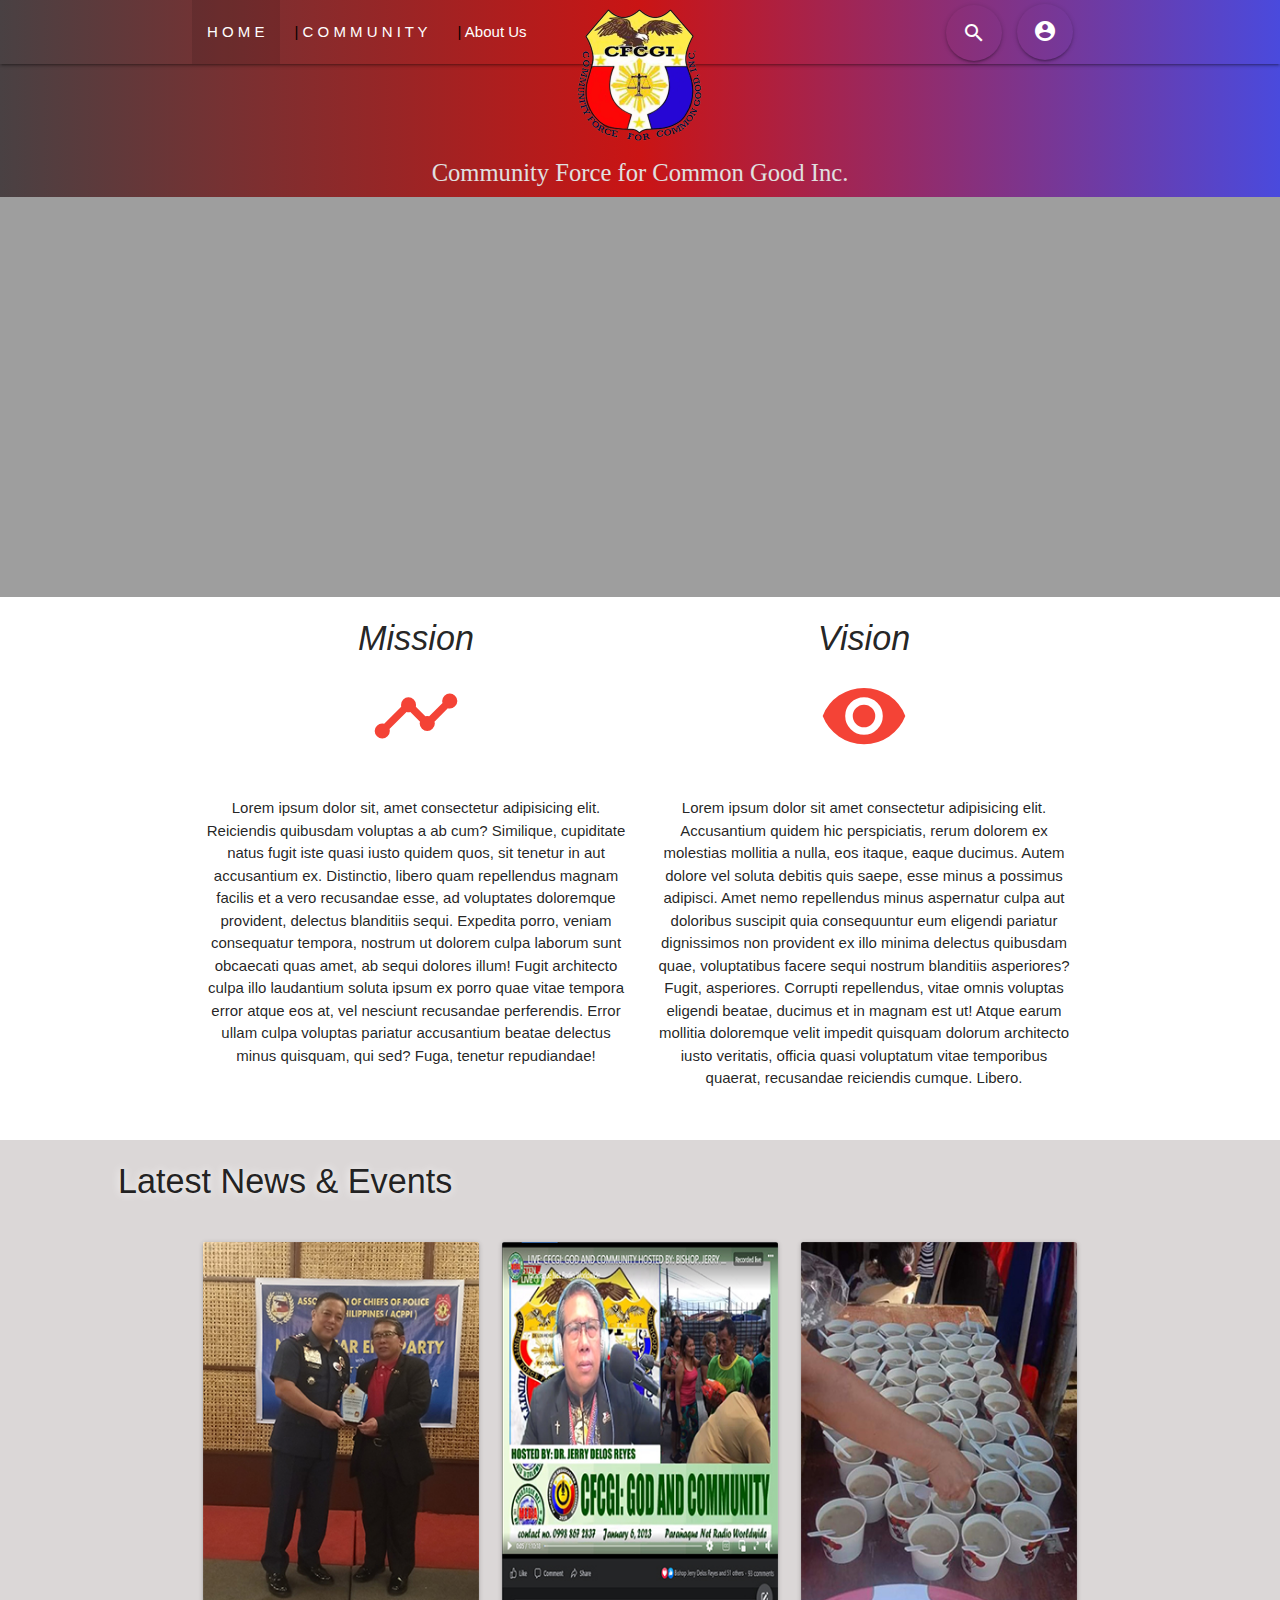
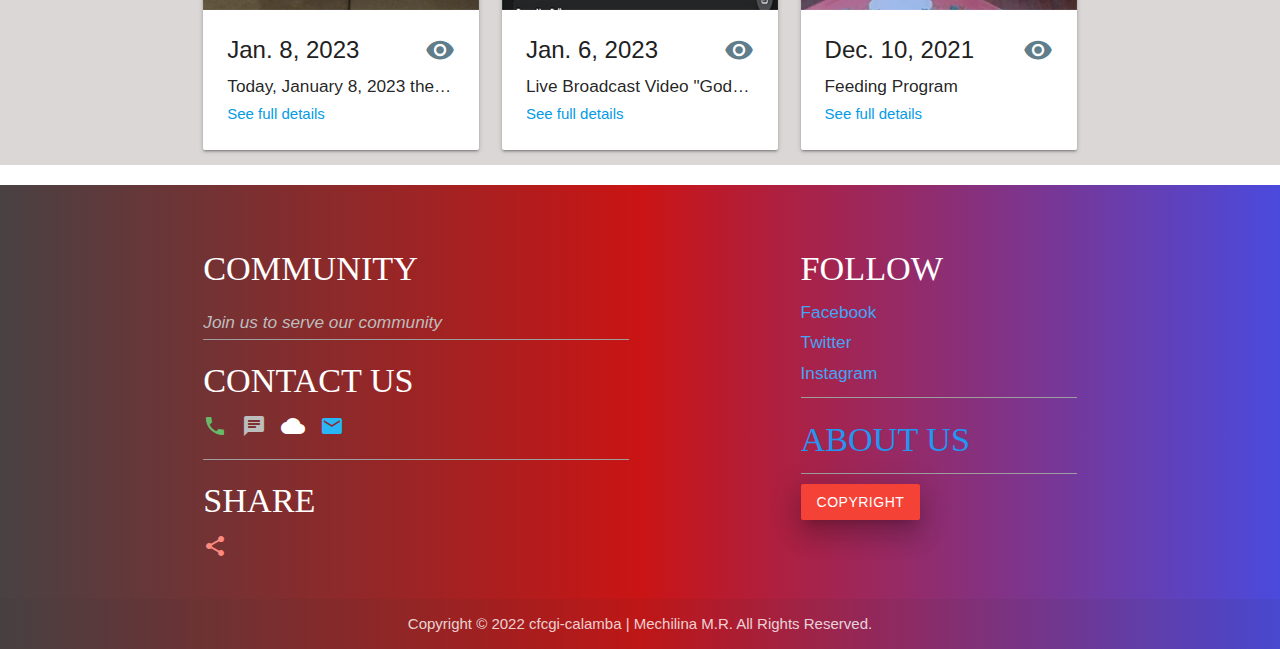
==== index.html @ 204c0129 "initial commit" ====
<!DOCTYPE html>
<html lang="en">
<head>
    <meta charset="UTF-8">
    <meta http-equiv="X-UA-Compatible" content="IE=edge">
    <meta name="viewport" content="width=device-width, initial-scale=1.0">
    <!-- For  Material Icons -->
    <link href="https://fonts.googleapis.com/icon?family=Material+Icons" rel="stylesheet">
    <!-- Compiled and minified CSS -->
    <link rel="stylesheet" href="https://cdnjs.cloudflare.com/ajax/libs/materialize/1.0.0/css/materialize.min.css">
    <!-- css -->
    <link rel="stylesheet" href="style.css">
    <!-- icon link -->
    <link rel="shortcut icon" type="image" href="img/icon.png">
    <!-- font google Links -->
    <link rel="preconnect" href="https://fonts.googleapis.com"><link rel="preconnect" href="https://fonts.gstatic.com" crossorigin><link href="https://fonts.googleapis.com/css2?family=Montserrat:wght@600&family=Oswald:wght@600&family=Poppins:wght@700&family=Walter+Turncoat&display=swap" rel="stylesheet">    
    <title>CFCGI Calamba Chapter</title>
</head>
<body>
    <!-- Header -->
    <header class="main-header">
            <!-- Navigation Bar -->
            <nav class="nav-extended transparent">
                <div class="container">
                    <div class="nav-wrapper">
                        <a href="index.html" class="brand-logo center">
                            <img src="images/CFCGI.png" alt="logo" height="150" width="150"></img>
                        <a href="#!" data-target="slide-out" class="sidenav-trigger tooltipped" data-position="bottom" data-tooltip="Menu">
                            <i class="material-icons">menu</i>
                        </a>
                        <ul class="left hide-on-med-and-down">
                            <li class="active waves-effect waves-red">
                                <a href="index.html" class="tooltipped" data-position="bottom" data-tooltip="Homepage">H O M E</a>
                            </li>
                            <li>
                                <a href="#!" class="tooltipped" data-position="bottom" data-tooltip="Humanitarian Services"><span class="black-text">|</span> C O M M U N I T Y</a>
                            </li>
                            <li>
                                <a href="#!" class="tooltipped" data-position="bottom" data-tooltip="Want to know more?"><span class="black-text">|</span> About Us</a>
                            </li>
                        </ul>
                        <ul class="right hide-on-med-and-down"> 
                            <li>
                                <button data-target="search" class="btn-floating btn-large waves-effect waves-red transparent modal-trigger tooltipped" data-position="bottom" data-tooltip="Search"><i class="material-icons">search</i>Modal</button>
                                <div id="search" class="modal search">
                                    <div class="modal-content grey">
                                    <h3 class="black-text">Search</h3>
                                        <form action="col s12 m6">
                                            <div class="input-field">
                                                <input id="search" type="search" class="required">
                                                <label class="search" for="search"><i class="material-icons">search</i></label>
                                                <i class="material-icons">close</i>
                                            </div>
                                        </form>
                                    </div>
                                </div>
                                </li>
                                <li>
                                    <a class='dropdown-trigger btn-floating btn-large waves-effect waves-red transparent' data-target='dropdown1'><i class="material-icons">account_circle</i></a>
                                        <ul id="dropdown1" class="dropdown-content grey">
                                            <li><a href="#login" class="black-text modal-trigger">Log In</a></li>
                                            <li><a href="#signup" class="black-text modal-trigger">Sign Up</a></li>
                                        </ul>
                                    </div>
                                </li>
                            </li>
                        </ul> 
                    </div>
                </div>
            </nav>
            <br><br>
                <h5 class="center-align grey-text text-lighten-2" style="margin-top: 50px; font-family: Impact;">Community Force for Common Good Inc.</h5>
            <div class="divider transparent"></div>
    </header>
    <!-- Slider -->
        <div class="slider">
            <ul class="slides">
            <li>
                <img src="images/calambacfcgi1.jpg" class="responsive-img"> <!-- random image -->
                <div class="container">
                    <div class=" caption center-align">
                        <h3 class="list-header-1">Spirit of Volunteerism</h3>
                        <h5 class="list-subtext-1">Committed to do our duties <em>"without asking for anything in return."</em></h5>
                    </div>
                </div>
            </li>
            <li>
                <img src="images/calambacfcgi2.jpg" class="responsive-img"> <!-- random image -->
                <div class="container">
                    <div class="caption center-align"><br><br><br><br>
                        <h3 class="list-header-2">For God</h3>
                        <h5 class="list-subtext-2">Surrounded by <em>"Spiritual Leaders"</em> who stand and speak the truth about the Good News of the Lord our God.</h5>
                    </div>
                </div>
            </li>
            <li>
                <img src="images/calambacfcgi3.jpg" class="responsive-img"> <!-- random image -->
                <div class="container">
                    <div class="caption right-align">
                        <h3 class="list-header-3">For Community</h3>
                        <h5 class="list-subtext-3">Preparedness for <br><em>"Serving the Community."</em></h5>
                    </div>
                </div>
            </li>
            <li>
                <img src="images/calambacfcgi4.jpg" class="responsive-img"> <!-- random image -->
                <div class="container">
                    <div class="caption left-align">
                        <h3 class="list-header-4">For People</h3>
                        <h5 class="list-subtext-4">Reaching people through various<em>"Outreach Program."</em></h5>
                    </div>
                </div>
            </li>
            </ul>
        </div>
        <!-- Showcase -->
        <!-- Section (Mission & Vision) -->
        <section>
            <div class="showcase container">
                <div class="row center">
                    <div class="col s12 m6 l6">
                        <h4><em>Mission</em></h4>
                        <i class="material-icons large red-text">timeline</i>
                        <div class="section">
                            <p>Lorem ipsum dolor sit, amet consectetur adipisicing elit. Reiciendis quibusdam voluptas a ab cum? Similique, cupiditate natus fugit iste quasi iusto quidem quos, sit tenetur in aut accusantium ex. Distinctio, libero quam repellendus magnam facilis et a vero recusandae esse, ad voluptates doloremque provident, delectus blanditiis sequi. Expedita porro, veniam consequatur tempora, nostrum ut dolorem culpa laborum sunt obcaecati quas amet, ab sequi dolores illum! Fugit architecto culpa illo laudantium soluta ipsum ex porro quae vitae tempora error atque eos at, vel nesciunt recusandae perferendis. Error ullam culpa voluptas pariatur accusantium beatae delectus minus quisquam, qui sed? Fuga, tenetur repudiandae!</p>
                        </div>
                    </div>
                    <div class="col s12 m6 l6">
                        <h4><em>Vision</em></h4>
                        <i class="material-icons large red-text">visibility</i>
                        <div class="section">
                            <p>Lorem ipsum dolor sit amet consectetur adipisicing elit. Accusantium quidem hic perspiciatis, rerum dolorem ex molestias mollitia a nulla, eos itaque, eaque ducimus. Autem dolore vel soluta debitis quis saepe, esse minus a possimus adipisci. Amet nemo repellendus minus aspernatur culpa aut doloribus suscipit quia consequuntur eum eligendi pariatur dignissimos non provident ex illo minima delectus quibusdam quae, voluptatibus facere sequi nostrum blanditiis asperiores? Fugit, asperiores. Corrupti repellendus, vitae omnis voluptas eligendi beatae, ducimus et in magnam est ut! Atque earum mollitia doloremque velit impedit quisquam dolorum architecto iusto veritatis, officia quasi voluptatum vitae temporibus quaerat, recusandae reiciendis cumque. Libero.</p>
                        </div>
                    </div>
                </div>
            </div>
        </section>
        <!-- Section (News & Events) -->
        <section class="section-news-events">
            <div class="row">
                <div class="col s12 offset-l1">
                    <h4>Latest News & Events</h4>
                </div>
            </div>
            <div class="showcase container">
                <div class="row">
                    <div class="col s12 m4 l4">
                        <div class="card">
                            <div class="card-image materialboxed">
                                <img class="responsive-img" src="images/newsimg1.jpg">
                            </div>
                            <div class="card-content">
                                <span class="card-title activator grey-text text-darken-4">Jan. 8, 2023<i class="material-icons small right blue-grey-text tooltipped" data-position="top" data-tooltip="See more..">visibility</i></span>
                                <h6 class="truncate">Today, January 8, 2023 the CFCGI Cmmunity Force for Common Good, Inc. Recieved the Plaque of Recognition Award as the OUTSTANDING ORGANIZATION from ACPPI Chiefs - Association of Chiefs of Police of the Philippines Inc NGO's Year End Party @ DEMALUPIG HALL Camp Aguinaldo, Quezon City, with PLTGEN RHODEL ORDEN SERMONIA, ACPPI National President, Keep up the good work and To God be all the Glory.</h6>
                                <p><a href="https://www.facebook.com/jerry.delosreyes.568294/posts/pfbid0JnMQcRsaHHkwwUJCCNsmAxMMHN6kvoWK5jymQ4PXJyDeBLEJmW22LeqorBMRapbMl" target="_blank">See full details</a></p>
                            </div>
                            <div class="card-reveal">
                                <span class="card-title grey-text text-darken-4">Jan. 8, 2023<i class="material-icons right red-text">close</i></span>
                                <p>Today, January 8, 2023 the CFCGI Cmmunity Force for Common Good, Inc. Recieved the Plaque of Recognition Award as the OUTSTANDING ORGANIZATION from ACPPI Chiefs - Association of Chiefs of Police of the Philippines Inc NGO's Year End Party @ DEMALUPIG HALL Camp Aguinaldo, Quezon City, with PLTGEN RHODEL ORDEN SERMONIA, ACPPI National President, Keep up the good work and To God be all the Glory.</p>
                            </div>
                        </div>
                    </div>
                    <div class="col s12 m4 l4">
                        <div class="card">
                            <div class="card-image materialboxed">
                                <img class="responsive-img" src="images/newsimg2.jpg">
                            </div>
                            <div class="card-content">
                                <span class="card-title activator grey-text text-darken-4">Jan. 6, 2023<i class="material-icons small right blue-grey-text tooltipped" data-position="top" data-tooltip="See more..">visibility</i></span>
                                <h6 class="truncate">Live Broadcast Video "God and Community" Hosted by: Bishop Jerry Delos Reyes</h6>
                                <p><a href="https://www.facebook.com/100063876483613/videos/931833281176255" target="_blank">See full details</a></p>
                            </div>
                            <div class="card-reveal">
                                <span class="card-title grey-text text-darken-4">Jan. 8, 2023<i class="material-icons right red-text">close</i></span>
                                <p>Topic for the month of January:<br><em>"I Praise On Toward A Goal"</em><br>"Forgetting the past and praise on toward a goal." - <b>Bishop Jerry Delos Reyes</b><br>Parañaque Net Radio Worldwide</p>
                            </div>
                        </div>
                    </div>
                    <div class="col s12 m4 l4">
                        <div class="card">
                            <div class="card-image materialboxed">
                                <img class="responsive-img" src="images/newsimg3.jpg">
                            </div>
                            <div class="card-content">
                                <span class="card-title activator grey-text text-darken-4">Dec. 10, 2021<i class="material-icons small right blue-grey-text tooltipped" data-position="top" data-tooltip="See more..">visibility</i></span>
                                <h6 class="truncate">Feeding Program</h6>
                                <p><a href="https://www.facebook.com/permalink.php?story_fbid=pfbid02Vvf61q8knDSXZ4hr1ymhmazXv2t2NhiMRnY9CYGvSFGksQ7cF1xbFcfZp9THMYENl&id=100073657065886" target="_blank">See full details</a></p>
                            </div>
                            <div class="card-reveal">
                                <span class="card-title grey-text text-darken-4">Jan. 10, 2021<i class="material-icons right red-text">close</i></span>
                                <p>Congratulations!!!
                                    CFCGI SIRANG LUPA CHAPTER in Partnership with GODS GLORY CHURCH for the <em>"Victorious Feeding Program."</em><br><br>This 10th day of December 2021 @Lalafarm St.Policarp Village Sirang Lupa Calamba City Headed by Ptr.Resty Lumuntad ,Ptr.Felix Mayari, MEMBERS/OFFICERS OF CFCGI SIRANG LUPA CHAPTER and GOD'S GLORY CHURCH.<br><br>Praise God for the victory of the feeding program.<br><br>---TO GOD ALL BE THE GLORY---</p>
                            </div>
                        </div>
                    </div>
                </div>
            </div>
        </section>
        <!-- Footer -->
    <footer class="page-footer" id="footer">
        <div class="container">
            <div class="row">
            <div class="col l6 s12">
                <br>
                <a class="waves-effect waves-red" href="#!"><h4 class="white-text" style="font-family: Calibri">COMMUNITY</h4></a>
                <h6 class="grey-text text-lighten-1"><em>Join us to serve our community</em></h6>
                <div class="divider grey"></div>
                <h4 class="white-text" style="font-family: Calibri">CONTACT US</h4>
                <i class="material-icons left green-text text-lighten-1">call</i>
                <i class="material-icons left grey-text text-lighten-1">chat</i>
                <i class="material-icons left white-text">cloud</i>
                <i class="material-icons left light-blue-text text-lighten-1">email</i><br><br>
                <div class="divider grey"></div>
                <h4 class="white-text" style="font-family: Calibri">SHARE</h4>
                <i class="material-icons left red-text text-accent-1">share</i><br><br>
                <div class="divider grey hide-on-large-only"></div>
            </div>
            <div class="col l4 offset-l2 s12">
                <br>
                <h4 class="white-text" style="font-family: Calibri">FOLLOW</h4>
                <ul>
                <li><a class="blue-text text-lighten-1 tooltipped" data-position="right" data-tooltip="Go to Facebook" href="https://www.facebook.com/profile.php?id=100073657065886"><h6>Facebook</h6></a></li>
                <li><a class="blue-text text-lighten-1 tooltipped" data-position="right" data-tooltip="Go to Twitter" href="#!"><h6>Twitter</h6></a></li>
                <li><a class="blue-text text-lighten-1 tooltipped" data-position="right" data-tooltip="Go to Instagram" href="#!"><h6>Instagram</h6></a></li>
                </ul>
                <div class="divider grey"></div>
                <a class="waves-effect waves-red" href="about.html"><h4 class="blue-text small" style="font-family: Calibri">ABOUT US</h4></a><br>
                <div class="divider grey"></div>
                <a class="waves-effect waves-light btn red modal-trigger z-depth-4" style="margin-top: 10px;" href="#modal2">COPYRIGHT</a>
                <!------------ Modal Structure for Terms & Privacy Conditions ------------>
                <div id="modal2" class="modal grey">
                    <div class="modal-content">
                        <div class="container">
                            <h4>Copyright Description</h4>
                            <p>Copying and using of all the contents here for personal gain is strictly prohibited and possible to be subjected to a copyright claim. We advised to ask a permission first to its rightful owner.</p>
                        </div>
                    </div>
                    <div class="modal-footer">
                        <a href="#!" class="modal-close waves-effect waves-green btn-flat green-text">Agree</a>
                    </div>
                </div>
            </div>
            </div>
            </div>
        </div>
        <div class="footer-copyright">
            <div class="container center">
            Copyright © 2022 cfcgi-calamba | Mechilina M.R. All Rights Reserved.
            </div>
        </div>
    </footer>
    <!------------ Sidenav ------------>
    <div class="container">
        <ul id="slide-out" class="sidenav">
            <li>
                <div class="user-view">
                    <div class="background">
                        <img src="images/" class="responsive-img">
                    </div>
                </div>
            </li>
            <li>
                <a href="index.html" class="waves-effect waves-green"><i class="material-icons">home</i>Home</a>
            </li>
                <li><div class="divider"></div></li>
            <li>
                <a href="#!" class="waves-effect waves-green"><i class="material-icons">people</i>Community</a>
            </li>
            <li><div class="divider"></div></li>
            <li>
                <a href="#!" class="waves-effect waves-green"><i class="material-icons">language</i>About Us</a>
            </li>
            <li><div class="divider"></div></li>
            <li>
                <a href="#!" class="waves-effect waves-green"><i class="material-icons">create</i>Sign Up</a>
            </li>
                <li><div class="divider"></div></li>
            <li>
                <a href="#login" class="btn medium blue lighten-1 modal-trigger z-depth-5 waves-effect waves-light" style="border-radius: 20px">Log-in</a>
            </li>
        </ul>
    </div>
        <!------------ Modal Structure for Log-in ------------>
        <div id="login" class="modal">
            <div class="modal-content">
                <div class="container">
                    <h4>Account Log-in</h4>
                    <p>Log-in to access your dashboard page</p>
                    <form action="">
                        <div class="input-field">
                            <input type="email" required>
                            <label for="email">Email</label>
                        </div>
                        <div class="input-field">
                            <input type="password" required>
                            <label for="password">Password</label>
                        </div>
                        <div class="input-field">
                            <input type="password" required>
                            <label for="password">Retype Password</label>
                        </div>
                    </form>
                </div>
            </div>
            <div class="modal-footer">
                <a href="#!" class="modal-action modal-close btn grey waves-effect waves-light" style="border-radius: 20px;">
                    <i class="material-icons left">loop</i>Reset Password
                </a>
                <a href="#!" class="modal-action modal-close btn blue lighten-1 waves-effect waves-light" style="border-radius: 20px;">
                    <i class="material-icons left">lock_open</i>Log-in
                </a>
            </div>
        </div>

    
        <!-- Jquery CDN -->
        <script src="https://code.jquery.com/jquery-3.6.1.min.js" integrity="sha256-o88AwQnZB+VDvE9tvIXrMQaPlFFSUTR+nldQm1LuPXQ=" crossorigin="anonymous"></script>
        <!-- Compiled and minified JavaScript -->
        <script src="https://cdnjs.cloudflare.com/ajax/libs/materialize/1.0.0/js/materialize.min.js"></script>
    
        <script>
            $(document).ready(function() {
                //Modal Init
                $('.modal').modal({
                });
                // Floating Action Button Init
                $('.fixed-action-btn').floatingActionButton();
                // Dropdown Init
                $('.dropdown-trigger').dropdown({
                    closeOnClick: true,
                    autoTrigger: true,
                    hover: true,
                    outDuration: 1000,
                    inDuration: 800,
                    constrainWidth: true
                });
                // Tooltips Init
                $('.tooltipped').tooltip({
                    isHovered: true,
                    enterDelay: 300
                });
                // Slider Box Init
                $('.slider').slider({
                    indicators: false,
                    height: 548,
                    duration: 500,
                    interval: 5000
                });
                // Sidenav Init
                $('.sidenav').sidenav({
                    edge: 'left',
                    inDuration: 500,
                    outDuration: 1000
                });
                // Material Box Init
                $('.materialboxed').materialbox({
                    inDuration: 1000,
                    outDuration: 1000,
                    interval: 1000,
                    overlayActive: true,
                });
                // Prefilling Text Input
                M.updateTextFields();
            });
        </script>
    <!--JavaScript at end of body for optimized loading-->
    <script type="text/javascript" src="js/materialize.min.js"></script> 
</body>
</html>
---- style.css ----
header {
    background-image:linear-gradient(to right,rgb(73, 65, 67) , rgb(202, 20, 20) , rgb(74, 74, 221));
    background-size: 100%;
    width:100%;
}
.slides .list-header-1 {
    color: aliceblue;
    text-shadow: 0 0 10px white;
    background-position-x: center;
}
.slides .list-subtext-1 {
    color:rgb(229, 233, 236);
}
.slides .list-header-2 {
    color:aliceblue;
    text-shadow: 0 0 10px white;
}
.slides .list-subtext-2 {
    color:rgb(229, 233, 236);
}
.slides .list-header-3 {
    color:aliceblue;
    text-shadow: 0 0 10px white;
}
.slides .list-subtext-3 {
    color:rgb(229, 233, 236);
    text-align: right;
}
.slides .list-header-4 {
    color:aliceblue;
    text-shadow: 0 0 10px white;
}
.slides .list-subtext-4 {
    color:rgb(229, 233, 236);
}
.section-news-events {
    background-color: rgb(219, 215, 215);
}
.section-news-events h4 {
    font-family: 'Gill Sans', 'Gill Sans MT', Calibri, 'Trebuchet MS', sans-serif;
    text-shadow: 0 0 10px white;
}
html,body {
    width: 100%;
    height: 100%;
    margin: 0px;
    padding: 0px;
    overflow-x: hidden;
    overflow: visible;
}
.page-footer {
    background-image:linear-gradient(to right,rgb(73, 65, 67) , rgb(202, 20, 20) , rgb(74, 74, 221));
    padding-bottom: none;
}
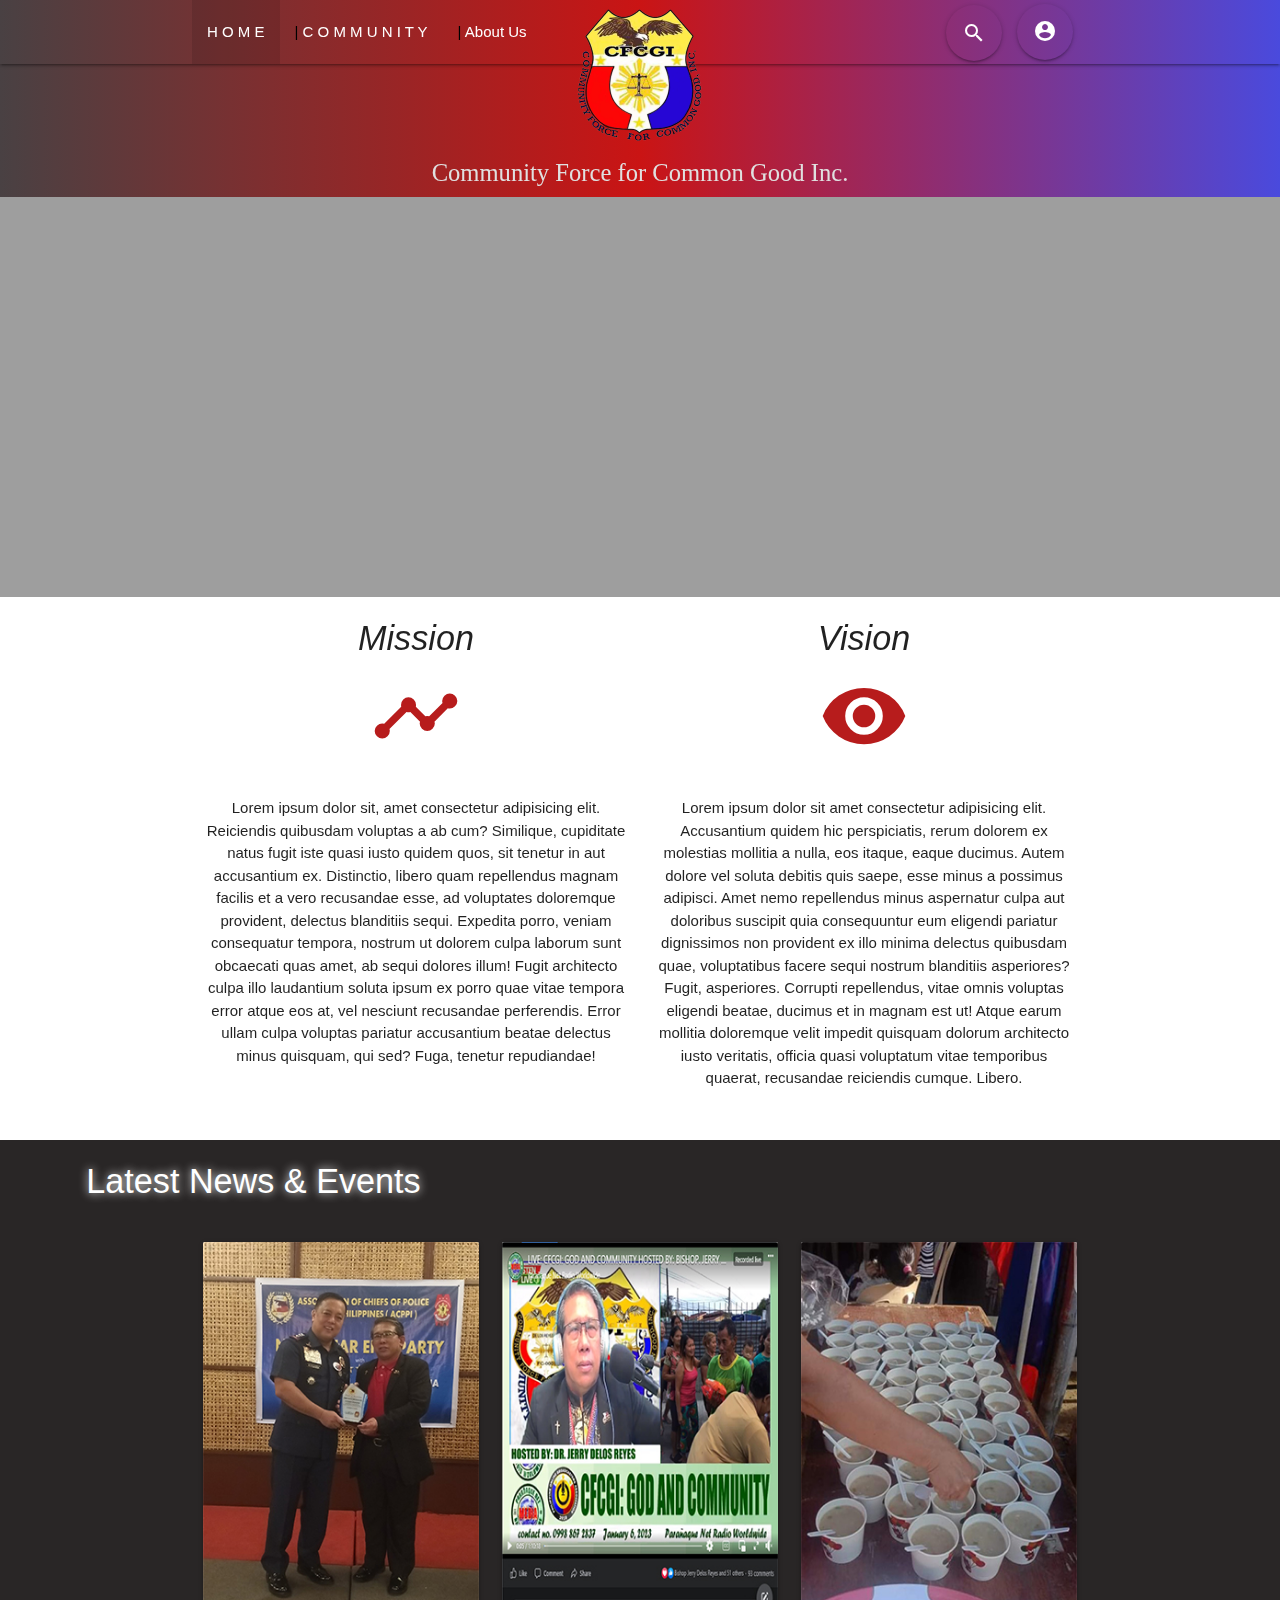
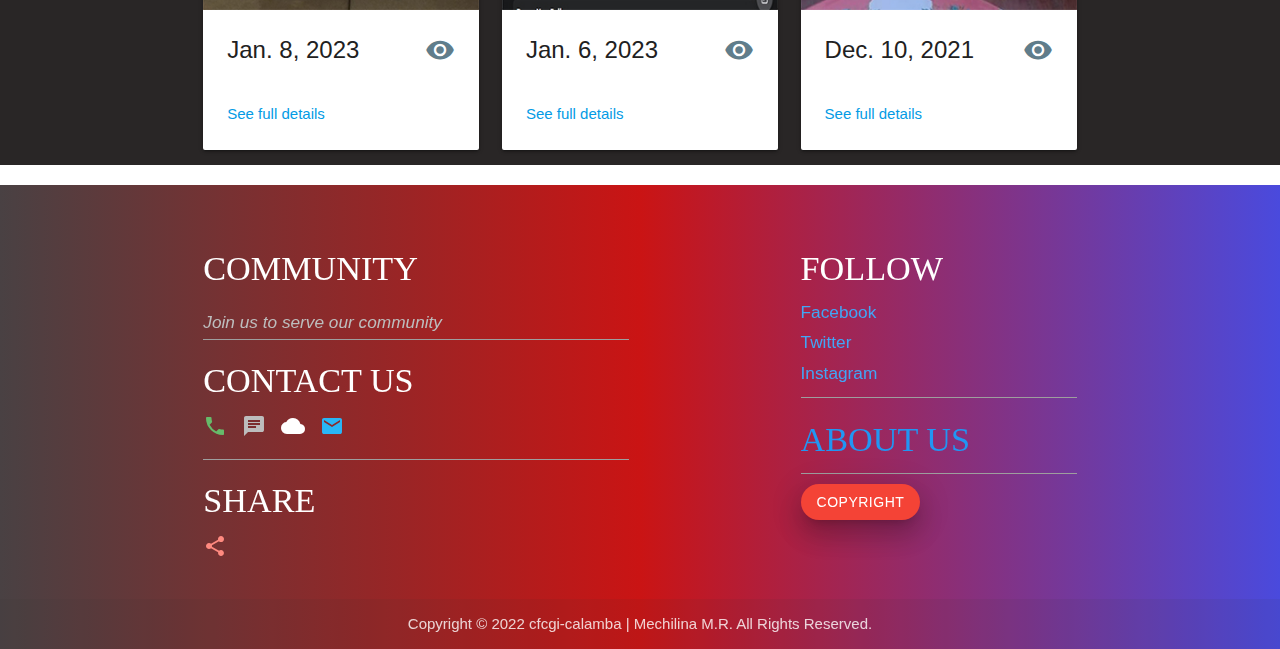
==== commit d7494864: "2nd commit" ====
--- a/index.html
+++ b/index.html
@@ -13,7 +13,11 @@
     <!-- icon link -->
     <link rel="shortcut icon" type="image" href="img/icon.png">
     <!-- font google Links -->
-    <link rel="preconnect" href="https://fonts.googleapis.com"><link rel="preconnect" href="https://fonts.gstatic.com" crossorigin><link href="https://fonts.googleapis.com/css2?family=Montserrat:wght@600&family=Oswald:wght@600&family=Poppins:wght@700&family=Walter+Turncoat&display=swap" rel="stylesheet">    
+    <link rel="preconnect" href="https://fonts.googleapis.com">
+    <link rel="preconnect" href="https://fonts.gstatic.com" crossorigin>
+    <link href="https://fonts.googleapis.com/css2?family=Montserrat:wght@600&family=Oswald:wght@600&family=Poppins:wght@700&family=Walter+Turncoat&display=swap" rel="stylesheet">    
+    <link rel="preconnect" href="https://fonts.googleapis.com">
+    <link href="https://fonts.googleapis.com/css2?family=Poppins:wght@200;300;400;500;600;700;800&display=swap" rel="stylesheet">
     <title>CFCGI Calamba Chapter</title>
 </head>
 <body>
@@ -33,15 +37,15 @@
                                 <a href="index.html" class="tooltipped" data-position="bottom" data-tooltip="Homepage">H O M E</a>
                             </li>
                             <li>
-                                <a href="#!" class="tooltipped" data-position="bottom" data-tooltip="Humanitarian Services"><span class="black-text">|</span> C O M M U N I T Y</a>
+                                <a href="community.html" class="tooltipped" data-position="bottom" data-tooltip="Humanitarian Services"><span class="black-text">|</span> C O M M U N I T Y</a>
                             </li>
                             <li>
-                                <a href="#!" class="tooltipped" data-position="bottom" data-tooltip="Want to know more?"><span class="black-text">|</span> About Us</a>
+                                <a href="about.html" class="tooltipped" data-position="bottom" data-tooltip="Want to know more?"><span class="black-text">|</span> About Us</a>
                             </li>
                         </ul>
                         <ul class="right hide-on-med-and-down"> 
                             <li>
-                                <button data-target="search" class="btn-floating btn-large waves-effect waves-red transparent modal-trigger tooltipped" data-position="bottom" data-tooltip="Search"><i class="material-icons">search</i>Modal</button>
+                                <button data-target="search" class="btn-floating btn-large waves-effect waves-red transparent modal-trigger tooltipped hoverable" data-position="bottom" data-tooltip="Search"><i class="material-icons">search</i>Modal</button>
                                 <div id="search" class="modal search">
                                     <div class="modal-content grey">
                                     <h3 class="black-text">Search</h3>
@@ -56,7 +60,7 @@
                                 </div>
                                 </li>
                                 <li>
-                                    <a class='dropdown-trigger btn-floating btn-large waves-effect waves-red transparent' data-target='dropdown1'><i class="material-icons">account_circle</i></a>
+                                    <a class='dropdown-trigger btn-floating btn-large waves-effect waves-red transparent hoverable' data-target='dropdown1'><i class="material-icons">account_circle</i></a>
                                         <ul id="dropdown1" class="dropdown-content grey">
                                             <li><a href="#login" class="black-text modal-trigger">Log In</a></li>
                                             <li><a href="#signup" class="black-text modal-trigger">Sign Up</a></li>
@@ -76,38 +80,42 @@
         <div class="slider">
             <ul class="slides">
             <li>
-                <img src="images/calambacfcgi1.jpg" class="responsive-img"> <!-- random image -->
-                <div class="container">
-                    <div class=" caption center-align">
+                <img src="images/calambacfcgi1.jpg" class="responsive-img" style="opacity: 0.7"> <!-- random image -->
+                <div class="container">
+                    <div class="caption center-align">
                         <h3 class="list-header-1">Spirit of Volunteerism</h3>
-                        <h5 class="list-subtext-1">Committed to do our duties <em>"without asking for anything in return."</em></h5>
-                    </div>
-                </div>
-            </li>
-            <li>
-                <img src="images/calambacfcgi2.jpg" class="responsive-img"> <!-- random image -->
+                        <p class="list-subtext-1">Committed to do our duties <em>"without asking for anything in return."</em></p>
+                    </div>
+                </div>
+            </li>
+            <li>
+                <img src="images/calambacfcgi2.jpg" class="responsive-img" style="opacity: 0.7"> <!-- random image -->
                 <div class="container">
                     <div class="caption center-align"><br><br><br><br>
                         <h3 class="list-header-2">For God</h3>
-                        <h5 class="list-subtext-2">Surrounded by <em>"Spiritual Leaders"</em> who stand and speak the truth about the Good News of the Lord our God.</h5>
-                    </div>
-                </div>
-            </li>
-            <li>
-                <img src="images/calambacfcgi3.jpg" class="responsive-img"> <!-- random image -->
-                <div class="container">
-                    <div class="caption right-align">
+                        <p class="list-subtext-2">Surrounded by <em>"Spiritual Leaders"</em> who stand and speak the truth about the Good News of the Lord our God.</p>
+                    </div>
+                </div>
+            </li>
+            <li>
+                <img src="images/calambacfcgi3.jpg" class="responsive-img" style="opacity: 0.7"> <!-- random image -->
+                <div class="container">
+                    <div class="caption right-align hide-on-small-and-down">
                         <h3 class="list-header-3">For Community</h3>
-                        <h5 class="list-subtext-3">Preparedness for <br><em>"Serving the Community."</em></h5>
-                    </div>
-                </div>
-            </li>
-            <li>
-                <img src="images/calambacfcgi4.jpg" class="responsive-img"> <!-- random image -->
+                        <p class="list-subtext-3">Preparedness for <br><em>"Serving the Community."</em></p>
+                    </div>
+                    <div class="caption center-align hide-on-med-and-up">
+                        <h3 class="list-header-3">For Community</h3>
+                        <p class="list-subtext-3">Preparedness for <br><em>"Serving the Community."</em></p>
+                    </div>
+                </div>
+            </li>
+            <li>
+                <img src="images/calambacfcgi4.jpg" class="responsive-img" style="opacity: 0.7"> <!-- random image -->
                 <div class="container">
                     <div class="caption left-align">
                         <h3 class="list-header-4">For People</h3>
-                        <h5 class="list-subtext-4">Reaching people through various<em>"Outreach Program."</em></h5>
+                        <p class="list-subtext-4">Reaching people through various<em>"Outreach Program."</em></p>
                     </div>
                 </div>
             </li>
@@ -116,18 +124,18 @@
         <!-- Showcase -->
         <!-- Section (Mission & Vision) -->
         <section>
-            <div class="showcase container">
+            <div class="showcase container mission-vision">
                 <div class="row center">
                     <div class="col s12 m6 l6">
                         <h4><em>Mission</em></h4>
-                        <i class="material-icons large red-text">timeline</i>
+                        <i class="material-icons large red-text text-darken-4">timeline</i>
                         <div class="section">
                             <p>Lorem ipsum dolor sit, amet consectetur adipisicing elit. Reiciendis quibusdam voluptas a ab cum? Similique, cupiditate natus fugit iste quasi iusto quidem quos, sit tenetur in aut accusantium ex. Distinctio, libero quam repellendus magnam facilis et a vero recusandae esse, ad voluptates doloremque provident, delectus blanditiis sequi. Expedita porro, veniam consequatur tempora, nostrum ut dolorem culpa laborum sunt obcaecati quas amet, ab sequi dolores illum! Fugit architecto culpa illo laudantium soluta ipsum ex porro quae vitae tempora error atque eos at, vel nesciunt recusandae perferendis. Error ullam culpa voluptas pariatur accusantium beatae delectus minus quisquam, qui sed? Fuga, tenetur repudiandae!</p>
                         </div>
                     </div>
                     <div class="col s12 m6 l6">
                         <h4><em>Vision</em></h4>
-                        <i class="material-icons large red-text">visibility</i>
+                        <i class="material-icons large red-text text-darken-4">visibility</i>
                         <div class="section">
                             <p>Lorem ipsum dolor sit amet consectetur adipisicing elit. Accusantium quidem hic perspiciatis, rerum dolorem ex molestias mollitia a nulla, eos itaque, eaque ducimus. Autem dolore vel soluta debitis quis saepe, esse minus a possimus adipisci. Amet nemo repellendus minus aspernatur culpa aut doloribus suscipit quia consequuntur eum eligendi pariatur dignissimos non provident ex illo minima delectus quibusdam quae, voluptatibus facere sequi nostrum blanditiis asperiores? Fugit, asperiores. Corrupti repellendus, vitae omnis voluptas eligendi beatae, ducimus et in magnam est ut! Atque earum mollitia doloremque velit impedit quisquam dolorum architecto iusto veritatis, officia quasi voluptatum vitae temporibus quaerat, recusandae reiciendis cumque. Libero.</p>
                         </div>
@@ -138,7 +146,7 @@
         <!-- Section (News & Events) -->
         <section class="section-news-events">
             <div class="row">
-                <div class="col s12 offset-l1">
+                <div class="col s12">
                     <h4>Latest News & Events</h4>
                 </div>
             </div>
@@ -152,7 +160,7 @@
                             <div class="card-content">
                                 <span class="card-title activator grey-text text-darken-4">Jan. 8, 2023<i class="material-icons small right blue-grey-text tooltipped" data-position="top" data-tooltip="See more..">visibility</i></span>
                                 <h6 class="truncate">Today, January 8, 2023 the CFCGI Cmmunity Force for Common Good, Inc. Recieved the Plaque of Recognition Award as the OUTSTANDING ORGANIZATION from ACPPI Chiefs - Association of Chiefs of Police of the Philippines Inc NGO's Year End Party @ DEMALUPIG HALL Camp Aguinaldo, Quezon City, with PLTGEN RHODEL ORDEN SERMONIA, ACPPI National President, Keep up the good work and To God be all the Glory.</h6>
-                                <p><a href="https://www.facebook.com/jerry.delosreyes.568294/posts/pfbid0JnMQcRsaHHkwwUJCCNsmAxMMHN6kvoWK5jymQ4PXJyDeBLEJmW22LeqorBMRapbMl" target="_blank">See full details</a></p>
+                                <p><a href="https://www.facebook.com/jerry.delosreyes.568294/posts/pfbid0JnMQcRsaHHkwwUJCCNsmAxMMHN6kvoWK5jymQ4PXJyDeBLEJmW22LeqorBMRapbMl" target="_blank" class="hoverable">See full details</a></p>
                             </div>
                             <div class="card-reveal">
                                 <span class="card-title grey-text text-darken-4">Jan. 8, 2023<i class="material-icons right red-text">close</i></span>
@@ -168,7 +176,7 @@
                             <div class="card-content">
                                 <span class="card-title activator grey-text text-darken-4">Jan. 6, 2023<i class="material-icons small right blue-grey-text tooltipped" data-position="top" data-tooltip="See more..">visibility</i></span>
                                 <h6 class="truncate">Live Broadcast Video "God and Community" Hosted by: Bishop Jerry Delos Reyes</h6>
-                                <p><a href="https://www.facebook.com/100063876483613/videos/931833281176255" target="_blank">See full details</a></p>
+                                <p><a href="https://www.facebook.com/100063876483613/videos/931833281176255" target="_blank" class="hoverable">See full details</a></p>
                             </div>
                             <div class="card-reveal">
                                 <span class="card-title grey-text text-darken-4">Jan. 8, 2023<i class="material-icons right red-text">close</i></span>
@@ -184,10 +192,10 @@
                             <div class="card-content">
                                 <span class="card-title activator grey-text text-darken-4">Dec. 10, 2021<i class="material-icons small right blue-grey-text tooltipped" data-position="top" data-tooltip="See more..">visibility</i></span>
                                 <h6 class="truncate">Feeding Program</h6>
-                                <p><a href="https://www.facebook.com/permalink.php?story_fbid=pfbid02Vvf61q8knDSXZ4hr1ymhmazXv2t2NhiMRnY9CYGvSFGksQ7cF1xbFcfZp9THMYENl&id=100073657065886" target="_blank">See full details</a></p>
+                                <p><a href="https://www.facebook.com/permalink.php?story_fbid=pfbid02Vvf61q8knDSXZ4hr1ymhmazXv2t2NhiMRnY9CYGvSFGksQ7cF1xbFcfZp9THMYENl&id=100073657065886" target="_blank" class="hoverable">See full details</a></p>
                             </div>
                             <div class="card-reveal">
-                                <span class="card-title grey-text text-darken-4">Jan. 10, 2021<i class="material-icons right red-text">close</i></span>
+                                <span class="card-title grey-text text-darken-4">Jan. 10, 2021<i class="material-icons right red-text hoverable">close</i></span>
                                 <p>Congratulations!!!
                                     CFCGI SIRANG LUPA CHAPTER in Partnership with GODS GLORY CHURCH for the <em>"Victorious Feeding Program."</em><br><br>This 10th day of December 2021 @Lalafarm St.Policarp Village Sirang Lupa Calamba City Headed by Ptr.Resty Lumuntad ,Ptr.Felix Mayari, MEMBERS/OFFICERS OF CFCGI SIRANG LUPA CHAPTER and GOD'S GLORY CHURCH.<br><br>Praise God for the victory of the feeding program.<br><br>---TO GOD ALL BE THE GLORY---</p>
                             </div>
@@ -219,14 +227,14 @@
                 <br>
                 <h4 class="white-text" style="font-family: Calibri">FOLLOW</h4>
                 <ul>
-                <li><a class="blue-text text-lighten-1 tooltipped" data-position="right" data-tooltip="Go to Facebook" href="https://www.facebook.com/profile.php?id=100073657065886"><h6>Facebook</h6></a></li>
-                <li><a class="blue-text text-lighten-1 tooltipped" data-position="right" data-tooltip="Go to Twitter" href="#!"><h6>Twitter</h6></a></li>
-                <li><a class="blue-text text-lighten-1 tooltipped" data-position="right" data-tooltip="Go to Instagram" href="#!"><h6>Instagram</h6></a></li>
+                <li><a class="blue-text text-lighten-1 tooltipped" data-position="top" data-tooltip="Go to Facebook" href="https://www.facebook.com/profile.php?id=100073657065886"><h6>Facebook</h6></a></li>
+                <li><a class="blue-text text-lighten-1 tooltipped" data-position="top" data-tooltip="Go to Twitter" href="#!"><h6>Twitter</h6></a></li>
+                <li><a class="blue-text text-lighten-1 tooltipped" data-position="top" data-tooltip="Go to Instagram" href="#!"><h6>Instagram</h6></a></li>
                 </ul>
                 <div class="divider grey"></div>
-                <a class="waves-effect waves-red" href="about.html"><h4 class="blue-text small" style="font-family: Calibri">ABOUT US</h4></a><br>
+                <a class="waves-effect waves-red tooltipped" data-position="right" data-tooltip="Go to the page" href="about.html"><h4 class="blue-text small" style="font-family: Calibri">ABOUT US</h4></a><br>
                 <div class="divider grey"></div>
-                <a class="waves-effect waves-light btn red modal-trigger z-depth-4" style="margin-top: 10px;" href="#modal2">COPYRIGHT</a>
+                <a class="waves-effect waves-light btn red modal-trigger z-depth-4" style="margin-top: 10px; border-radius: 25px;" href="#modal2">COPYRIGHT</a>
                 <!------------ Modal Structure for Terms & Privacy Conditions ------------>
                 <div id="modal2" class="modal grey">
                     <div class="modal-content">
@@ -264,11 +272,11 @@
             </li>
                 <li><div class="divider"></div></li>
             <li>
-                <a href="#!" class="waves-effect waves-green"><i class="material-icons">people</i>Community</a>
+                <a href="community.html" class="waves-effect waves-green"><i class="material-icons">people</i>Community</a>
             </li>
             <li><div class="divider"></div></li>
             <li>
-                <a href="#!" class="waves-effect waves-green"><i class="material-icons">language</i>About Us</a>
+                <a href="about.html" class="waves-effect waves-green"><i class="material-icons">language</i>About Us</a>
             </li>
             <li><div class="divider"></div></li>
             <li>
@@ -342,7 +350,7 @@
                 // Slider Box Init
                 $('.slider').slider({
                     indicators: false,
-                    height: 548,
+                    height: 580,
                     duration: 500,
                     interval: 5000
                 });
--- a/style.css
+++ b/style.css
@@ -1,44 +1,48 @@
+@import url('https://fonts.googleapis.com/css2?family=Poppins:wght@200;300;400;500;600;700;800&display=swap');
+
 header {
     background-image:linear-gradient(to right,rgb(73, 65, 67) , rgb(202, 20, 20) , rgb(74, 74, 221));
     background-size: 100%;
     width:100%;
 }
 .slides .list-header-1 {
-    color: aliceblue;
-    text-shadow: 0 0 10px white;
+    color: #fff;
     background-position-x: center;
 }
 .slides .list-subtext-1 {
-    color:rgb(229, 233, 236);
+    color:#fff;
+    text-shadow: rgb(0, 0, 0);
 }
 .slides .list-header-2 {
-    color:aliceblue;
-    text-shadow: 0 0 10px white;
+    color:#fff;
 }
 .slides .list-subtext-2 {
-    color:rgb(229, 233, 236);
+    color:#fff;
+    text-shadow: rgb(0, 0, 0);
 }
 .slides .list-header-3 {
-    color:aliceblue;
-    text-shadow: 0 0 10px white;
+    color:#fff;
 }
 .slides .list-subtext-3 {
-    color:rgb(229, 233, 236);
-    text-align: right;
+    color:#fff;
+    text-shadow: rgb(0, 0, 0);
 }
 .slides .list-header-4 {
-    color:aliceblue;
-    text-shadow: 0 0 10px white;
+    color:#fff;
 }
 .slides .list-subtext-4 {
-    color:rgb(229, 233, 236);
+    color:#fff;
+    text-shadow: rgb(0, 0, 0);
 }
 .section-news-events {
-    background-color: rgb(219, 215, 215);
+    color: #fff;
+    background-color: rgb(41, 38, 38);
+    mix-blend-mode: overlay;
 }
 .section-news-events h4 {
     font-family: 'Gill Sans', 'Gill Sans MT', Calibri, 'Trebuchet MS', sans-serif;
     text-shadow: 0 0 10px white;
+    padding-left: 5rem;
 }
 html,body {
     width: 100%;
@@ -51,4 +55,35 @@
 .page-footer {
     background-image:linear-gradient(to right,rgb(73, 65, 67) , rgb(202, 20, 20) , rgb(74, 74, 221));
     padding-bottom: none;
+    margin-top: none;
+    padding-top: none;
+}
+footer i {
+    transform: scale(1);
+    transition: 0.7s;
+}
+footer i:hover {
+    transform: scale(1) translateY(-15px);
+    cursor: pointer;
+}
+.caption h3 {
+    font-family: 'Poppins', sans-serif;
+    font-size: 4em;
+    font-weight: 600;
+    line-height: 1em;
+    justify-content: space-between;
+}
+.caption p {
+    font-family: 'Poppins', sans-serif;
+    font-size: 2em;
+    font-weight: 400;
+    line-height: 1em;
+}
+.community.section-news-events {
+    background-position: absolute;
+    color: #fff;
+    height: 100vh;
+}
+.about.container.mission-vision {
+    font-size: 1.5em;
 }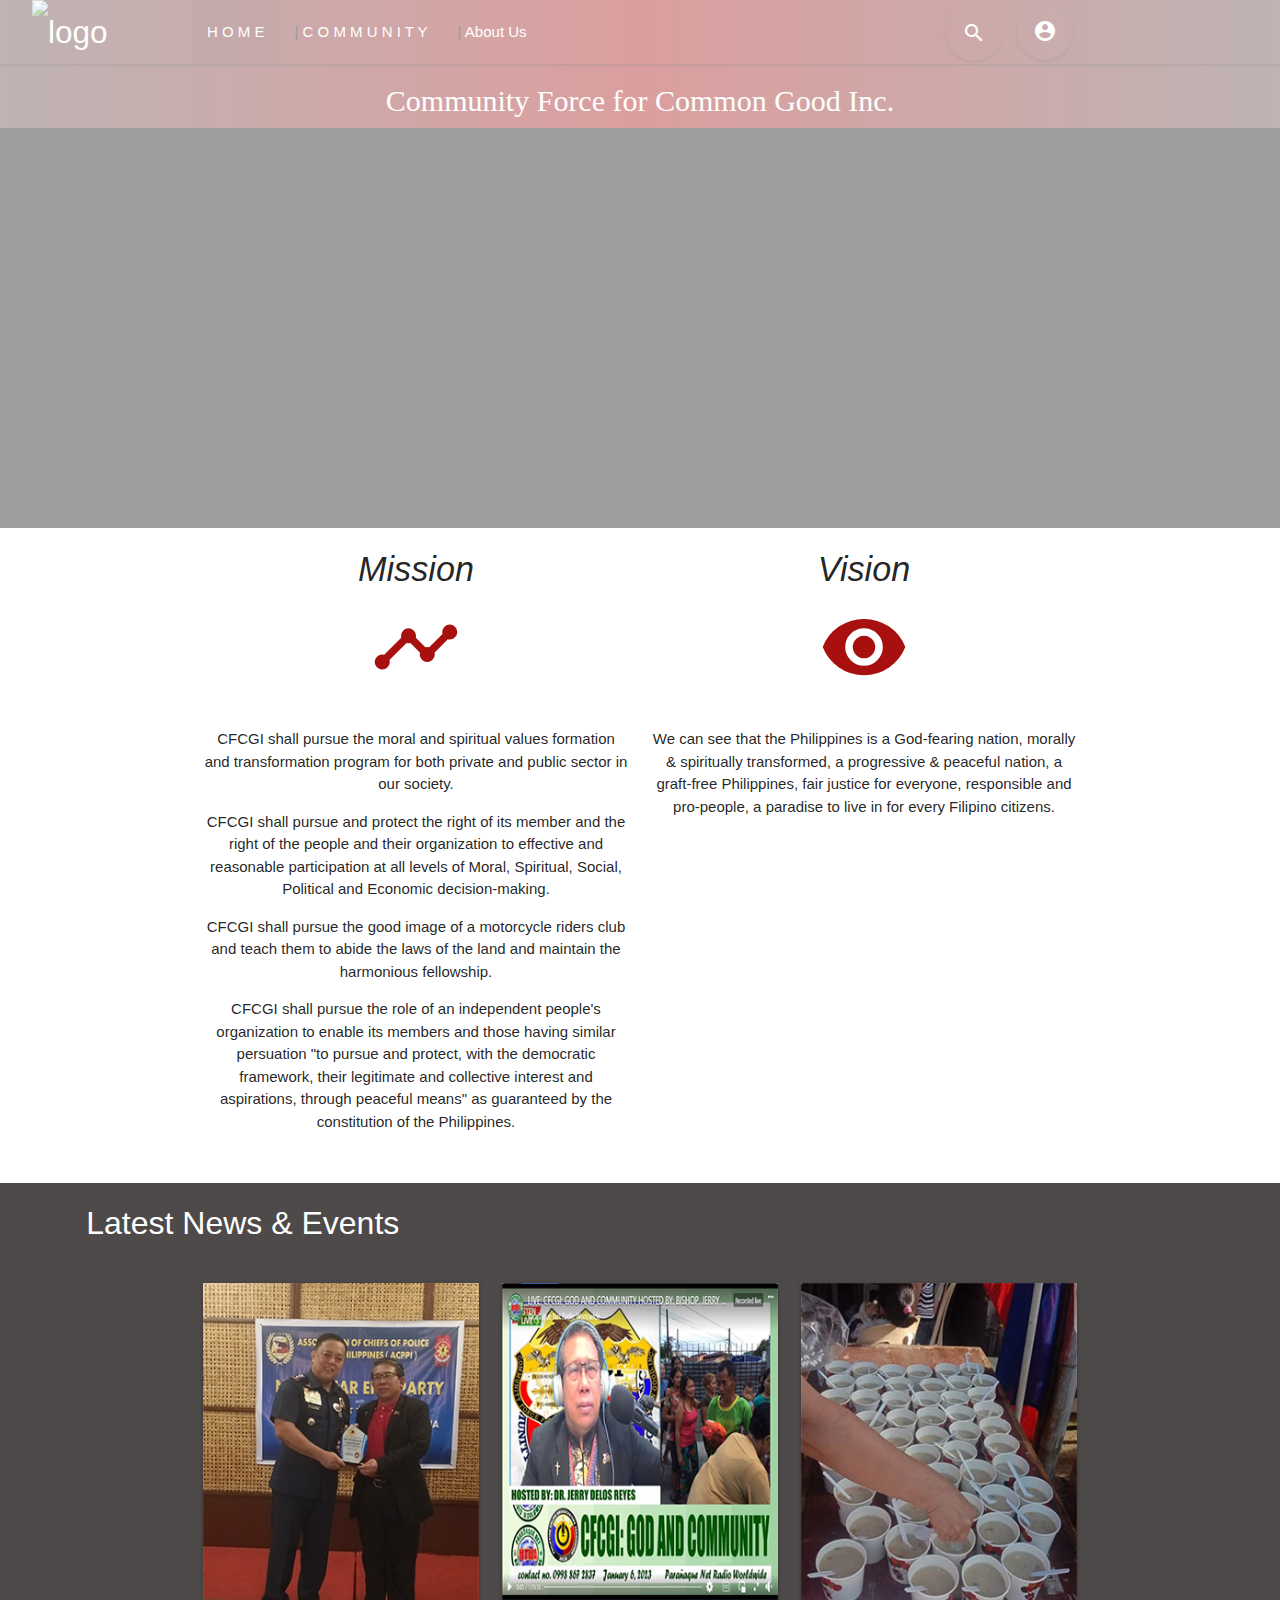
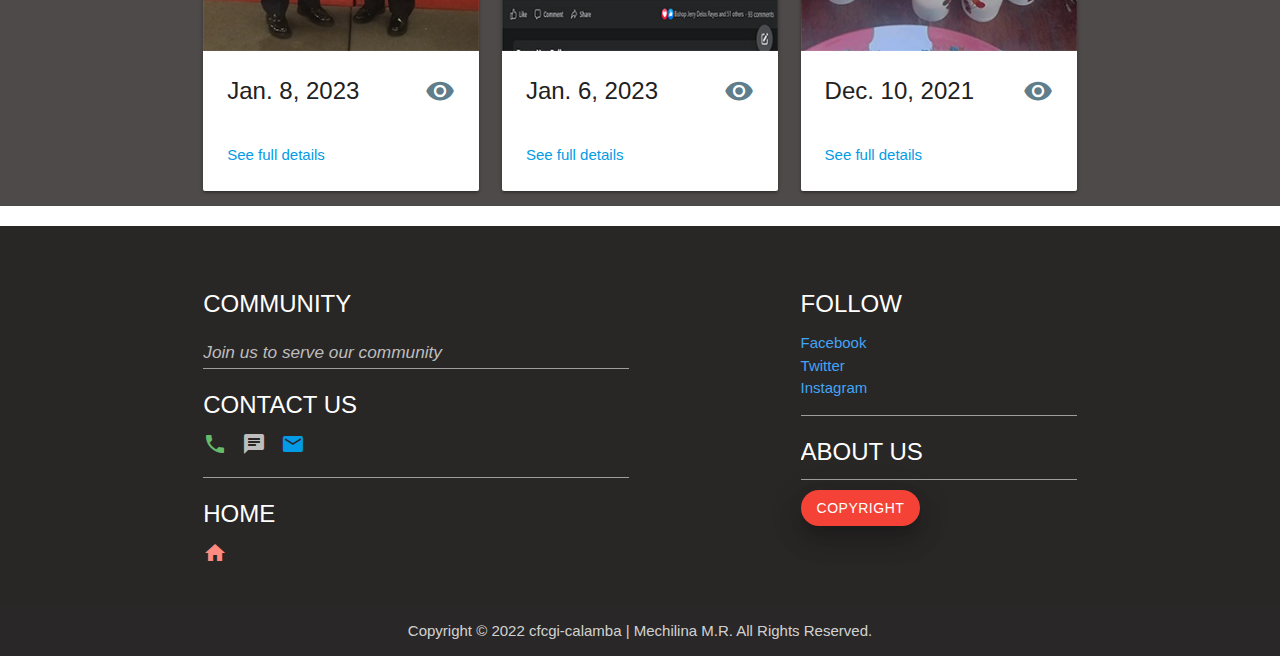
==== commit f7e973ac: "Add files via upload" ====
--- a/index.html
+++ b/index.html
@@ -1,377 +1,396 @@
-<!DOCTYPE html>
-<html lang="en">
-<head>
-    <meta charset="UTF-8">
-    <meta http-equiv="X-UA-Compatible" content="IE=edge">
-    <meta name="viewport" content="width=device-width, initial-scale=1.0">
-    <!-- For  Material Icons -->
-    <link href="https://fonts.googleapis.com/icon?family=Material+Icons" rel="stylesheet">
-    <!-- Compiled and minified CSS -->
-    <link rel="stylesheet" href="https://cdnjs.cloudflare.com/ajax/libs/materialize/1.0.0/css/materialize.min.css">
-    <!-- css -->
-    <link rel="stylesheet" href="style.css">
-    <!-- icon link -->
-    <link rel="shortcut icon" type="image" href="img/icon.png">
-    <!-- font google Links -->
-    <link rel="preconnect" href="https://fonts.googleapis.com">
-    <link rel="preconnect" href="https://fonts.gstatic.com" crossorigin>
-    <link href="https://fonts.googleapis.com/css2?family=Montserrat:wght@600&family=Oswald:wght@600&family=Poppins:wght@700&family=Walter+Turncoat&display=swap" rel="stylesheet">    
-    <link rel="preconnect" href="https://fonts.googleapis.com">
-    <link href="https://fonts.googleapis.com/css2?family=Poppins:wght@200;300;400;500;600;700;800&display=swap" rel="stylesheet">
-    <title>CFCGI Calamba Chapter</title>
-</head>
-<body>
-    <!-- Header -->
-    <header class="main-header">
-            <!-- Navigation Bar -->
-            <nav class="nav-extended transparent">
-                <div class="container">
-                    <div class="nav-wrapper">
-                        <a href="index.html" class="brand-logo center">
-                            <img src="images/CFCGI.png" alt="logo" height="150" width="150"></img>
-                        <a href="#!" data-target="slide-out" class="sidenav-trigger tooltipped" data-position="bottom" data-tooltip="Menu">
-                            <i class="material-icons">menu</i>
-                        </a>
-                        <ul class="left hide-on-med-and-down">
-                            <li class="active waves-effect waves-red">
-                                <a href="index.html" class="tooltipped" data-position="bottom" data-tooltip="Homepage">H O M E</a>
-                            </li>
-                            <li>
-                                <a href="community.html" class="tooltipped" data-position="bottom" data-tooltip="Humanitarian Services"><span class="black-text">|</span> C O M M U N I T Y</a>
-                            </li>
-                            <li>
-                                <a href="about.html" class="tooltipped" data-position="bottom" data-tooltip="Want to know more?"><span class="black-text">|</span> About Us</a>
-                            </li>
-                        </ul>
-                        <ul class="right hide-on-med-and-down"> 
-                            <li>
-                                <button data-target="search" class="btn-floating btn-large waves-effect waves-red transparent modal-trigger tooltipped hoverable" data-position="bottom" data-tooltip="Search"><i class="material-icons">search</i>Modal</button>
-                                <div id="search" class="modal search">
-                                    <div class="modal-content grey">
-                                    <h3 class="black-text">Search</h3>
-                                        <form action="col s12 m6">
-                                            <div class="input-field">
-                                                <input id="search" type="search" class="required">
-                                                <label class="search" for="search"><i class="material-icons">search</i></label>
-                                                <i class="material-icons">close</i>
-                                            </div>
-                                        </form>
-                                    </div>
-                                </div>
-                                </li>
-                                <li>
-                                    <a class='dropdown-trigger btn-floating btn-large waves-effect waves-red transparent hoverable' data-target='dropdown1'><i class="material-icons">account_circle</i></a>
-                                        <ul id="dropdown1" class="dropdown-content grey">
-                                            <li><a href="#login" class="black-text modal-trigger">Log In</a></li>
-                                            <li><a href="#signup" class="black-text modal-trigger">Sign Up</a></li>
-                                        </ul>
-                                    </div>
-                                </li>
-                            </li>
-                        </ul> 
-                    </div>
-                </div>
-            </nav>
-            <br><br>
-                <h5 class="center-align grey-text text-lighten-2" style="margin-top: 50px; font-family: Impact;">Community Force for Common Good Inc.</h5>
-            <div class="divider transparent"></div>
-    </header>
-    <!-- Slider -->
-        <div class="slider">
-            <ul class="slides">
-            <li>
-                <img src="images/calambacfcgi1.jpg" class="responsive-img" style="opacity: 0.7"> <!-- random image -->
-                <div class="container">
-                    <div class="caption center-align">
-                        <h3 class="list-header-1">Spirit of Volunteerism</h3>
-                        <p class="list-subtext-1">Committed to do our duties <em>"without asking for anything in return."</em></p>
-                    </div>
-                </div>
-            </li>
-            <li>
-                <img src="images/calambacfcgi2.jpg" class="responsive-img" style="opacity: 0.7"> <!-- random image -->
-                <div class="container">
-                    <div class="caption center-align"><br><br><br><br>
-                        <h3 class="list-header-2">For God</h3>
-                        <p class="list-subtext-2">Surrounded by <em>"Spiritual Leaders"</em> who stand and speak the truth about the Good News of the Lord our God.</p>
-                    </div>
-                </div>
-            </li>
-            <li>
-                <img src="images/calambacfcgi3.jpg" class="responsive-img" style="opacity: 0.7"> <!-- random image -->
-                <div class="container">
-                    <div class="caption right-align hide-on-small-and-down">
-                        <h3 class="list-header-3">For Community</h3>
-                        <p class="list-subtext-3">Preparedness for <br><em>"Serving the Community."</em></p>
-                    </div>
-                    <div class="caption center-align hide-on-med-and-up">
-                        <h3 class="list-header-3">For Community</h3>
-                        <p class="list-subtext-3">Preparedness for <br><em>"Serving the Community."</em></p>
-                    </div>
-                </div>
-            </li>
-            <li>
-                <img src="images/calambacfcgi4.jpg" class="responsive-img" style="opacity: 0.7"> <!-- random image -->
-                <div class="container">
-                    <div class="caption left-align">
-                        <h3 class="list-header-4">For People</h3>
-                        <p class="list-subtext-4">Reaching people through various<em>"Outreach Program."</em></p>
-                    </div>
-                </div>
-            </li>
-            </ul>
-        </div>
-        <!-- Showcase -->
-        <!-- Section (Mission & Vision) -->
-        <section>
-            <div class="showcase container mission-vision">
-                <div class="row center">
-                    <div class="col s12 m6 l6">
-                        <h4><em>Mission</em></h4>
-                        <i class="material-icons large red-text text-darken-4">timeline</i>
-                        <div class="section">
-                            <p>Lorem ipsum dolor sit, amet consectetur adipisicing elit. Reiciendis quibusdam voluptas a ab cum? Similique, cupiditate natus fugit iste quasi iusto quidem quos, sit tenetur in aut accusantium ex. Distinctio, libero quam repellendus magnam facilis et a vero recusandae esse, ad voluptates doloremque provident, delectus blanditiis sequi. Expedita porro, veniam consequatur tempora, nostrum ut dolorem culpa laborum sunt obcaecati quas amet, ab sequi dolores illum! Fugit architecto culpa illo laudantium soluta ipsum ex porro quae vitae tempora error atque eos at, vel nesciunt recusandae perferendis. Error ullam culpa voluptas pariatur accusantium beatae delectus minus quisquam, qui sed? Fuga, tenetur repudiandae!</p>
-                        </div>
-                    </div>
-                    <div class="col s12 m6 l6">
-                        <h4><em>Vision</em></h4>
-                        <i class="material-icons large red-text text-darken-4">visibility</i>
-                        <div class="section">
-                            <p>Lorem ipsum dolor sit amet consectetur adipisicing elit. Accusantium quidem hic perspiciatis, rerum dolorem ex molestias mollitia a nulla, eos itaque, eaque ducimus. Autem dolore vel soluta debitis quis saepe, esse minus a possimus adipisci. Amet nemo repellendus minus aspernatur culpa aut doloribus suscipit quia consequuntur eum eligendi pariatur dignissimos non provident ex illo minima delectus quibusdam quae, voluptatibus facere sequi nostrum blanditiis asperiores? Fugit, asperiores. Corrupti repellendus, vitae omnis voluptas eligendi beatae, ducimus et in magnam est ut! Atque earum mollitia doloremque velit impedit quisquam dolorum architecto iusto veritatis, officia quasi voluptatum vitae temporibus quaerat, recusandae reiciendis cumque. Libero.</p>
-                        </div>
-                    </div>
-                </div>
-            </div>
-        </section>
-        <!-- Section (News & Events) -->
-        <section class="section-news-events">
-            <div class="row">
-                <div class="col s12">
-                    <h4>Latest News & Events</h4>
-                </div>
-            </div>
-            <div class="showcase container">
-                <div class="row">
-                    <div class="col s12 m4 l4">
-                        <div class="card">
-                            <div class="card-image materialboxed">
-                                <img class="responsive-img" src="images/newsimg1.jpg">
-                            </div>
-                            <div class="card-content">
-                                <span class="card-title activator grey-text text-darken-4">Jan. 8, 2023<i class="material-icons small right blue-grey-text tooltipped" data-position="top" data-tooltip="See more..">visibility</i></span>
-                                <h6 class="truncate">Today, January 8, 2023 the CFCGI Cmmunity Force for Common Good, Inc. Recieved the Plaque of Recognition Award as the OUTSTANDING ORGANIZATION from ACPPI Chiefs - Association of Chiefs of Police of the Philippines Inc NGO's Year End Party @ DEMALUPIG HALL Camp Aguinaldo, Quezon City, with PLTGEN RHODEL ORDEN SERMONIA, ACPPI National President, Keep up the good work and To God be all the Glory.</h6>
-                                <p><a href="https://www.facebook.com/jerry.delosreyes.568294/posts/pfbid0JnMQcRsaHHkwwUJCCNsmAxMMHN6kvoWK5jymQ4PXJyDeBLEJmW22LeqorBMRapbMl" target="_blank" class="hoverable">See full details</a></p>
-                            </div>
-                            <div class="card-reveal">
-                                <span class="card-title grey-text text-darken-4">Jan. 8, 2023<i class="material-icons right red-text">close</i></span>
-                                <p>Today, January 8, 2023 the CFCGI Cmmunity Force for Common Good, Inc. Recieved the Plaque of Recognition Award as the OUTSTANDING ORGANIZATION from ACPPI Chiefs - Association of Chiefs of Police of the Philippines Inc NGO's Year End Party @ DEMALUPIG HALL Camp Aguinaldo, Quezon City, with PLTGEN RHODEL ORDEN SERMONIA, ACPPI National President, Keep up the good work and To God be all the Glory.</p>
-                            </div>
-                        </div>
-                    </div>
-                    <div class="col s12 m4 l4">
-                        <div class="card">
-                            <div class="card-image materialboxed">
-                                <img class="responsive-img" src="images/newsimg2.jpg">
-                            </div>
-                            <div class="card-content">
-                                <span class="card-title activator grey-text text-darken-4">Jan. 6, 2023<i class="material-icons small right blue-grey-text tooltipped" data-position="top" data-tooltip="See more..">visibility</i></span>
-                                <h6 class="truncate">Live Broadcast Video "God and Community" Hosted by: Bishop Jerry Delos Reyes</h6>
-                                <p><a href="https://www.facebook.com/100063876483613/videos/931833281176255" target="_blank" class="hoverable">See full details</a></p>
-                            </div>
-                            <div class="card-reveal">
-                                <span class="card-title grey-text text-darken-4">Jan. 8, 2023<i class="material-icons right red-text">close</i></span>
-                                <p>Topic for the month of January:<br><em>"I Praise On Toward A Goal"</em><br>"Forgetting the past and praise on toward a goal." - <b>Bishop Jerry Delos Reyes</b><br>Parañaque Net Radio Worldwide</p>
-                            </div>
-                        </div>
-                    </div>
-                    <div class="col s12 m4 l4">
-                        <div class="card">
-                            <div class="card-image materialboxed">
-                                <img class="responsive-img" src="images/newsimg3.jpg">
-                            </div>
-                            <div class="card-content">
-                                <span class="card-title activator grey-text text-darken-4">Dec. 10, 2021<i class="material-icons small right blue-grey-text tooltipped" data-position="top" data-tooltip="See more..">visibility</i></span>
-                                <h6 class="truncate">Feeding Program</h6>
-                                <p><a href="https://www.facebook.com/permalink.php?story_fbid=pfbid02Vvf61q8knDSXZ4hr1ymhmazXv2t2NhiMRnY9CYGvSFGksQ7cF1xbFcfZp9THMYENl&id=100073657065886" target="_blank" class="hoverable">See full details</a></p>
-                            </div>
-                            <div class="card-reveal">
-                                <span class="card-title grey-text text-darken-4">Jan. 10, 2021<i class="material-icons right red-text hoverable">close</i></span>
-                                <p>Congratulations!!!
-                                    CFCGI SIRANG LUPA CHAPTER in Partnership with GODS GLORY CHURCH for the <em>"Victorious Feeding Program."</em><br><br>This 10th day of December 2021 @Lalafarm St.Policarp Village Sirang Lupa Calamba City Headed by Ptr.Resty Lumuntad ,Ptr.Felix Mayari, MEMBERS/OFFICERS OF CFCGI SIRANG LUPA CHAPTER and GOD'S GLORY CHURCH.<br><br>Praise God for the victory of the feeding program.<br><br>---TO GOD ALL BE THE GLORY---</p>
-                            </div>
-                        </div>
-                    </div>
-                </div>
-            </div>
-        </section>
-        <!-- Footer -->
-    <footer class="page-footer" id="footer">
-        <div class="container">
-            <div class="row">
-            <div class="col l6 s12">
-                <br>
-                <a class="waves-effect waves-red" href="#!"><h4 class="white-text" style="font-family: Calibri">COMMUNITY</h4></a>
-                <h6 class="grey-text text-lighten-1"><em>Join us to serve our community</em></h6>
-                <div class="divider grey"></div>
-                <h4 class="white-text" style="font-family: Calibri">CONTACT US</h4>
-                <i class="material-icons left green-text text-lighten-1">call</i>
-                <i class="material-icons left grey-text text-lighten-1">chat</i>
-                <i class="material-icons left white-text">cloud</i>
-                <i class="material-icons left light-blue-text text-lighten-1">email</i><br><br>
-                <div class="divider grey"></div>
-                <h4 class="white-text" style="font-family: Calibri">SHARE</h4>
-                <i class="material-icons left red-text text-accent-1">share</i><br><br>
-                <div class="divider grey hide-on-large-only"></div>
-            </div>
-            <div class="col l4 offset-l2 s12">
-                <br>
-                <h4 class="white-text" style="font-family: Calibri">FOLLOW</h4>
-                <ul>
-                <li><a class="blue-text text-lighten-1 tooltipped" data-position="top" data-tooltip="Go to Facebook" href="https://www.facebook.com/profile.php?id=100073657065886"><h6>Facebook</h6></a></li>
-                <li><a class="blue-text text-lighten-1 tooltipped" data-position="top" data-tooltip="Go to Twitter" href="#!"><h6>Twitter</h6></a></li>
-                <li><a class="blue-text text-lighten-1 tooltipped" data-position="top" data-tooltip="Go to Instagram" href="#!"><h6>Instagram</h6></a></li>
-                </ul>
-                <div class="divider grey"></div>
-                <a class="waves-effect waves-red tooltipped" data-position="right" data-tooltip="Go to the page" href="about.html"><h4 class="blue-text small" style="font-family: Calibri">ABOUT US</h4></a><br>
-                <div class="divider grey"></div>
-                <a class="waves-effect waves-light btn red modal-trigger z-depth-4" style="margin-top: 10px; border-radius: 25px;" href="#modal2">COPYRIGHT</a>
-                <!------------ Modal Structure for Terms & Privacy Conditions ------------>
-                <div id="modal2" class="modal grey">
-                    <div class="modal-content">
-                        <div class="container">
-                            <h4>Copyright Description</h4>
-                            <p>Copying and using of all the contents here for personal gain is strictly prohibited and possible to be subjected to a copyright claim. We advised to ask a permission first to its rightful owner.</p>
-                        </div>
-                    </div>
-                    <div class="modal-footer">
-                        <a href="#!" class="modal-close waves-effect waves-green btn-flat green-text">Agree</a>
-                    </div>
-                </div>
-            </div>
-            </div>
-            </div>
-        </div>
-        <div class="footer-copyright">
-            <div class="container center">
-            Copyright © 2022 cfcgi-calamba | Mechilina M.R. All Rights Reserved.
-            </div>
-        </div>
-    </footer>
-    <!------------ Sidenav ------------>
-    <div class="container">
-        <ul id="slide-out" class="sidenav">
-            <li>
-                <div class="user-view">
-                    <div class="background">
-                        <img src="images/" class="responsive-img">
-                    </div>
-                </div>
-            </li>
-            <li>
-                <a href="index.html" class="waves-effect waves-green"><i class="material-icons">home</i>Home</a>
-            </li>
-                <li><div class="divider"></div></li>
-            <li>
-                <a href="community.html" class="waves-effect waves-green"><i class="material-icons">people</i>Community</a>
-            </li>
-            <li><div class="divider"></div></li>
-            <li>
-                <a href="about.html" class="waves-effect waves-green"><i class="material-icons">language</i>About Us</a>
-            </li>
-            <li><div class="divider"></div></li>
-            <li>
-                <a href="#!" class="waves-effect waves-green"><i class="material-icons">create</i>Sign Up</a>
-            </li>
-                <li><div class="divider"></div></li>
-            <li>
-                <a href="#login" class="btn medium blue lighten-1 modal-trigger z-depth-5 waves-effect waves-light" style="border-radius: 20px">Log-in</a>
-            </li>
-        </ul>
-    </div>
-        <!------------ Modal Structure for Log-in ------------>
-        <div id="login" class="modal">
-            <div class="modal-content">
-                <div class="container">
-                    <h4>Account Log-in</h4>
-                    <p>Log-in to access your dashboard page</p>
-                    <form action="">
-                        <div class="input-field">
-                            <input type="email" required>
-                            <label for="email">Email</label>
-                        </div>
-                        <div class="input-field">
-                            <input type="password" required>
-                            <label for="password">Password</label>
-                        </div>
-                        <div class="input-field">
-                            <input type="password" required>
-                            <label for="password">Retype Password</label>
-                        </div>
-                    </form>
-                </div>
-            </div>
-            <div class="modal-footer">
-                <a href="#!" class="modal-action modal-close btn grey waves-effect waves-light" style="border-radius: 20px;">
-                    <i class="material-icons left">loop</i>Reset Password
-                </a>
-                <a href="#!" class="modal-action modal-close btn blue lighten-1 waves-effect waves-light" style="border-radius: 20px;">
-                    <i class="material-icons left">lock_open</i>Log-in
-                </a>
-            </div>
-        </div>
-
-    
-        <!-- Jquery CDN -->
-        <script src="https://code.jquery.com/jquery-3.6.1.min.js" integrity="sha256-o88AwQnZB+VDvE9tvIXrMQaPlFFSUTR+nldQm1LuPXQ=" crossorigin="anonymous"></script>
-        <!-- Compiled and minified JavaScript -->
-        <script src="https://cdnjs.cloudflare.com/ajax/libs/materialize/1.0.0/js/materialize.min.js"></script>
-    
-        <script>
-            $(document).ready(function() {
-                //Modal Init
-                $('.modal').modal({
-                });
-                // Floating Action Button Init
-                $('.fixed-action-btn').floatingActionButton();
-                // Dropdown Init
-                $('.dropdown-trigger').dropdown({
-                    closeOnClick: true,
-                    autoTrigger: true,
-                    hover: true,
-                    outDuration: 1000,
-                    inDuration: 800,
-                    constrainWidth: true
-                });
-                // Tooltips Init
-                $('.tooltipped').tooltip({
-                    isHovered: true,
-                    enterDelay: 300
-                });
-                // Slider Box Init
-                $('.slider').slider({
-                    indicators: false,
-                    height: 580,
-                    duration: 500,
-                    interval: 5000
-                });
-                // Sidenav Init
-                $('.sidenav').sidenav({
-                    edge: 'left',
-                    inDuration: 500,
-                    outDuration: 1000
-                });
-                // Material Box Init
-                $('.materialboxed').materialbox({
-                    inDuration: 1000,
-                    outDuration: 1000,
-                    interval: 1000,
-                    overlayActive: true,
-                });
-                // Prefilling Text Input
-                M.updateTextFields();
-            });
-        </script>
-    <!--JavaScript at end of body for optimized loading-->
-    <script type="text/javascript" src="js/materialize.min.js"></script> 
-</body>
+<!DOCTYPE html>
+<html lang="en">
+<head>
+    <meta charset="UTF-8">
+    <meta http-equiv="X-UA-Compatible" content="IE=edge">
+    <meta name="viewport" content="width=device-width, initial-scale=1.0">
+    <!-- For  Material Icons -->
+    <link href="https://fonts.googleapis.com/icon?family=Material+Icons" rel="stylesheet">
+    <!-- Compiled and minified CSS -->
+    <link rel="stylesheet" href="https://cdnjs.cloudflare.com/ajax/libs/materialize/1.0.0/css/materialize.min.css">
+    <!-- css -->
+    <link rel="stylesheet" href="style.css">
+    <!-- icon link -->
+    <link rel="shortcut icon" type="image" href="img/icon.png">
+    <!-- font google Links -->
+    <link rel="preconnect" href="https://fonts.googleapis.com">
+    <link rel="preconnect" href="https://fonts.gstatic.com" crossorigin>
+    <link href="https://fonts.googleapis.com/css2?family=Montserrat:wght@600&family=Oswald:wght@600&family=Poppins:wght@700&family=Walter+Turncoat&display=swap" rel="stylesheet">    
+    <link rel="preconnect" href="https://fonts.googleapis.com">
+    <link href="https://fonts.googleapis.com/css2?family=Poppins:wght@200;300;400;500;600;700;800&display=swap" rel="stylesheet">
+    <title>CFCGI Calamba Chapter</title>
+</head>
+<body>
+    <!-- Header Index-->
+    <header class="main-header">
+            <!-- Navigation Bar -->
+            <nav class="nav-extended transparent">
+                <div class="container">
+                    <div class="nav-wrapper">
+                        <div class="col s12 hide-on-med-and-down">
+                            <a href="index.html" class="brand-logo left">
+                                <img src="images/CFCGICalambaSMALL.png" alt="logo" height="130px" width="130px" style="margin-left: -160px;"></img>
+                        </div>
+                        <div class="col s12 show-on-medium hide-on-small-and-down hide-on-large-only hide-on-extra-large-only">
+                            <a href="index.html" class="brand-logo center">
+                                <img src="images/CFCGICalambaSMALL.png" alt="logo" height="80px" width="80px"></img>
+                        </div>
+                        <div class="col s12 hide-on-med-and-up">
+                            <a href="index.html" class="brand-logo center">
+                                <img src="images/CFCGICalambaSMALL.png" alt="logo" height="120px" width="120px" class="responsive-img"></img>
+                            </a>
+                        </div>
+                        <a href="#!" data-target="slide-out" class="sidenav-trigger tooltipped" data-position="bottom" data-tooltip="Menu">
+                            <i class="material-icons">menu</i>
+                        </a>
+                        <ul class="left hide-on-med-and-down">
+                            <li class="active waves-effect waves-red">
+                                <a href="index.html" class="tooltipped" data-position="bottom" data-tooltip="Homepage">H O M E</a>
+                            </li>
+                            <li>
+                                <a href="community.html" class="tooltipped" data-position="bottom" data-tooltip="Humanitarian Services"><span class="black-text">|</span> C O M M U N I T Y</a>
+                            </li>
+                            <li>
+                                <a href="about.html" class="tooltipped" data-position="bottom" data-tooltip="Want to know more?"><span class="black-text">|</span> About Us</a>
+                            </li>
+                        </ul>
+                        <ul class="right hide-on-med-and-down"> 
+                            <li>
+                                <button data-target="search" class="btn-floating btn-large waves-effect waves-red transparent modal-trigger tooltipped hoverable" data-position="bottom" data-tooltip="Search"><i class="material-icons">search</i>Modal</button>
+                                <div id="search" class="modal search">
+                                    <div class="modal-content grey">
+                                    <h3 class="black-text">Search</h3>
+                                        <form action="col s12 m6">
+                                            <div class="input-field">
+                                                <input id="search" type="search" class="required">
+                                                <label class="search" for="search"><i class="material-icons">search</i></label>
+                                                <i class="material-icons">close</i>
+                                            </div>
+                                        </form>
+                                    </div>
+                                </div>
+                                </li>
+                                <li>
+                                    <a class='dropdown-trigger btn-floating btn-large waves-effect waves-red transparent hoverable' data-target='dropdown1'><i class="material-icons">account_circle</i></a>
+                                        <ul id="dropdown1" class="dropdown-content grey">
+                                            <li><a href="#login" class="black-text modal-trigger">Log In</a></li>
+                                            <li><a href="#signup" class="black-text modal-trigger">Sign Up</a></li>
+                                        </ul>
+                                    </div>
+                                </li>
+                            </li>
+                        </ul> 
+                    </div>
+                </div>
+            </nav>
+            <div class="col s12 hide-on-small-and-down">
+                <h5 class="center-align logo-name" style="margin-top: 20px; font-family: Impact;">Community Force for Common Good Inc.</h5>
+            </div>
+            <div class="col s12 hide-on-med-and-up">
+                <br><br>
+                <h5 class="center-align logo-name" style="margin-top: 20px; font-family: Impact;">Community Force for Common Good Inc.</h5>
+            </div>
+            <div class="divider transparent"></div>
+    </header>
+    <!-- Slider -->
+        <div class="slider">
+            <ul class="slides">
+            <li>
+                <img src="images/calambacfcgi1.jpg" class="responsive-img"> <!-- random image -->
+                <div class="container">
+                    <div class="caption center-align">
+                        <h3 class="list-header-1">Spirit of Volunteerism</h3>
+                        <p class="list-subtext-1">Committed to do our duties <em>"without asking for anything in return."</em></p>
+                    </div>
+                </div>
+            </li>
+            <li>
+                <img src="images/calambacfcgi2.jpg" class="responsive-img"> <!-- random image -->
+                <div class="container">
+                    <div class="caption center-align"><br><br><br><br>
+                        <h3 class="list-header-2">For God</h3>
+                        <p class="list-subtext-2">Surrounded by <em>"Spiritual Leaders"</em> who stand and speak the truth about the Good News of the Lord our God.</p>
+                    </div>
+                </div>
+            </li>
+            <li>
+                <img src="images/calambacfcgi3.jpg" class="responsive-img"> <!-- random image -->
+                <div class="container">
+                    <div class="caption right-align hide-on-small-and-down">
+                        <h3 class="list-header-3">For Community</h3>
+                        <p class="list-subtext-3">Preparedness for <br><em>"Serving the Community."</em></p>
+                    </div>
+                    <div class="caption center-align hide-on-med-and-up">
+                        <h3 class="list-header-3">For Community</h3>
+                        <p class="list-subtext-3">Preparedness for <br><em>"Serving the Community."</em></p>
+                    </div>
+                </div>
+            </li>
+            <li>
+                <img src="images/calambacfcgi4.jpg" class="responsive-img"> <!-- random image -->
+                <div class="container">
+                    <div class="caption left-align">
+                        <h3 class="list-header-4">For People</h3>
+                        <p class="list-subtext-4">Reaching people through various<em>"Outreach Program."</em></p>
+                    </div>
+                </div>
+            </li>
+            </ul>
+        </div>
+        <!-- Showcase -->
+        <!-- Section (Mission & Vision) -->
+        <section>
+            <div class="showcase container mission-vision">
+                <div class="row center">
+                    <div class="col s12 m6 l6">
+                        <h4><em>Mission</em></h4>
+                        <i class="material-icons large mission">timeline</i>
+                        <div class="section">
+                            <p>CFCGI shall pursue the moral and spiritual values formation and transformation program for both private and public sector in our society.</p>
+                            <p>CFCGI shall pursue and protect the right of its member and the right of the people and their organization to effective and reasonable participation at all levels of Moral, Spiritual, Social, Political and Economic decision-making.</p>
+                            <p>CFCGI shall pursue the good image of a motorcycle riders club and teach them to abide the laws of the land and maintain the harmonious fellowship.</p>
+                            <p>CFCGI shall pursue the role of an independent people's organization to enable its members and those having similar persuation "to pursue and protect, with the democratic framework, their legitimate and collective interest and aspirations, through peaceful means" as guaranteed by the constitution of the Philippines.</p>
+                        </div>
+                    </div>
+                    <div class="col s12 m6 l6">
+                        <h4><em>Vision</em></h4>
+                        <i class="material-icons large vision">visibility</i>
+                        <div class="section">
+                            <p>We can see that the Philippines is a God-fearing nation, morally & spiritually transformed, a progressive & peaceful nation, a graft-free Philippines, fair justice for everyone, responsible and pro-people, a paradise to live in for every Filipino citizens.</p>
+                        </div>
+                    </div>
+                </div>
+            </div>
+        </section>
+        <!-- Section (News & Events) -->
+        <section class="section-news-events">
+            <div class="row">
+                <div class="col s12">
+                    <h4>Latest News & Events</h4>
+                </div>
+            </div>
+            <div class="showcase container">
+                <div class="row">
+                    <div class="col s12 m4 l4">
+                        <div class="card">
+                            <div class="card-image materialboxed">
+                                <img class="responsive-img" src="images/newsimg1.jpg">
+                            </div>
+                            <div class="card-content">
+                                <span class="card-title activator grey-text text-darken-4">Jan. 8, 2023<i class="material-icons small right blue-grey-text tooltipped" data-position="top" data-tooltip="See more..">visibility</i></span>
+                                <h6 class="truncate">Today, January 8, 2023 the CFCGI Cmmunity Force for Common Good, Inc. Recieved the Plaque of Recognition Award as the OUTSTANDING ORGANIZATION from ACPPI Chiefs - Association of Chiefs of Police of the Philippines Inc NGO's Year End Party @ DEMALUPIG HALL Camp Aguinaldo, Quezon City, with PLTGEN RHODEL ORDEN SERMONIA, ACPPI National President, Keep up the good work and To God be all the Glory.</h6>
+                                <p><a href="https://www.facebook.com/jerry.delosreyes.568294/posts/pfbid0JnMQcRsaHHkwwUJCCNsmAxMMHN6kvoWK5jymQ4PXJyDeBLEJmW22LeqorBMRapbMl" target="_blank" class="hoverable">See full details</a></p>
+                            </div>
+                            <div class="card-reveal">
+                                <span class="card-title grey-text text-darken-4">Jan. 8, 2023<i class="material-icons right red-text">close</i></span>
+                                <p>Today, January 8, 2023 the CFCGI Cmmunity Force for Common Good, Inc. Recieved the Plaque of Recognition Award as the OUTSTANDING ORGANIZATION from ACPPI Chiefs - Association of Chiefs of Police of the Philippines Inc NGO's Year End Party @ DEMALUPIG HALL Camp Aguinaldo, Quezon City, with PLTGEN RHODEL ORDEN SERMONIA, ACPPI National President, Keep up the good work and To God be all the Glory.</p>
+                            </div>
+                        </div>
+                    </div>
+                    <div class="col s12 m4 l4">
+                        <div class="card">
+                            <div class="card-image materialboxed">
+                                <img class="responsive-img" src="images/newsimg2.jpg">
+                            </div>
+                            <div class="card-content">
+                                <span class="card-title activator grey-text text-darken-4">Jan. 6, 2023<i class="material-icons small right blue-grey-text tooltipped" data-position="top" data-tooltip="See more..">visibility</i></span>
+                                <h6 class="truncate">Live Broadcast Video "God and Community" Hosted by: Bishop Jerry Delos Reyes</h6>
+                                <p><a href="https://www.facebook.com/100063876483613/videos/931833281176255" target="_blank" class="hoverable">See full details</a></p>
+                            </div>
+                            <div class="card-reveal">
+                                <span class="card-title grey-text text-darken-4">Jan. 8, 2023<i class="material-icons right red-text">close</i></span>
+                                <p>Topic for the month of January:<br><em>"I Praise On Toward A Goal"</em><br>"Forgetting the past and praise on toward a goal." - <b>Bishop Jerry Delos Reyes</b><br>Parañaque Net Radio Worldwide</p>
+                            </div>
+                        </div>
+                    </div>
+                    <div class="col s12 m4 l4">
+                        <div class="card">
+                            <div class="card-image materialboxed">
+                                <img class="responsive-img" src="images/newsimg3.jpg">
+                            </div>
+                            <div class="card-content">
+                                <span class="card-title activator grey-text text-darken-4">Dec. 10, 2021<i class="material-icons small right blue-grey-text tooltipped" data-position="top" data-tooltip="See more..">visibility</i></span>
+                                <h6 class="truncate">Feeding Program</h6>
+                                <p><a href="https://www.facebook.com/permalink.php?story_fbid=pfbid02Vvf61q8knDSXZ4hr1ymhmazXv2t2NhiMRnY9CYGvSFGksQ7cF1xbFcfZp9THMYENl&id=100073657065886" target="_blank" class="hoverable">See full details</a></p>
+                            </div>
+                            <div class="card-reveal">
+                                <span class="card-title grey-text text-darken-4">Jan. 10, 2021<i class="material-icons right red-text hoverable">close</i></span>
+                                <p>Congratulations!!!
+                                    CFCGI SIRANG LUPA CHAPTER in Partnership with GODS GLORY CHURCH for the <em>"Victorious Feeding Program."</em><br><br>This 10th day of December 2021 @Lalafarm St.Policarp Village Sirang Lupa Calamba City Headed by Ptr.Resty Lumuntad ,Ptr.Felix Mayari, MEMBERS/OFFICERS OF CFCGI SIRANG LUPA CHAPTER and GOD'S GLORY CHURCH.<br><br>Praise God for the victory of the feeding program.<br><br>---TO GOD ALL BE THE GLORY---</p>
+                            </div>
+                        </div>
+                    </div>
+                </div>
+            </div>
+        </section>
+        <!-- Footer -->
+    <footer class="page-footer" id="footer" style="margin: 0px;">
+        <div class="container">
+            <div class="row">
+            <div class="col l6 s12">
+                <br>
+                <a class="waves-effect waves-red" href="community.html"><h4 class="white-text" style="font-family: Calibri, sans-serif; font-size:x-large;">COMMUNITY</h4></a>
+                <h6 class="grey-text text-lighten-1"><em>Join us to serve our community</em></h6>
+                <div class="divider grey"></div>
+                <h4 class="white-text" style="font-family: Calibri, sans-serif; font-size:x-large">CONTACT US</h4>
+                <i class="material-icons left green-text text-lighten-1 tooltipped" data-position="right" data-tooltip="09972972828 / 09476846429">call</i>
+                <i class="material-icons left grey-text text-lighten-1 tooltipped" data-position="right" data-tooltip="09972972828 / 09476846429">chat</i>
+                <i class="material-icons left light-blue-text text-lighten-1 tooltipped" data-position="right" data-tooltip="cfcgicalamba@gmail.com"><a href="mailto:cfcgicalamba@gmail.com">email</a></i><br><br>
+                <div class="divider grey"></div>
+                <h4 class="white-text" style="font-family: Calibri, sans-serif; font-size: x-large;">HOME</h4>
+                <a href="index.html"></a>
+                <i class="material-icons left red-text text-accent-1 tooltipped" data-position="right" data-tooltip="Go to Homepage">home</i><br><br>
+                <div class="divider grey hide-on-large-only"></div>
+            </div>
+            <div class="col l4 offset-l2 s12">
+                <br>
+                <h4 class="white-text" style="font-family: Calibri, sans-serif; font-size: x-large;">FOLLOW</h4>
+                <ul>
+                <li><a class="blue-text text-lighten-1 tooltipped" data-position="right" data-tooltip="Go to Facebook Account" href="https://www.facebook.com/profile.php?id=100073657065886"><span>Facebook</span></a></li>
+                <li><a class="blue-text text-lighten-1 tooltipped" data-position="right" data-tooltip="Go to Twitter Account" href="#!"><span>Twitter</span></a></li>
+                <li><a class="blue-text text-lighten-1 tooltipped" data-position="right" data-tooltip="Go to Instagram Account" href="#!"><span>Instagram</span></a></li>
+                </ul>
+                <div class="divider grey"></div>
+                <a class="waves-effect waves-red tooltipped" data-position="right" data-tooltip="Go to the page" href="about.html"><h4 class="white-text small" style="font-family: Calibri, sans-serif; font-size: x-large;">ABOUT US</h4></a><br>
+                <div class="divider grey"></div>
+                <a class="waves-effect waves-light btn red modal-trigger z-depth-4 tooltipped" data-position="right" data-tooltip="View copyright description" style="margin-top: 10px; border-radius: 25px;" href="#modal2">COPYRIGHT</a>
+                <!------------ Modal Structure for Terms & Privacy Conditions ------------>
+                <div id="modal2" class="modal grey">
+                    <div class="modal-content">
+                        <div class="container">
+                            <h4>Copyright</h4>
+                            <p>Copying and using of all the contents here for personal gain is strictly prohibited and possible to be subjected to a copyright claim. We advised to ask a permission first to its rightful owner.</p>
+                        </div>
+                    </div>
+                    <div class="modal-footer">
+                        <a class="modal-close waves-effect waves-green btn-flat green-text ">Agree</a>
+                    </div>
+                </div>
+            </div>
+            </div>
+            </div>
+        </div>
+        <div class="footer-copyright">
+            <div class="container center">
+            Copyright © 2022 cfcgi-calamba | Mechilina M.R. All Rights Reserved.
+            </div>
+        </div>
+    </footer>
+    <!------------ Sidenav ------------>
+    <div class="container">
+        <ul id="slide-out" class="sidenav">
+            <li>
+                <div class="user-view">
+                    <div class="background">
+                        <img src="images/" class="responsive-img">
+                    </div>
+                </div>
+            </li>
+            <li>
+                <a href="index.html" class="active grey lighten-2 waves-effect waves-green"><i class="material-icons">home</i>Home</a>
+            </li>
+                <li><div class="divider"></div></li>
+            <li>
+                <a href="community.html" class="waves-effect waves-green"><i class="material-icons">people</i>Community</a>
+            </li>
+            <li><div class="divider"></div></li>
+            <li>
+                <a href="about.html" class="waves-effect waves-green"><i class="material-icons">language</i>About Us</a>
+            </li>
+            <li><div class="divider"></div></li>
+            <li>
+                <a href="#!" class="waves-effect waves-green"><i class="material-icons">create</i>Sign Up</a>
+            </li>
+                <li><div class="divider"></div></li>
+            <li>
+                <a href="#login" class="btn medium blue lighten-1 modal-trigger z-depth-5 waves-effect waves-light" style="border-radius: 20px">Log-in</a>
+            </li>
+        </ul>
+    </div>
+        <!------------ Modal Structure for Log-in ------------>
+        <div id="login" class="modal" style="border-radius: 25px;">
+            <div class="modal-content">
+                <div class="container">
+                    <h4>Account Log-in</h4>
+                    <p>Log-in to access your dashboard page</p>
+                    <form action="">
+                        <div class="input-field">
+                            <input type="email" required>
+                            <label for="email">Email</label>
+                        </div>
+                        <div class="input-field">
+                            <input type="password" required>
+                            <label for="password">Password</label>
+                        </div>
+                        <div class="input-field">
+                            <input type="password" required>
+                            <label for="password">Retype Password</label>
+                        </div>
+                    </form>
+                </div>
+            </div>
+            <div class="modal-footer">
+                <a href="#!" class="modal-action modal-close btn grey waves-effect waves-light hoverable" style="border-radius: 20px;">
+                    <i class="material-icons left">loop</i>Reset Password
+                </a>
+                <a href="#!" class="modal-action modal-close btn blue lighten-1 waves-effect waves-light hoverable" style="border-radius: 20px;">
+                    <i class="material-icons left">lock_open</i>Log-in
+                </a>
+            </div>
+        </div>
+
+    
+        <!-- Jquery CDN -->
+        <script src="https://code.jquery.com/jquery-3.6.1.min.js" integrity="sha256-o88AwQnZB+VDvE9tvIXrMQaPlFFSUTR+nldQm1LuPXQ=" crossorigin="anonymous"></script>
+        <!-- Compiled and minified JavaScript -->
+        <script src="https://cdnjs.cloudflare.com/ajax/libs/materialize/1.0.0/js/materialize.min.js"></script>
+    
+        <script>
+            $(document).ready(function() {
+                //Modal Init
+                $('.modal').modal({
+                });
+                // Floating Action Button Init
+                $('.fixed-action-btn').floatingActionButton();
+                // Dropdown Init
+                $('.dropdown-trigger').dropdown({
+                    closeOnClick: true,
+                    autoTrigger: true,
+                    hover: true,
+                    outDuration: 1000,
+                    inDuration: 800,
+                    constrainWidth: true
+                });
+                // Tooltips Init
+                $('.tooltipped').tooltip({
+                    isHovered: true,
+                    enterDelay: 300
+                });
+                // Slider Box Init
+                $('.slider').slider({
+                    indicators: false,
+                    height: 600,
+                    duration: 500,
+                    interval: 5000
+                });
+                // Sidenav Init
+                $('.sidenav').sidenav({
+                    edge: 'left',
+                    inDuration: 500,
+                    outDuration: 1000
+                });
+                // Material Box Init
+                $('.materialboxed').materialbox({
+                    inDuration: 1000,
+                    outDuration: 1000,
+                    interval: 1000,
+                    overlayActive: true,
+                });
+                // Prefilling Text Input
+                M.updateTextFields();
+            });
+        </script>
+    <!--JavaScript at end of body for optimized loading-->
+    <script type="text/javascript" src="js/materialize.min.js"></script> 
+</body>
 </html>--- a/style.css
+++ b/style.css
@@ -1,89 +1,107 @@
-@import url('https://fonts.googleapis.com/css2?family=Poppins:wght@200;300;400;500;600;700;800&display=swap');
-
-header {
-    background-image:linear-gradient(to right,rgb(73, 65, 67) , rgb(202, 20, 20) , rgb(74, 74, 221));
-    background-size: 100%;
-    width:100%;
-}
-.slides .list-header-1 {
-    color: #fff;
-    background-position-x: center;
-}
-.slides .list-subtext-1 {
-    color:#fff;
-    text-shadow: rgb(0, 0, 0);
-}
-.slides .list-header-2 {
-    color:#fff;
-}
-.slides .list-subtext-2 {
-    color:#fff;
-    text-shadow: rgb(0, 0, 0);
-}
-.slides .list-header-3 {
-    color:#fff;
-}
-.slides .list-subtext-3 {
-    color:#fff;
-    text-shadow: rgb(0, 0, 0);
-}
-.slides .list-header-4 {
-    color:#fff;
-}
-.slides .list-subtext-4 {
-    color:#fff;
-    text-shadow: rgb(0, 0, 0);
-}
-.section-news-events {
-    color: #fff;
-    background-color: rgb(41, 38, 38);
-    mix-blend-mode: overlay;
-}
-.section-news-events h4 {
-    font-family: 'Gill Sans', 'Gill Sans MT', Calibri, 'Trebuchet MS', sans-serif;
-    text-shadow: 0 0 10px white;
-    padding-left: 5rem;
-}
-html,body {
-    width: 100%;
-    height: 100%;
-    margin: 0px;
-    padding: 0px;
-    overflow-x: hidden;
-    overflow: visible;
-}
-.page-footer {
-    background-image:linear-gradient(to right,rgb(73, 65, 67) , rgb(202, 20, 20) , rgb(74, 74, 221));
-    padding-bottom: none;
-    margin-top: none;
-    padding-top: none;
-}
-footer i {
-    transform: scale(1);
-    transition: 0.7s;
-}
-footer i:hover {
-    transform: scale(1) translateY(-15px);
-    cursor: pointer;
-}
-.caption h3 {
-    font-family: 'Poppins', sans-serif;
-    font-size: 4em;
-    font-weight: 600;
-    line-height: 1em;
-    justify-content: space-between;
-}
-.caption p {
-    font-family: 'Poppins', sans-serif;
-    font-size: 2em;
-    font-weight: 400;
-    line-height: 1em;
-}
-.community.section-news-events {
-    background-position: absolute;
-    color: #fff;
-    height: 100vh;
-}
-.about.container.mission-vision {
-    font-size: 1.5em;
+@import url('https://fonts.googleapis.com/css2?family=Poppins:wght@200;300;400;500;600;700;800&display=swap');
+
+header {
+    background-image:linear-gradient(to left, rgb(97, 68, 68), rgb(168, 16, 16) , rgb(97, 68, 68));
+    opacity: 40%;
+    background-size: 100%;
+    width:100%;
+}
+header .logo-name {
+    color:#fff;
+    font-size: 2em;
+}
+.slides .list-header-1 {
+    color: #fff;
+    background-position-x: center;
+}
+.slides .list-subtext-1 {
+    color:#fff;
+    text-shadow: rgb(0, 0, 0);
+}
+.slides .list-header-2 {
+    color:#fff;
+}
+.slides .list-subtext-2 {
+    color:#fff;
+    text-shadow: rgb(0, 0, 0);
+}
+.slides .list-header-3 {
+    color:#fff;
+}
+.slides .list-subtext-3 {
+    color:#fff;
+    text-shadow: rgb(0, 0, 0);
+}
+.slides .list-header-4 {
+    color:#fff;
+}
+.slides .list-subtext-4 {
+    color:#fff;
+    text-shadow: rgb(0, 0, 0);
+}
+.section-news-events {
+    color: #fff;
+    background-color: rgb(78, 74, 74);
+    height: max-content;
+}
+.section-news-events h4 {
+    font-family: 'Calibri', sans-serif;
+    font-size: xx-large;
+    padding-left: 5rem;
+
+}
+html,body {
+    width: 100%;
+    height: 100%;
+    margin: 0px;
+    padding: 0px;
+    overflow-x: hidden;
+    overflow: visible;
+}
+.page-footer {
+    background-color:rgb(41, 38, 38);
+    padding-bottom: none;
+    margin-top: none;
+    padding-top: none;
+}
+footer i {
+    transform: scale(1);
+    transition: 0.7s;
+}
+footer i:hover {
+    transform: scale(1) translateY(-15px);
+    cursor: pointer;
+}
+.caption h3 {
+    font-family: 'Poppins', sans-serif;
+    font-size: 4em;
+    font-weight: 600;
+    line-height: 1em;
+    justify-content: space-between;
+}
+.caption p {
+    font-family: 'Poppins', sans-serif;
+    font-size: 2em;
+    font-weight: 400;
+    line-height: 1em;
+}
+.community.section-news-events {
+    background-position: absolute;
+    color: #fff;
+    height: 100vh;
+}
+.about.container.mission-vision {
+    font-size: 1.5em;
+    border-style:solid;
+    border-color: rgb(97, 68, 68);
+    border-radius: 25px;
+    background-color: rgba(75, 70, 70, 0.3);
+
+}
+.mission , .vision {
+    color: rgb(168, 16, 16);
+}
+.section.section-3 p {
+    font-family: serif;
+    font-size: larger;
 }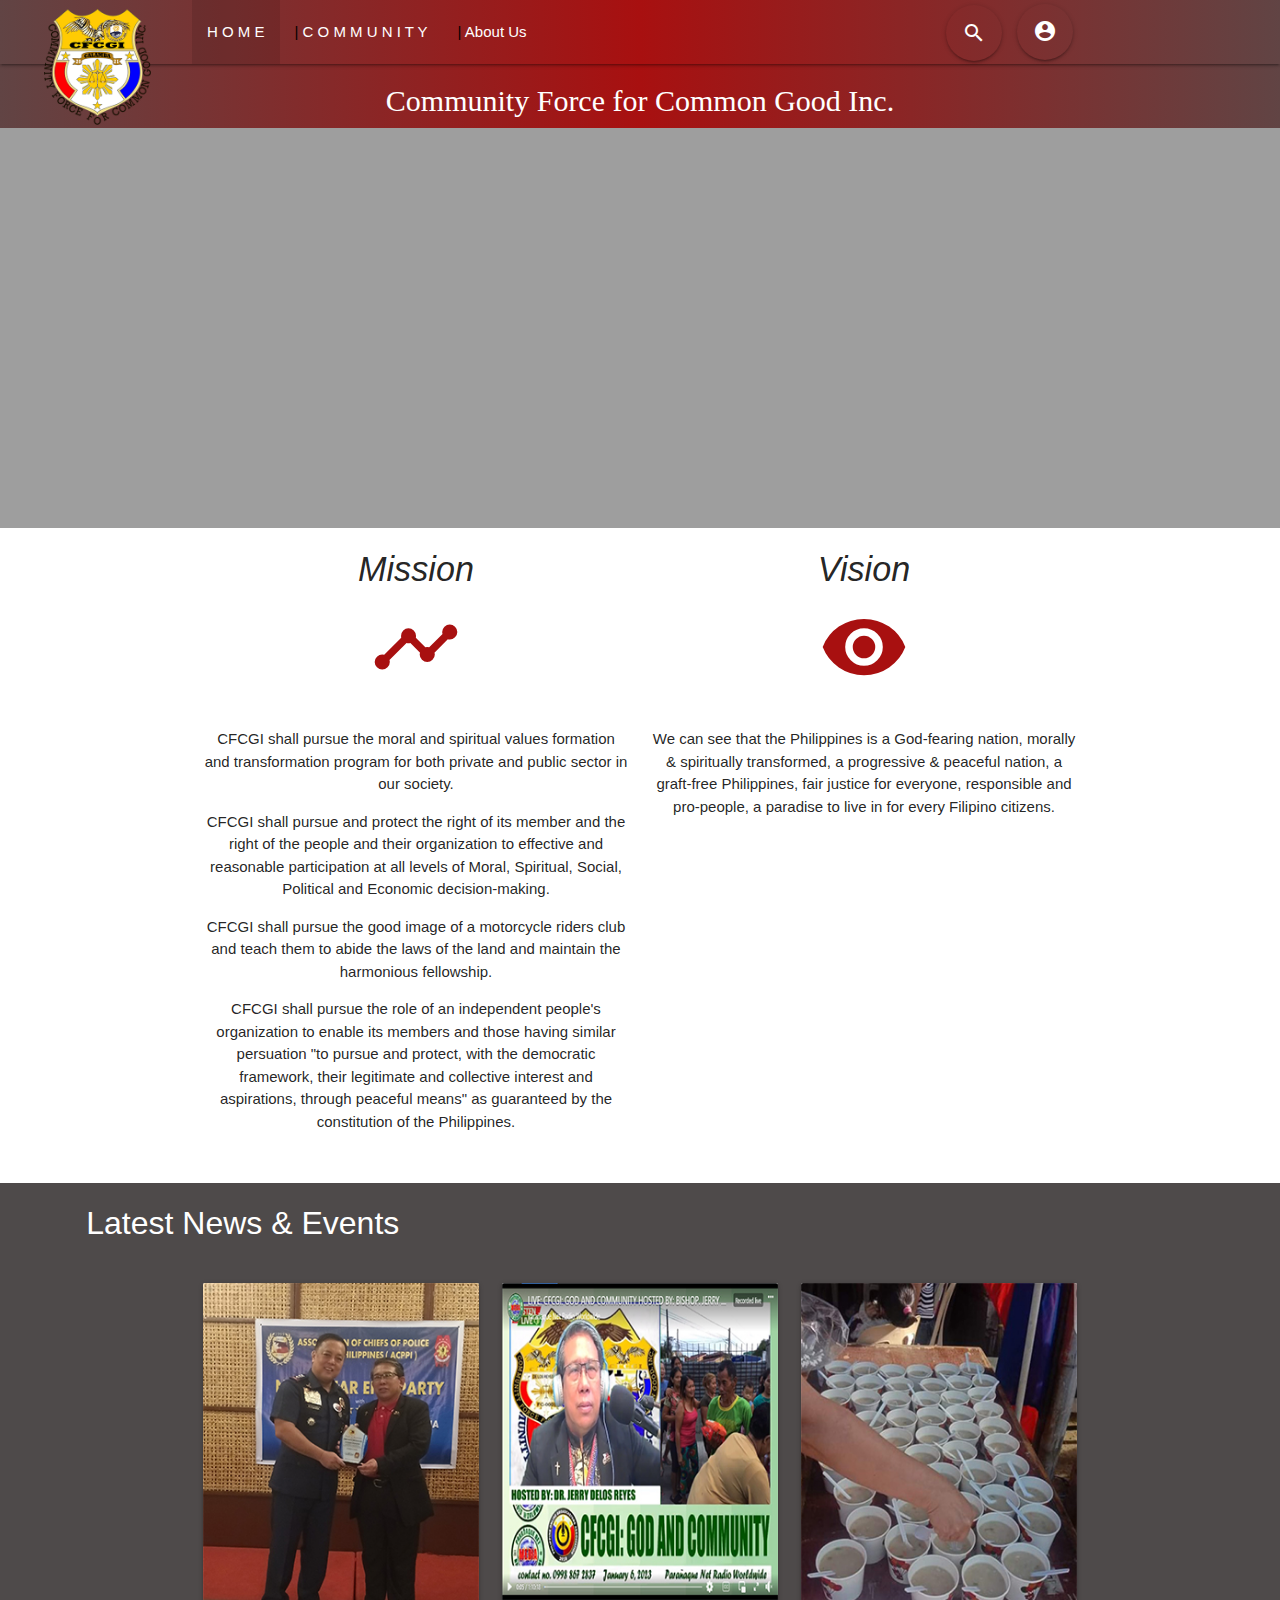
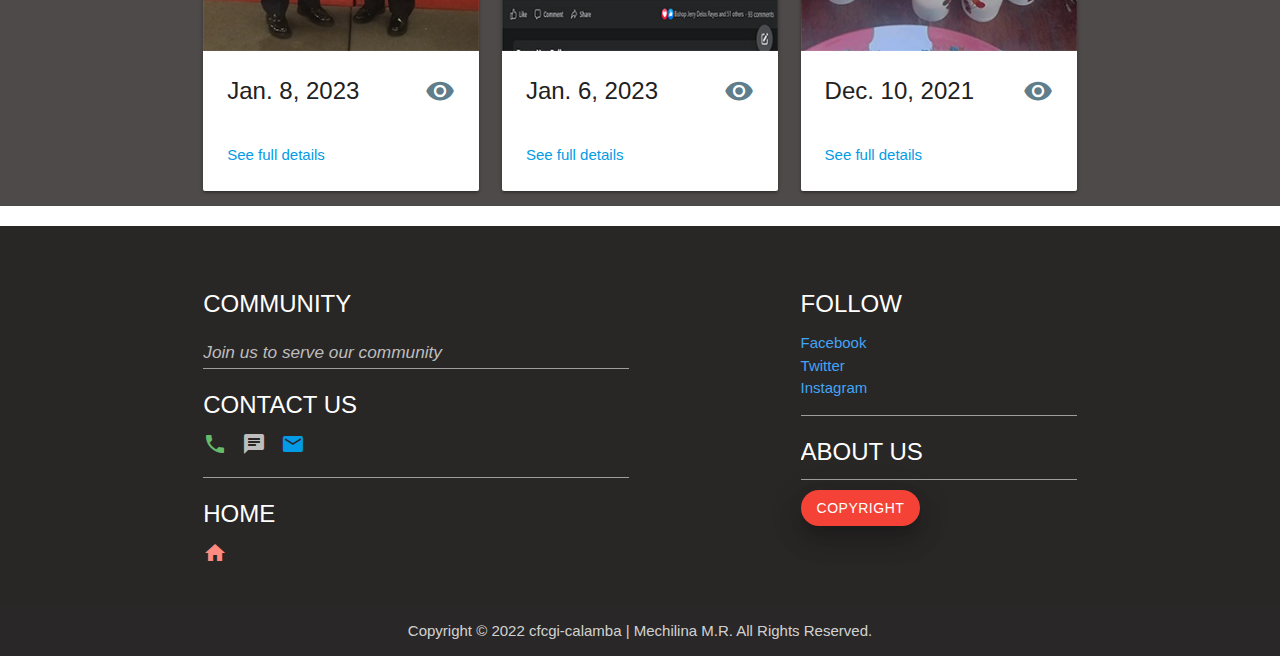
==== commit 45a19b88: "2nd commit" ====
--- a/index.html
+++ b/index.html
@@ -1,396 +1,396 @@
-<!DOCTYPE html>
-<html lang="en">
-<head>
-    <meta charset="UTF-8">
-    <meta http-equiv="X-UA-Compatible" content="IE=edge">
-    <meta name="viewport" content="width=device-width, initial-scale=1.0">
-    <!-- For  Material Icons -->
-    <link href="https://fonts.googleapis.com/icon?family=Material+Icons" rel="stylesheet">
-    <!-- Compiled and minified CSS -->
-    <link rel="stylesheet" href="https://cdnjs.cloudflare.com/ajax/libs/materialize/1.0.0/css/materialize.min.css">
-    <!-- css -->
-    <link rel="stylesheet" href="style.css">
-    <!-- icon link -->
-    <link rel="shortcut icon" type="image" href="img/icon.png">
-    <!-- font google Links -->
-    <link rel="preconnect" href="https://fonts.googleapis.com">
-    <link rel="preconnect" href="https://fonts.gstatic.com" crossorigin>
-    <link href="https://fonts.googleapis.com/css2?family=Montserrat:wght@600&family=Oswald:wght@600&family=Poppins:wght@700&family=Walter+Turncoat&display=swap" rel="stylesheet">    
-    <link rel="preconnect" href="https://fonts.googleapis.com">
-    <link href="https://fonts.googleapis.com/css2?family=Poppins:wght@200;300;400;500;600;700;800&display=swap" rel="stylesheet">
-    <title>CFCGI Calamba Chapter</title>
-</head>
-<body>
-    <!-- Header Index-->
-    <header class="main-header">
-            <!-- Navigation Bar -->
-            <nav class="nav-extended transparent">
-                <div class="container">
-                    <div class="nav-wrapper">
-                        <div class="col s12 hide-on-med-and-down">
-                            <a href="index.html" class="brand-logo left">
-                                <img src="images/CFCGICalambaSMALL.png" alt="logo" height="130px" width="130px" style="margin-left: -160px;"></img>
-                        </div>
-                        <div class="col s12 show-on-medium hide-on-small-and-down hide-on-large-only hide-on-extra-large-only">
-                            <a href="index.html" class="brand-logo center">
-                                <img src="images/CFCGICalambaSMALL.png" alt="logo" height="80px" width="80px"></img>
-                        </div>
-                        <div class="col s12 hide-on-med-and-up">
-                            <a href="index.html" class="brand-logo center">
-                                <img src="images/CFCGICalambaSMALL.png" alt="logo" height="120px" width="120px" class="responsive-img"></img>
-                            </a>
-                        </div>
-                        <a href="#!" data-target="slide-out" class="sidenav-trigger tooltipped" data-position="bottom" data-tooltip="Menu">
-                            <i class="material-icons">menu</i>
-                        </a>
-                        <ul class="left hide-on-med-and-down">
-                            <li class="active waves-effect waves-red">
-                                <a href="index.html" class="tooltipped" data-position="bottom" data-tooltip="Homepage">H O M E</a>
-                            </li>
-                            <li>
-                                <a href="community.html" class="tooltipped" data-position="bottom" data-tooltip="Humanitarian Services"><span class="black-text">|</span> C O M M U N I T Y</a>
-                            </li>
-                            <li>
-                                <a href="about.html" class="tooltipped" data-position="bottom" data-tooltip="Want to know more?"><span class="black-text">|</span> About Us</a>
-                            </li>
-                        </ul>
-                        <ul class="right hide-on-med-and-down"> 
-                            <li>
-                                <button data-target="search" class="btn-floating btn-large waves-effect waves-red transparent modal-trigger tooltipped hoverable" data-position="bottom" data-tooltip="Search"><i class="material-icons">search</i>Modal</button>
-                                <div id="search" class="modal search">
-                                    <div class="modal-content grey">
-                                    <h3 class="black-text">Search</h3>
-                                        <form action="col s12 m6">
-                                            <div class="input-field">
-                                                <input id="search" type="search" class="required">
-                                                <label class="search" for="search"><i class="material-icons">search</i></label>
-                                                <i class="material-icons">close</i>
-                                            </div>
-                                        </form>
-                                    </div>
-                                </div>
-                                </li>
-                                <li>
-                                    <a class='dropdown-trigger btn-floating btn-large waves-effect waves-red transparent hoverable' data-target='dropdown1'><i class="material-icons">account_circle</i></a>
-                                        <ul id="dropdown1" class="dropdown-content grey">
-                                            <li><a href="#login" class="black-text modal-trigger">Log In</a></li>
-                                            <li><a href="#signup" class="black-text modal-trigger">Sign Up</a></li>
-                                        </ul>
-                                    </div>
-                                </li>
-                            </li>
-                        </ul> 
-                    </div>
-                </div>
-            </nav>
-            <div class="col s12 hide-on-small-and-down">
-                <h5 class="center-align logo-name" style="margin-top: 20px; font-family: Impact;">Community Force for Common Good Inc.</h5>
-            </div>
-            <div class="col s12 hide-on-med-and-up">
-                <br><br>
-                <h5 class="center-align logo-name" style="margin-top: 20px; font-family: Impact;">Community Force for Common Good Inc.</h5>
-            </div>
-            <div class="divider transparent"></div>
-    </header>
-    <!-- Slider -->
-        <div class="slider">
-            <ul class="slides">
-            <li>
-                <img src="images/calambacfcgi1.jpg" class="responsive-img"> <!-- random image -->
-                <div class="container">
-                    <div class="caption center-align">
-                        <h3 class="list-header-1">Spirit of Volunteerism</h3>
-                        <p class="list-subtext-1">Committed to do our duties <em>"without asking for anything in return."</em></p>
-                    </div>
-                </div>
-            </li>
-            <li>
-                <img src="images/calambacfcgi2.jpg" class="responsive-img"> <!-- random image -->
-                <div class="container">
-                    <div class="caption center-align"><br><br><br><br>
-                        <h3 class="list-header-2">For God</h3>
-                        <p class="list-subtext-2">Surrounded by <em>"Spiritual Leaders"</em> who stand and speak the truth about the Good News of the Lord our God.</p>
-                    </div>
-                </div>
-            </li>
-            <li>
-                <img src="images/calambacfcgi3.jpg" class="responsive-img"> <!-- random image -->
-                <div class="container">
-                    <div class="caption right-align hide-on-small-and-down">
-                        <h3 class="list-header-3">For Community</h3>
-                        <p class="list-subtext-3">Preparedness for <br><em>"Serving the Community."</em></p>
-                    </div>
-                    <div class="caption center-align hide-on-med-and-up">
-                        <h3 class="list-header-3">For Community</h3>
-                        <p class="list-subtext-3">Preparedness for <br><em>"Serving the Community."</em></p>
-                    </div>
-                </div>
-            </li>
-            <li>
-                <img src="images/calambacfcgi4.jpg" class="responsive-img"> <!-- random image -->
-                <div class="container">
-                    <div class="caption left-align">
-                        <h3 class="list-header-4">For People</h3>
-                        <p class="list-subtext-4">Reaching people through various<em>"Outreach Program."</em></p>
-                    </div>
-                </div>
-            </li>
-            </ul>
-        </div>
-        <!-- Showcase -->
-        <!-- Section (Mission & Vision) -->
-        <section>
-            <div class="showcase container mission-vision">
-                <div class="row center">
-                    <div class="col s12 m6 l6">
-                        <h4><em>Mission</em></h4>
-                        <i class="material-icons large mission">timeline</i>
-                        <div class="section">
-                            <p>CFCGI shall pursue the moral and spiritual values formation and transformation program for both private and public sector in our society.</p>
-                            <p>CFCGI shall pursue and protect the right of its member and the right of the people and their organization to effective and reasonable participation at all levels of Moral, Spiritual, Social, Political and Economic decision-making.</p>
-                            <p>CFCGI shall pursue the good image of a motorcycle riders club and teach them to abide the laws of the land and maintain the harmonious fellowship.</p>
-                            <p>CFCGI shall pursue the role of an independent people's organization to enable its members and those having similar persuation "to pursue and protect, with the democratic framework, their legitimate and collective interest and aspirations, through peaceful means" as guaranteed by the constitution of the Philippines.</p>
-                        </div>
-                    </div>
-                    <div class="col s12 m6 l6">
-                        <h4><em>Vision</em></h4>
-                        <i class="material-icons large vision">visibility</i>
-                        <div class="section">
-                            <p>We can see that the Philippines is a God-fearing nation, morally & spiritually transformed, a progressive & peaceful nation, a graft-free Philippines, fair justice for everyone, responsible and pro-people, a paradise to live in for every Filipino citizens.</p>
-                        </div>
-                    </div>
-                </div>
-            </div>
-        </section>
-        <!-- Section (News & Events) -->
-        <section class="section-news-events">
-            <div class="row">
-                <div class="col s12">
-                    <h4>Latest News & Events</h4>
-                </div>
-            </div>
-            <div class="showcase container">
-                <div class="row">
-                    <div class="col s12 m4 l4">
-                        <div class="card">
-                            <div class="card-image materialboxed">
-                                <img class="responsive-img" src="images/newsimg1.jpg">
-                            </div>
-                            <div class="card-content">
-                                <span class="card-title activator grey-text text-darken-4">Jan. 8, 2023<i class="material-icons small right blue-grey-text tooltipped" data-position="top" data-tooltip="See more..">visibility</i></span>
-                                <h6 class="truncate">Today, January 8, 2023 the CFCGI Cmmunity Force for Common Good, Inc. Recieved the Plaque of Recognition Award as the OUTSTANDING ORGANIZATION from ACPPI Chiefs - Association of Chiefs of Police of the Philippines Inc NGO's Year End Party @ DEMALUPIG HALL Camp Aguinaldo, Quezon City, with PLTGEN RHODEL ORDEN SERMONIA, ACPPI National President, Keep up the good work and To God be all the Glory.</h6>
-                                <p><a href="https://www.facebook.com/jerry.delosreyes.568294/posts/pfbid0JnMQcRsaHHkwwUJCCNsmAxMMHN6kvoWK5jymQ4PXJyDeBLEJmW22LeqorBMRapbMl" target="_blank" class="hoverable">See full details</a></p>
-                            </div>
-                            <div class="card-reveal">
-                                <span class="card-title grey-text text-darken-4">Jan. 8, 2023<i class="material-icons right red-text">close</i></span>
-                                <p>Today, January 8, 2023 the CFCGI Cmmunity Force for Common Good, Inc. Recieved the Plaque of Recognition Award as the OUTSTANDING ORGANIZATION from ACPPI Chiefs - Association of Chiefs of Police of the Philippines Inc NGO's Year End Party @ DEMALUPIG HALL Camp Aguinaldo, Quezon City, with PLTGEN RHODEL ORDEN SERMONIA, ACPPI National President, Keep up the good work and To God be all the Glory.</p>
-                            </div>
-                        </div>
-                    </div>
-                    <div class="col s12 m4 l4">
-                        <div class="card">
-                            <div class="card-image materialboxed">
-                                <img class="responsive-img" src="images/newsimg2.jpg">
-                            </div>
-                            <div class="card-content">
-                                <span class="card-title activator grey-text text-darken-4">Jan. 6, 2023<i class="material-icons small right blue-grey-text tooltipped" data-position="top" data-tooltip="See more..">visibility</i></span>
-                                <h6 class="truncate">Live Broadcast Video "God and Community" Hosted by: Bishop Jerry Delos Reyes</h6>
-                                <p><a href="https://www.facebook.com/100063876483613/videos/931833281176255" target="_blank" class="hoverable">See full details</a></p>
-                            </div>
-                            <div class="card-reveal">
-                                <span class="card-title grey-text text-darken-4">Jan. 8, 2023<i class="material-icons right red-text">close</i></span>
-                                <p>Topic for the month of January:<br><em>"I Praise On Toward A Goal"</em><br>"Forgetting the past and praise on toward a goal." - <b>Bishop Jerry Delos Reyes</b><br>Parañaque Net Radio Worldwide</p>
-                            </div>
-                        </div>
-                    </div>
-                    <div class="col s12 m4 l4">
-                        <div class="card">
-                            <div class="card-image materialboxed">
-                                <img class="responsive-img" src="images/newsimg3.jpg">
-                            </div>
-                            <div class="card-content">
-                                <span class="card-title activator grey-text text-darken-4">Dec. 10, 2021<i class="material-icons small right blue-grey-text tooltipped" data-position="top" data-tooltip="See more..">visibility</i></span>
-                                <h6 class="truncate">Feeding Program</h6>
-                                <p><a href="https://www.facebook.com/permalink.php?story_fbid=pfbid02Vvf61q8knDSXZ4hr1ymhmazXv2t2NhiMRnY9CYGvSFGksQ7cF1xbFcfZp9THMYENl&id=100073657065886" target="_blank" class="hoverable">See full details</a></p>
-                            </div>
-                            <div class="card-reveal">
-                                <span class="card-title grey-text text-darken-4">Jan. 10, 2021<i class="material-icons right red-text hoverable">close</i></span>
-                                <p>Congratulations!!!
-                                    CFCGI SIRANG LUPA CHAPTER in Partnership with GODS GLORY CHURCH for the <em>"Victorious Feeding Program."</em><br><br>This 10th day of December 2021 @Lalafarm St.Policarp Village Sirang Lupa Calamba City Headed by Ptr.Resty Lumuntad ,Ptr.Felix Mayari, MEMBERS/OFFICERS OF CFCGI SIRANG LUPA CHAPTER and GOD'S GLORY CHURCH.<br><br>Praise God for the victory of the feeding program.<br><br>---TO GOD ALL BE THE GLORY---</p>
-                            </div>
-                        </div>
-                    </div>
-                </div>
-            </div>
-        </section>
-        <!-- Footer -->
-    <footer class="page-footer" id="footer" style="margin: 0px;">
-        <div class="container">
-            <div class="row">
-            <div class="col l6 s12">
-                <br>
-                <a class="waves-effect waves-red" href="community.html"><h4 class="white-text" style="font-family: Calibri, sans-serif; font-size:x-large;">COMMUNITY</h4></a>
-                <h6 class="grey-text text-lighten-1"><em>Join us to serve our community</em></h6>
-                <div class="divider grey"></div>
-                <h4 class="white-text" style="font-family: Calibri, sans-serif; font-size:x-large">CONTACT US</h4>
-                <i class="material-icons left green-text text-lighten-1 tooltipped" data-position="right" data-tooltip="09972972828 / 09476846429">call</i>
-                <i class="material-icons left grey-text text-lighten-1 tooltipped" data-position="right" data-tooltip="09972972828 / 09476846429">chat</i>
-                <i class="material-icons left light-blue-text text-lighten-1 tooltipped" data-position="right" data-tooltip="cfcgicalamba@gmail.com"><a href="mailto:cfcgicalamba@gmail.com">email</a></i><br><br>
-                <div class="divider grey"></div>
-                <h4 class="white-text" style="font-family: Calibri, sans-serif; font-size: x-large;">HOME</h4>
-                <a href="index.html"></a>
-                <i class="material-icons left red-text text-accent-1 tooltipped" data-position="right" data-tooltip="Go to Homepage">home</i><br><br>
-                <div class="divider grey hide-on-large-only"></div>
-            </div>
-            <div class="col l4 offset-l2 s12">
-                <br>
-                <h4 class="white-text" style="font-family: Calibri, sans-serif; font-size: x-large;">FOLLOW</h4>
-                <ul>
-                <li><a class="blue-text text-lighten-1 tooltipped" data-position="right" data-tooltip="Go to Facebook Account" href="https://www.facebook.com/profile.php?id=100073657065886"><span>Facebook</span></a></li>
-                <li><a class="blue-text text-lighten-1 tooltipped" data-position="right" data-tooltip="Go to Twitter Account" href="#!"><span>Twitter</span></a></li>
-                <li><a class="blue-text text-lighten-1 tooltipped" data-position="right" data-tooltip="Go to Instagram Account" href="#!"><span>Instagram</span></a></li>
-                </ul>
-                <div class="divider grey"></div>
-                <a class="waves-effect waves-red tooltipped" data-position="right" data-tooltip="Go to the page" href="about.html"><h4 class="white-text small" style="font-family: Calibri, sans-serif; font-size: x-large;">ABOUT US</h4></a><br>
-                <div class="divider grey"></div>
-                <a class="waves-effect waves-light btn red modal-trigger z-depth-4 tooltipped" data-position="right" data-tooltip="View copyright description" style="margin-top: 10px; border-radius: 25px;" href="#modal2">COPYRIGHT</a>
-                <!------------ Modal Structure for Terms & Privacy Conditions ------------>
-                <div id="modal2" class="modal grey">
-                    <div class="modal-content">
-                        <div class="container">
-                            <h4>Copyright</h4>
-                            <p>Copying and using of all the contents here for personal gain is strictly prohibited and possible to be subjected to a copyright claim. We advised to ask a permission first to its rightful owner.</p>
-                        </div>
-                    </div>
-                    <div class="modal-footer">
-                        <a class="modal-close waves-effect waves-green btn-flat green-text ">Agree</a>
-                    </div>
-                </div>
-            </div>
-            </div>
-            </div>
-        </div>
-        <div class="footer-copyright">
-            <div class="container center">
-            Copyright © 2022 cfcgi-calamba | Mechilina M.R. All Rights Reserved.
-            </div>
-        </div>
-    </footer>
-    <!------------ Sidenav ------------>
-    <div class="container">
-        <ul id="slide-out" class="sidenav">
-            <li>
-                <div class="user-view">
-                    <div class="background">
-                        <img src="images/" class="responsive-img">
-                    </div>
-                </div>
-            </li>
-            <li>
-                <a href="index.html" class="active grey lighten-2 waves-effect waves-green"><i class="material-icons">home</i>Home</a>
-            </li>
-                <li><div class="divider"></div></li>
-            <li>
-                <a href="community.html" class="waves-effect waves-green"><i class="material-icons">people</i>Community</a>
-            </li>
-            <li><div class="divider"></div></li>
-            <li>
-                <a href="about.html" class="waves-effect waves-green"><i class="material-icons">language</i>About Us</a>
-            </li>
-            <li><div class="divider"></div></li>
-            <li>
-                <a href="#!" class="waves-effect waves-green"><i class="material-icons">create</i>Sign Up</a>
-            </li>
-                <li><div class="divider"></div></li>
-            <li>
-                <a href="#login" class="btn medium blue lighten-1 modal-trigger z-depth-5 waves-effect waves-light" style="border-radius: 20px">Log-in</a>
-            </li>
-        </ul>
-    </div>
-        <!------------ Modal Structure for Log-in ------------>
-        <div id="login" class="modal" style="border-radius: 25px;">
-            <div class="modal-content">
-                <div class="container">
-                    <h4>Account Log-in</h4>
-                    <p>Log-in to access your dashboard page</p>
-                    <form action="">
-                        <div class="input-field">
-                            <input type="email" required>
-                            <label for="email">Email</label>
-                        </div>
-                        <div class="input-field">
-                            <input type="password" required>
-                            <label for="password">Password</label>
-                        </div>
-                        <div class="input-field">
-                            <input type="password" required>
-                            <label for="password">Retype Password</label>
-                        </div>
-                    </form>
-                </div>
-            </div>
-            <div class="modal-footer">
-                <a href="#!" class="modal-action modal-close btn grey waves-effect waves-light hoverable" style="border-radius: 20px;">
-                    <i class="material-icons left">loop</i>Reset Password
-                </a>
-                <a href="#!" class="modal-action modal-close btn blue lighten-1 waves-effect waves-light hoverable" style="border-radius: 20px;">
-                    <i class="material-icons left">lock_open</i>Log-in
-                </a>
-            </div>
-        </div>
-
-    
-        <!-- Jquery CDN -->
-        <script src="https://code.jquery.com/jquery-3.6.1.min.js" integrity="sha256-o88AwQnZB+VDvE9tvIXrMQaPlFFSUTR+nldQm1LuPXQ=" crossorigin="anonymous"></script>
-        <!-- Compiled and minified JavaScript -->
-        <script src="https://cdnjs.cloudflare.com/ajax/libs/materialize/1.0.0/js/materialize.min.js"></script>
-    
-        <script>
-            $(document).ready(function() {
-                //Modal Init
-                $('.modal').modal({
-                });
-                // Floating Action Button Init
-                $('.fixed-action-btn').floatingActionButton();
-                // Dropdown Init
-                $('.dropdown-trigger').dropdown({
-                    closeOnClick: true,
-                    autoTrigger: true,
-                    hover: true,
-                    outDuration: 1000,
-                    inDuration: 800,
-                    constrainWidth: true
-                });
-                // Tooltips Init
-                $('.tooltipped').tooltip({
-                    isHovered: true,
-                    enterDelay: 300
-                });
-                // Slider Box Init
-                $('.slider').slider({
-                    indicators: false,
-                    height: 600,
-                    duration: 500,
-                    interval: 5000
-                });
-                // Sidenav Init
-                $('.sidenav').sidenav({
-                    edge: 'left',
-                    inDuration: 500,
-                    outDuration: 1000
-                });
-                // Material Box Init
-                $('.materialboxed').materialbox({
-                    inDuration: 1000,
-                    outDuration: 1000,
-                    interval: 1000,
-                    overlayActive: true,
-                });
-                // Prefilling Text Input
-                M.updateTextFields();
-            });
-        </script>
-    <!--JavaScript at end of body for optimized loading-->
-    <script type="text/javascript" src="js/materialize.min.js"></script> 
-</body>
+<!DOCTYPE html>
+<html lang="en">
+<head>
+    <meta charset="UTF-8">
+    <meta http-equiv="X-UA-Compatible" content="IE=edge">
+    <meta name="viewport" content="width=device-width, initial-scale=1.0">
+    <!-- For  Material Icons -->
+    <link href="https://fonts.googleapis.com/icon?family=Material+Icons" rel="stylesheet">
+    <!-- Compiled and minified CSS -->
+    <link rel="stylesheet" href="https://cdnjs.cloudflare.com/ajax/libs/materialize/1.0.0/css/materialize.min.css">
+    <!-- css -->
+    <link rel="stylesheet" href="style.css">
+    <!-- icon link -->
+    <link rel="shortcut icon" type="image" href="img/icon.png">
+    <!-- font google Links -->
+    <link rel="preconnect" href="https://fonts.googleapis.com">
+    <link rel="preconnect" href="https://fonts.gstatic.com" crossorigin>
+    <link href="https://fonts.googleapis.com/css2?family=Montserrat:wght@600&family=Oswald:wght@600&family=Poppins:wght@700&family=Walter+Turncoat&display=swap" rel="stylesheet">    
+    <link rel="preconnect" href="https://fonts.googleapis.com">
+    <link href="https://fonts.googleapis.com/css2?family=Poppins:wght@200;300;400;500;600;700;800&display=swap" rel="stylesheet">
+    <title>CFCGI Calamba Chapter</title>
+</head>
+<body>
+    <!-- Header Index-->
+    <header class="main-header">
+            <!-- Navigation Bar -->
+            <nav class="nav-extended transparent">
+                <div class="container">
+                    <div class="nav-wrapper">
+                        <div class="col s12 hide-on-med-and-down">
+                            <a href="index.html" class="brand-logo left">
+                                <img src="images/CFCGICalambaSMALL.png" alt="logo" height="130px" width="130px" style="margin-left: -160px;"></img>
+                        </div>
+                        <div class="col s12 show-on-medium hide-on-small-and-down hide-on-large-only hide-on-extra-large-only">
+                            <a href="index.html" class="brand-logo center">
+                                <img src="images/CFCGICalambaSMALL.png" alt="logo" height="80px" width="80px"></img>
+                        </div>
+                        <div class="col s12 hide-on-med-and-up">
+                            <a href="index.html" class="brand-logo center">
+                                <img src="images/CFCGICalambaSMALL.png" alt="logo" height="120px" width="120px" class="responsive-img"></img>
+                            </a>
+                        </div>
+                        <a href="#!" data-target="slide-out" class="sidenav-trigger tooltipped" data-position="bottom" data-tooltip="Menu">
+                            <i class="material-icons">menu</i>
+                        </a>
+                        <ul class="left hide-on-med-and-down">
+                            <li class="active waves-effect waves-red">
+                                <a href="index.html" class="tooltipped" data-position="bottom" data-tooltip="Homepage">H O M E</a>
+                            </li>
+                            <li>
+                                <a href="community.html" class="tooltipped" data-position="bottom" data-tooltip="Humanitarian Services"><span class="black-text">|</span> C O M M U N I T Y</a>
+                            </li>
+                            <li>
+                                <a href="about.html" class="tooltipped" data-position="bottom" data-tooltip="Want to know more?"><span class="black-text">|</span> About Us</a>
+                            </li>
+                        </ul>
+                        <ul class="right hide-on-med-and-down"> 
+                            <li>
+                                <button data-target="search" class="btn-floating btn-large waves-effect waves-red transparent modal-trigger tooltipped hoverable" data-position="bottom" data-tooltip="Search"><i class="material-icons">search</i>Modal</button>
+                                <div id="search" class="modal search">
+                                    <div class="modal-content grey">
+                                    <h3 class="black-text">Search</h3>
+                                        <form action="col s12 m6">
+                                            <div class="input-field">
+                                                <input id="search" type="search" class="required">
+                                                <label class="search" for="search"><i class="material-icons">search</i></label>
+                                                <i class="material-icons">close</i>
+                                            </div>
+                                        </form>
+                                    </div>
+                                </div>
+                                </li>
+                                <li>
+                                    <a class='dropdown-trigger btn-floating btn-large waves-effect waves-red transparent hoverable' data-target='dropdown1'><i class="material-icons">account_circle</i></a>
+                                        <ul id="dropdown1" class="dropdown-content grey">
+                                            <li><a href="#login" class="black-text modal-trigger">Log In</a></li>
+                                            <li><a href="#signup" class="black-text modal-trigger">Sign Up</a></li>
+                                        </ul>
+                                    </div>
+                                </li>
+                            </li>
+                        </ul> 
+                    </div>
+                </div>
+            </nav>
+            <div class="col s12 hide-on-small-and-down">
+                <h5 class="center-align logo-name" style="margin-top: 20px; font-family: Impact;">Community Force for Common Good Inc.</h5>
+            </div>
+            <div class="col s12 hide-on-med-and-up">
+                <br><br>
+                <h5 class="center-align logo-name" style="margin-top: 20px; font-family: Impact;">Community Force for Common Good Inc.</h5>
+            </div>
+            <div class="divider transparent"></div>
+    </header>
+    <!-- Slider -->
+        <div class="slider">
+            <ul class="slides">
+            <li>
+                <img src="images/calambacfcgi1.jpg" class="responsive-img"> <!-- random image -->
+                <div class="container">
+                    <div class="caption center-align">
+                        <h3 class="list-header-1">Spirit of Volunteerism</h3>
+                        <p class="list-subtext-1">Committed to do our duties <em>"without asking for anything in return."</em></p>
+                    </div>
+                </div>
+            </li>
+            <li>
+                <img src="images/calambacfcgi2.jpg" class="responsive-img"> <!-- random image -->
+                <div class="container">
+                    <div class="caption center-align"><br><br><br><br>
+                        <h3 class="list-header-2">For God</h3>
+                        <p class="list-subtext-2">Surrounded by <em>"Spiritual Leaders"</em> who stand and speak the truth about the Good News of the Lord our God.</p>
+                    </div>
+                </div>
+            </li>
+            <li>
+                <img src="images/calambacfcgi3.jpg" class="responsive-img"> <!-- random image -->
+                <div class="container">
+                    <div class="caption right-align hide-on-small-and-down">
+                        <h3 class="list-header-3">For Community</h3>
+                        <p class="list-subtext-3">Preparedness for <br><em>"Serving the Community."</em></p>
+                    </div>
+                    <div class="caption center-align hide-on-med-and-up">
+                        <h3 class="list-header-3">For Community</h3>
+                        <p class="list-subtext-3">Preparedness for <br><em>"Serving the Community."</em></p>
+                    </div>
+                </div>
+            </li>
+            <li>
+                <img src="images/calambacfcgi4.jpg" class="responsive-img"> <!-- random image -->
+                <div class="container">
+                    <div class="caption left-align">
+                        <h3 class="list-header-4">For People</h3>
+                        <p class="list-subtext-4">Reaching people through various<em>"Outreach Program."</em></p>
+                    </div>
+                </div>
+            </li>
+            </ul>
+        </div>
+        <!-- Showcase -->
+        <!-- Section (Mission & Vision) -->
+        <section>
+            <div class="showcase container mission-vision">
+                <div class="row center">
+                    <div class="col s12 m6 l6">
+                        <h4><em>Mission</em></h4>
+                        <i class="material-icons large mission">timeline</i>
+                        <div class="section">
+                            <p>CFCGI shall pursue the moral and spiritual values formation and transformation program for both private and public sector in our society.</p>
+                            <p>CFCGI shall pursue and protect the right of its member and the right of the people and their organization to effective and reasonable participation at all levels of Moral, Spiritual, Social, Political and Economic decision-making.</p>
+                            <p>CFCGI shall pursue the good image of a motorcycle riders club and teach them to abide the laws of the land and maintain the harmonious fellowship.</p>
+                            <p>CFCGI shall pursue the role of an independent people's organization to enable its members and those having similar persuation "to pursue and protect, with the democratic framework, their legitimate and collective interest and aspirations, through peaceful means" as guaranteed by the constitution of the Philippines.</p>
+                        </div>
+                    </div>
+                    <div class="col s12 m6 l6">
+                        <h4><em>Vision</em></h4>
+                        <i class="material-icons large vision">visibility</i>
+                        <div class="section">
+                            <p>We can see that the Philippines is a God-fearing nation, morally & spiritually transformed, a progressive & peaceful nation, a graft-free Philippines, fair justice for everyone, responsible and pro-people, a paradise to live in for every Filipino citizens.</p>
+                        </div>
+                    </div>
+                </div>
+            </div>
+        </section>
+        <!-- Section (News & Events) -->
+        <section class="section-news-events">
+            <div class="row">
+                <div class="col s12">
+                    <h4>Latest News & Events</h4>
+                </div>
+            </div>
+            <div class="showcase container">
+                <div class="row">
+                    <div class="col s12 m4 l4">
+                        <div class="card">
+                            <div class="card-image materialboxed">
+                                <img class="responsive-img" src="images/newsimg1.jpg">
+                            </div>
+                            <div class="card-content">
+                                <span class="card-title activator grey-text text-darken-4">Jan. 8, 2023<i class="material-icons small right blue-grey-text tooltipped" data-position="top" data-tooltip="See more..">visibility</i></span>
+                                <h6 class="truncate">Today, January 8, 2023 the CFCGI Cmmunity Force for Common Good, Inc. Recieved the Plaque of Recognition Award as the OUTSTANDING ORGANIZATION from ACPPI Chiefs - Association of Chiefs of Police of the Philippines Inc NGO's Year End Party @ DEMALUPIG HALL Camp Aguinaldo, Quezon City, with PLTGEN RHODEL ORDEN SERMONIA, ACPPI National President, Keep up the good work and To God be all the Glory.</h6>
+                                <p><a href="https://www.facebook.com/jerry.delosreyes.568294/posts/pfbid0JnMQcRsaHHkwwUJCCNsmAxMMHN6kvoWK5jymQ4PXJyDeBLEJmW22LeqorBMRapbMl" target="_blank" class="hoverable">See full details</a></p>
+                            </div>
+                            <div class="card-reveal">
+                                <span class="card-title grey-text text-darken-4">Jan. 8, 2023<i class="material-icons right red-text">close</i></span>
+                                <p>Today, January 8, 2023 the CFCGI Cmmunity Force for Common Good, Inc. Recieved the Plaque of Recognition Award as the OUTSTANDING ORGANIZATION from ACPPI Chiefs - Association of Chiefs of Police of the Philippines Inc NGO's Year End Party @ DEMALUPIG HALL Camp Aguinaldo, Quezon City, with PLTGEN RHODEL ORDEN SERMONIA, ACPPI National President, Keep up the good work and To God be all the Glory.</p>
+                            </div>
+                        </div>
+                    </div>
+                    <div class="col s12 m4 l4">
+                        <div class="card">
+                            <div class="card-image materialboxed">
+                                <img class="responsive-img" src="images/newsimg2.jpg">
+                            </div>
+                            <div class="card-content">
+                                <span class="card-title activator grey-text text-darken-4">Jan. 6, 2023<i class="material-icons small right blue-grey-text tooltipped" data-position="top" data-tooltip="See more..">visibility</i></span>
+                                <h6 class="truncate">Live Broadcast Video "God and Community" Hosted by: Bishop Jerry Delos Reyes</h6>
+                                <p><a href="https://www.facebook.com/100063876483613/videos/931833281176255" target="_blank" class="hoverable">See full details</a></p>
+                            </div>
+                            <div class="card-reveal">
+                                <span class="card-title grey-text text-darken-4">Jan. 8, 2023<i class="material-icons right red-text">close</i></span>
+                                <p>Topic for the month of January:<br><em>"I Praise On Toward A Goal"</em><br>"Forgetting the past and praise on toward a goal." - <b>Bishop Jerry Delos Reyes</b><br>Parañaque Net Radio Worldwide</p>
+                            </div>
+                        </div>
+                    </div>
+                    <div class="col s12 m4 l4">
+                        <div class="card">
+                            <div class="card-image materialboxed">
+                                <img class="responsive-img" src="images/newsimg3.jpg">
+                            </div>
+                            <div class="card-content">
+                                <span class="card-title activator grey-text text-darken-4">Dec. 10, 2021<i class="material-icons small right blue-grey-text tooltipped" data-position="top" data-tooltip="See more..">visibility</i></span>
+                                <h6 class="truncate">Feeding Program</h6>
+                                <p><a href="https://www.facebook.com/permalink.php?story_fbid=pfbid02Vvf61q8knDSXZ4hr1ymhmazXv2t2NhiMRnY9CYGvSFGksQ7cF1xbFcfZp9THMYENl&id=100073657065886" target="_blank" class="hoverable">See full details</a></p>
+                            </div>
+                            <div class="card-reveal">
+                                <span class="card-title grey-text text-darken-4">Jan. 10, 2021<i class="material-icons right red-text hoverable">close</i></span>
+                                <p>Congratulations!!!
+                                    CFCGI SIRANG LUPA CHAPTER in Partnership with GODS GLORY CHURCH for the <em>"Victorious Feeding Program."</em><br><br>This 10th day of December 2021 @Lalafarm St.Policarp Village Sirang Lupa Calamba City Headed by Ptr.Resty Lumuntad ,Ptr.Felix Mayari, MEMBERS/OFFICERS OF CFCGI SIRANG LUPA CHAPTER and GOD'S GLORY CHURCH.<br><br>Praise God for the victory of the feeding program.<br><br>---TO GOD ALL BE THE GLORY---</p>
+                            </div>
+                        </div>
+                    </div>
+                </div>
+            </div>
+        </section>
+        <!-- Footer -->
+    <footer class="page-footer" id="footer" style="margin: 0px;">
+        <div class="container">
+            <div class="row">
+            <div class="col l6 s12">
+                <br>
+                <a class="waves-effect waves-red" href="community.html"><h4 class="white-text" style="font-family: Calibri, sans-serif; font-size:x-large;">COMMUNITY</h4></a>
+                <h6 class="grey-text text-lighten-1"><em>Join us to serve our community</em></h6>
+                <div class="divider grey"></div>
+                <h4 class="white-text" style="font-family: Calibri, sans-serif; font-size:x-large">CONTACT US</h4>
+                <i class="material-icons left green-text text-lighten-1 tooltipped" data-position="right" data-tooltip="09972972828 / 09476846429">call</i>
+                <i class="material-icons left grey-text text-lighten-1 tooltipped" data-position="right" data-tooltip="09972972828 / 09476846429">chat</i>
+                <i class="material-icons left light-blue-text text-lighten-1 tooltipped" data-position="right" data-tooltip="cfcgicalamba@gmail.com"><a href="mailto:cfcgicalamba@gmail.com">email</a></i><br><br>
+                <div class="divider grey"></div>
+                <h4 class="white-text" style="font-family: Calibri, sans-serif; font-size: x-large;">HOME</h4>
+                <a href="index.html"></a>
+                <i class="material-icons left red-text text-accent-1 tooltipped" data-position="right" data-tooltip="Go to Homepage">home</i><br><br>
+                <div class="divider grey hide-on-large-only"></div>
+            </div>
+            <div class="col l4 offset-l2 s12">
+                <br>
+                <h4 class="white-text" style="font-family: Calibri, sans-serif; font-size: x-large;">FOLLOW</h4>
+                <ul>
+                <li><a class="blue-text text-lighten-1 tooltipped" data-position="right" data-tooltip="Go to Facebook Account" href="https://www.facebook.com/profile.php?id=100073657065886"><span>Facebook</span></a></li>
+                <li><a class="blue-text text-lighten-1 tooltipped" data-position="right" data-tooltip="Go to Twitter Account" href="#!"><span>Twitter</span></a></li>
+                <li><a class="blue-text text-lighten-1 tooltipped" data-position="right" data-tooltip="Go to Instagram Account" href="#!"><span>Instagram</span></a></li>
+                </ul>
+                <div class="divider grey"></div>
+                <a class="waves-effect waves-red tooltipped" data-position="right" data-tooltip="Go to the page" href="about.html"><h4 class="white-text small" style="font-family: Calibri, sans-serif; font-size: x-large;">ABOUT US</h4></a><br>
+                <div class="divider grey"></div>
+                <a class="waves-effect waves-light btn red modal-trigger z-depth-4 tooltipped" data-position="right" data-tooltip="View copyright description" style="margin-top: 10px; border-radius: 25px;" href="#modal2">COPYRIGHT</a>
+                <!------------ Modal Structure for Terms & Privacy Conditions ------------>
+                <div id="modal2" class="modal grey">
+                    <div class="modal-content">
+                        <div class="container">
+                            <h4>Copyright</h4>
+                            <p>Copying and using of all the contents here for personal gain is strictly prohibited and possible to be subjected to a copyright claim. We advised to ask a permission first to its rightful owner.</p>
+                        </div>
+                    </div>
+                    <div class="modal-footer">
+                        <a class="modal-close waves-effect waves-green btn-flat green-text ">Agree</a>
+                    </div>
+                </div>
+            </div>
+            </div>
+            </div>
+        </div>
+        <div class="footer-copyright">
+            <div class="container center">
+            Copyright © 2022 cfcgi-calamba | Mechilina M.R. All Rights Reserved.
+            </div>
+        </div>
+    </footer>
+    <!------------ Sidenav ------------>
+    <div class="container">
+        <ul id="slide-out" class="sidenav">
+            <li>
+                <div class="user-view">
+                    <div class="background">
+                        <img src="images/" class="responsive-img">
+                    </div>
+                </div>
+            </li>
+            <li>
+                <a href="index.html" class="active grey lighten-2 waves-effect waves-green"><i class="material-icons">home</i>Home</a>
+            </li>
+                <li><div class="divider"></div></li>
+            <li>
+                <a href="community.html" class="waves-effect waves-green"><i class="material-icons">people</i>Community</a>
+            </li>
+            <li><div class="divider"></div></li>
+            <li>
+                <a href="about.html" class="waves-effect waves-green"><i class="material-icons">language</i>About Us</a>
+            </li>
+            <li><div class="divider"></div></li>
+            <li>
+                <a href="#!" class="waves-effect waves-green"><i class="material-icons">create</i>Sign Up</a>
+            </li>
+                <li><div class="divider"></div></li>
+            <li>
+                <a href="#login" class="btn medium blue lighten-1 modal-trigger z-depth-5 waves-effect waves-light" style="border-radius: 20px">Log-in</a>
+            </li>
+        </ul>
+    </div>
+        <!------------ Modal Structure for Log-in ------------>
+        <div id="login" class="modal" style="border-radius: 25px;">
+            <div class="modal-content">
+                <div class="container">
+                    <h4>Account Log-in</h4>
+                    <p>Log-in to access your dashboard page</p>
+                    <form action="">
+                        <div class="input-field">
+                            <input type="email" required>
+                            <label for="email">Email</label>
+                        </div>
+                        <div class="input-field">
+                            <input type="password" required>
+                            <label for="password">Password</label>
+                        </div>
+                        <div class="input-field">
+                            <input type="password" required>
+                            <label for="password">Retype Password</label>
+                        </div>
+                    </form>
+                </div>
+            </div>
+            <div class="modal-footer">
+                <a href="#!" class="modal-action modal-close btn grey waves-effect waves-light hoverable" style="border-radius: 20px;">
+                    <i class="material-icons left">loop</i>Reset Password
+                </a>
+                <a href="#!" class="modal-action modal-close btn blue lighten-1 waves-effect waves-light hoverable" style="border-radius: 20px;">
+                    <i class="material-icons left">lock_open</i>Log-in
+                </a>
+            </div>
+        </div>
+
+    
+        <!-- Jquery CDN -->
+        <script src="https://code.jquery.com/jquery-3.6.1.min.js" integrity="sha256-o88AwQnZB+VDvE9tvIXrMQaPlFFSUTR+nldQm1LuPXQ=" crossorigin="anonymous"></script>
+        <!-- Compiled and minified JavaScript -->
+        <script src="https://cdnjs.cloudflare.com/ajax/libs/materialize/1.0.0/js/materialize.min.js"></script>
+    
+        <script>
+            $(document).ready(function() {
+                //Modal Init
+                $('.modal').modal({
+                });
+                // Floating Action Button Init
+                $('.fixed-action-btn').floatingActionButton();
+                // Dropdown Init
+                $('.dropdown-trigger').dropdown({
+                    closeOnClick: true,
+                    autoTrigger: true,
+                    hover: true,
+                    outDuration: 1000,
+                    inDuration: 800,
+                    constrainWidth: true
+                });
+                // Tooltips Init
+                $('.tooltipped').tooltip({
+                    isHovered: true,
+                    enterDelay: 300
+                });
+                // Slider Box Init
+                $('.slider').slider({
+                    indicators: false,
+                    height: 600,
+                    duration: 500,
+                    interval: 5000
+                });
+                // Sidenav Init
+                $('.sidenav').sidenav({
+                    edge: 'left',
+                    inDuration: 500,
+                    outDuration: 1000
+                });
+                // Material Box Init
+                $('.materialboxed').materialbox({
+                    inDuration: 1000,
+                    outDuration: 1000,
+                    interval: 1000,
+                    overlayActive: true,
+                });
+                // Prefilling Text Input
+                M.updateTextFields();
+            });
+        </script>
+    <!--JavaScript at end of body for optimized loading-->
+    <script type="text/javascript" src="js/materialize.min.js"></script> 
+</body>
 </html>--- a/style.css
+++ b/style.css
@@ -1,107 +1,106 @@
-@import url('https://fonts.googleapis.com/css2?family=Poppins:wght@200;300;400;500;600;700;800&display=swap');
-
-header {
-    background-image:linear-gradient(to left, rgb(97, 68, 68), rgb(168, 16, 16) , rgb(97, 68, 68));
-    opacity: 40%;
-    background-size: 100%;
-    width:100%;
-}
-header .logo-name {
-    color:#fff;
-    font-size: 2em;
-}
-.slides .list-header-1 {
-    color: #fff;
-    background-position-x: center;
-}
-.slides .list-subtext-1 {
-    color:#fff;
-    text-shadow: rgb(0, 0, 0);
-}
-.slides .list-header-2 {
-    color:#fff;
-}
-.slides .list-subtext-2 {
-    color:#fff;
-    text-shadow: rgb(0, 0, 0);
-}
-.slides .list-header-3 {
-    color:#fff;
-}
-.slides .list-subtext-3 {
-    color:#fff;
-    text-shadow: rgb(0, 0, 0);
-}
-.slides .list-header-4 {
-    color:#fff;
-}
-.slides .list-subtext-4 {
-    color:#fff;
-    text-shadow: rgb(0, 0, 0);
-}
-.section-news-events {
-    color: #fff;
-    background-color: rgb(78, 74, 74);
-    height: max-content;
-}
-.section-news-events h4 {
-    font-family: 'Calibri', sans-serif;
-    font-size: xx-large;
-    padding-left: 5rem;
-
-}
-html,body {
-    width: 100%;
-    height: 100%;
-    margin: 0px;
-    padding: 0px;
-    overflow-x: hidden;
-    overflow: visible;
-}
-.page-footer {
-    background-color:rgb(41, 38, 38);
-    padding-bottom: none;
-    margin-top: none;
-    padding-top: none;
-}
-footer i {
-    transform: scale(1);
-    transition: 0.7s;
-}
-footer i:hover {
-    transform: scale(1) translateY(-15px);
-    cursor: pointer;
-}
-.caption h3 {
-    font-family: 'Poppins', sans-serif;
-    font-size: 4em;
-    font-weight: 600;
-    line-height: 1em;
-    justify-content: space-between;
-}
-.caption p {
-    font-family: 'Poppins', sans-serif;
-    font-size: 2em;
-    font-weight: 400;
-    line-height: 1em;
-}
-.community.section-news-events {
-    background-position: absolute;
-    color: #fff;
-    height: 100vh;
-}
-.about.container.mission-vision {
-    font-size: 1.5em;
-    border-style:solid;
-    border-color: rgb(97, 68, 68);
-    border-radius: 25px;
-    background-color: rgba(75, 70, 70, 0.3);
-
-}
-.mission , .vision {
-    color: rgb(168, 16, 16);
-}
-.section.section-3 p {
-    font-family: serif;
-    font-size: larger;
+@import url('https://fonts.googleapis.com/css2?family=Poppins:wght@200;300;400;500;600;700;800&display=swap');
+
+header {
+    background-image:linear-gradient(to left, rgb(97, 68, 68), rgb(168, 16, 16) , rgb(97, 68, 68));
+    background-size: 100%;
+    width:100%;
+}
+header .logo-name {
+    color:#fff;
+    font-size: 2em;
+}
+.slides .list-header-1 {
+    color: #fff;
+    background-position-x: center;
+}
+.slides .list-subtext-1 {
+    color:#fff;
+    text-shadow: rgb(0, 0, 0);
+}
+.slides .list-header-2 {
+    color:#fff;
+}
+.slides .list-subtext-2 {
+    color:#fff;
+    text-shadow: rgb(0, 0, 0);
+}
+.slides .list-header-3 {
+    color:#fff;
+}
+.slides .list-subtext-3 {
+    color:#fff;
+    text-shadow: rgb(0, 0, 0);
+}
+.slides .list-header-4 {
+    color:#fff;
+}
+.slides .list-subtext-4 {
+    color:#fff;
+    text-shadow: rgb(0, 0, 0);
+}
+.section-news-events {
+    color: #fff;
+    background-color: rgb(78, 74, 74);
+    height: max-content;
+}
+.section-news-events h4 {
+    font-family: 'Calibri', sans-serif;
+    font-size: xx-large;
+    padding-left: 5rem;
+
+}
+html,body {
+    width: 100%;
+    height: 100%;
+    margin: 0px;
+    padding: 0px;
+    overflow-x: hidden;
+    overflow: visible;
+}
+.page-footer {
+    background-color:rgb(41, 38, 38);
+    padding-bottom: none;
+    margin-top: none;
+    padding-top: none;
+}
+footer i {
+    transform: scale(1);
+    transition: 0.7s;
+}
+footer i:hover {
+    transform: scale(1) translateY(-15px);
+    cursor: pointer;
+}
+.caption h3 {
+    font-family: 'Poppins', sans-serif;
+    font-size: 4em;
+    font-weight: 600;
+    line-height: 1em;
+    justify-content: space-between;
+}
+.caption p {
+    font-family: 'Poppins', sans-serif;
+    font-size: 2em;
+    font-weight: 400;
+    line-height: 1em;
+}
+.community.section-news-events {
+    background-position: absolute;
+    color: #fff;
+    height: 100vh;
+}
+.about.container.mission-vision {
+    font-size: 1.5em;
+    border-style:solid;
+    border-color: rgb(97, 68, 68);
+    border-radius: 25px;
+    background-color: rgba(75, 70, 70, 0.3);
+
+}
+.mission , .vision {
+    color: rgb(168, 16, 16);
+}
+.section.section-3 p {
+    font-family: serif;
+    font-size: larger;
 }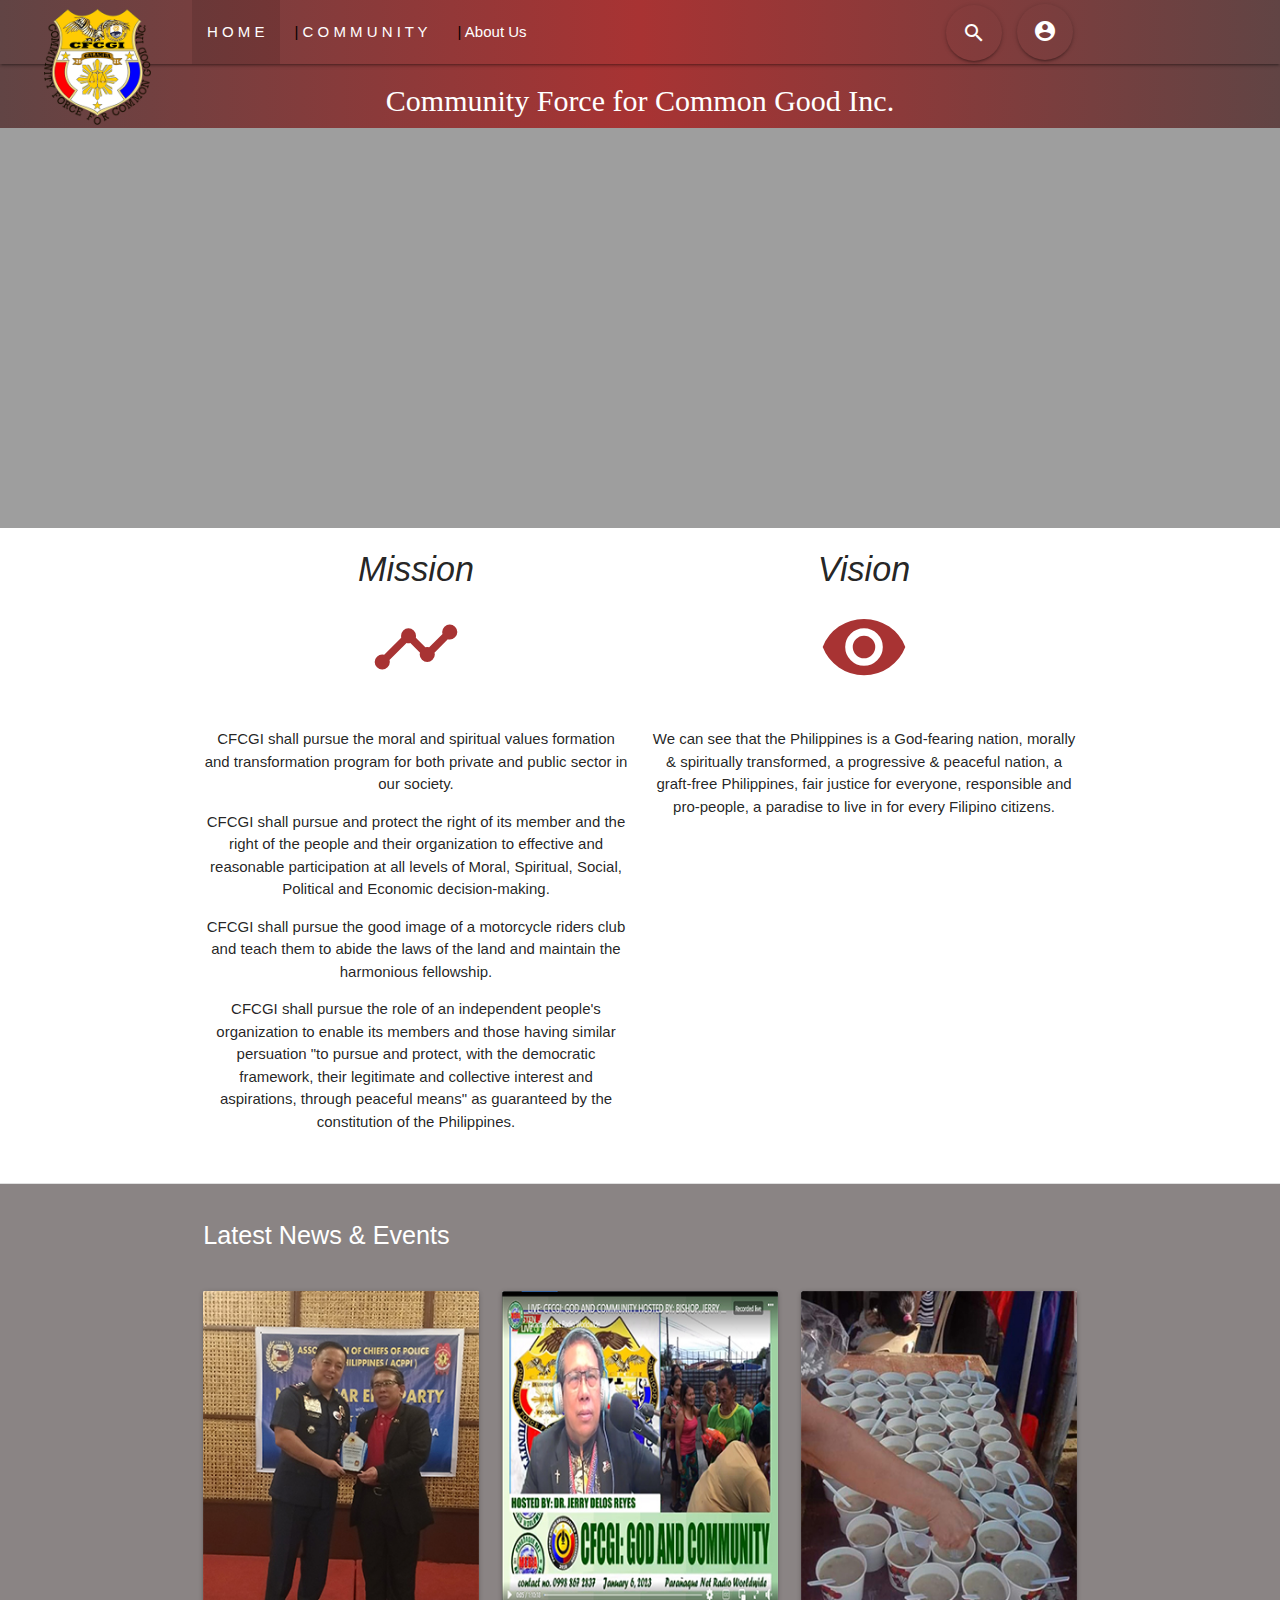
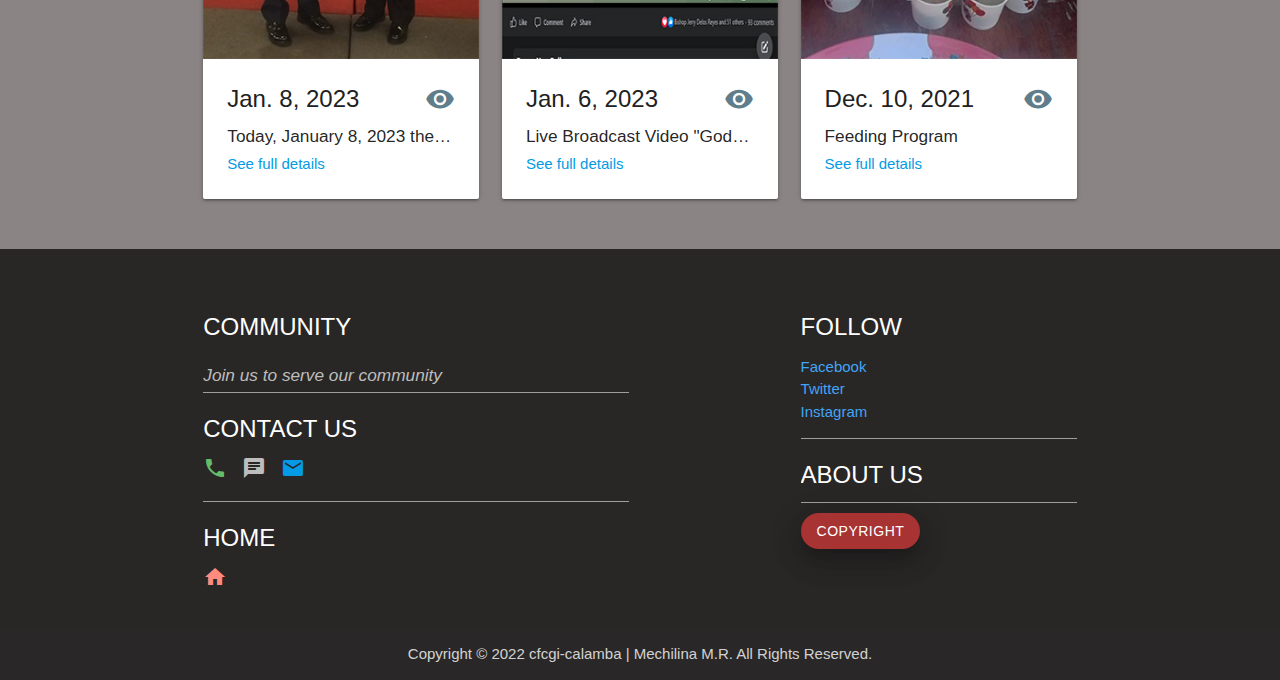
==== commit d0a7840b: "Add files via upload" ====
--- a/index.html
+++ b/index.html
@@ -1,396 +1,397 @@
-<!DOCTYPE html>
-<html lang="en">
-<head>
-    <meta charset="UTF-8">
-    <meta http-equiv="X-UA-Compatible" content="IE=edge">
-    <meta name="viewport" content="width=device-width, initial-scale=1.0">
-    <!-- For  Material Icons -->
-    <link href="https://fonts.googleapis.com/icon?family=Material+Icons" rel="stylesheet">
-    <!-- Compiled and minified CSS -->
-    <link rel="stylesheet" href="https://cdnjs.cloudflare.com/ajax/libs/materialize/1.0.0/css/materialize.min.css">
-    <!-- css -->
-    <link rel="stylesheet" href="style.css">
-    <!-- icon link -->
-    <link rel="shortcut icon" type="image" href="img/icon.png">
-    <!-- font google Links -->
-    <link rel="preconnect" href="https://fonts.googleapis.com">
-    <link rel="preconnect" href="https://fonts.gstatic.com" crossorigin>
-    <link href="https://fonts.googleapis.com/css2?family=Montserrat:wght@600&family=Oswald:wght@600&family=Poppins:wght@700&family=Walter+Turncoat&display=swap" rel="stylesheet">    
-    <link rel="preconnect" href="https://fonts.googleapis.com">
-    <link href="https://fonts.googleapis.com/css2?family=Poppins:wght@200;300;400;500;600;700;800&display=swap" rel="stylesheet">
-    <title>CFCGI Calamba Chapter</title>
-</head>
-<body>
-    <!-- Header Index-->
-    <header class="main-header">
-            <!-- Navigation Bar -->
-            <nav class="nav-extended transparent">
-                <div class="container">
-                    <div class="nav-wrapper">
-                        <div class="col s12 hide-on-med-and-down">
-                            <a href="index.html" class="brand-logo left">
-                                <img src="images/CFCGICalambaSMALL.png" alt="logo" height="130px" width="130px" style="margin-left: -160px;"></img>
-                        </div>
-                        <div class="col s12 show-on-medium hide-on-small-and-down hide-on-large-only hide-on-extra-large-only">
-                            <a href="index.html" class="brand-logo center">
-                                <img src="images/CFCGICalambaSMALL.png" alt="logo" height="80px" width="80px"></img>
-                        </div>
-                        <div class="col s12 hide-on-med-and-up">
-                            <a href="index.html" class="brand-logo center">
-                                <img src="images/CFCGICalambaSMALL.png" alt="logo" height="120px" width="120px" class="responsive-img"></img>
-                            </a>
-                        </div>
-                        <a href="#!" data-target="slide-out" class="sidenav-trigger tooltipped" data-position="bottom" data-tooltip="Menu">
-                            <i class="material-icons">menu</i>
-                        </a>
-                        <ul class="left hide-on-med-and-down">
-                            <li class="active waves-effect waves-red">
-                                <a href="index.html" class="tooltipped" data-position="bottom" data-tooltip="Homepage">H O M E</a>
-                            </li>
-                            <li>
-                                <a href="community.html" class="tooltipped" data-position="bottom" data-tooltip="Humanitarian Services"><span class="black-text">|</span> C O M M U N I T Y</a>
-                            </li>
-                            <li>
-                                <a href="about.html" class="tooltipped" data-position="bottom" data-tooltip="Want to know more?"><span class="black-text">|</span> About Us</a>
-                            </li>
-                        </ul>
-                        <ul class="right hide-on-med-and-down"> 
-                            <li>
-                                <button data-target="search" class="btn-floating btn-large waves-effect waves-red transparent modal-trigger tooltipped hoverable" data-position="bottom" data-tooltip="Search"><i class="material-icons">search</i>Modal</button>
-                                <div id="search" class="modal search">
-                                    <div class="modal-content grey">
-                                    <h3 class="black-text">Search</h3>
-                                        <form action="col s12 m6">
-                                            <div class="input-field">
-                                                <input id="search" type="search" class="required">
-                                                <label class="search" for="search"><i class="material-icons">search</i></label>
-                                                <i class="material-icons">close</i>
-                                            </div>
-                                        </form>
-                                    </div>
-                                </div>
-                                </li>
-                                <li>
-                                    <a class='dropdown-trigger btn-floating btn-large waves-effect waves-red transparent hoverable' data-target='dropdown1'><i class="material-icons">account_circle</i></a>
-                                        <ul id="dropdown1" class="dropdown-content grey">
-                                            <li><a href="#login" class="black-text modal-trigger">Log In</a></li>
-                                            <li><a href="#signup" class="black-text modal-trigger">Sign Up</a></li>
-                                        </ul>
-                                    </div>
-                                </li>
-                            </li>
-                        </ul> 
-                    </div>
-                </div>
-            </nav>
-            <div class="col s12 hide-on-small-and-down">
-                <h5 class="center-align logo-name" style="margin-top: 20px; font-family: Impact;">Community Force for Common Good Inc.</h5>
-            </div>
-            <div class="col s12 hide-on-med-and-up">
-                <br><br>
-                <h5 class="center-align logo-name" style="margin-top: 20px; font-family: Impact;">Community Force for Common Good Inc.</h5>
-            </div>
-            <div class="divider transparent"></div>
-    </header>
-    <!-- Slider -->
-        <div class="slider">
-            <ul class="slides">
-            <li>
-                <img src="images/calambacfcgi1.jpg" class="responsive-img"> <!-- random image -->
-                <div class="container">
-                    <div class="caption center-align">
-                        <h3 class="list-header-1">Spirit of Volunteerism</h3>
-                        <p class="list-subtext-1">Committed to do our duties <em>"without asking for anything in return."</em></p>
-                    </div>
-                </div>
-            </li>
-            <li>
-                <img src="images/calambacfcgi2.jpg" class="responsive-img"> <!-- random image -->
-                <div class="container">
-                    <div class="caption center-align"><br><br><br><br>
-                        <h3 class="list-header-2">For God</h3>
-                        <p class="list-subtext-2">Surrounded by <em>"Spiritual Leaders"</em> who stand and speak the truth about the Good News of the Lord our God.</p>
-                    </div>
-                </div>
-            </li>
-            <li>
-                <img src="images/calambacfcgi3.jpg" class="responsive-img"> <!-- random image -->
-                <div class="container">
-                    <div class="caption right-align hide-on-small-and-down">
-                        <h3 class="list-header-3">For Community</h3>
-                        <p class="list-subtext-3">Preparedness for <br><em>"Serving the Community."</em></p>
-                    </div>
-                    <div class="caption center-align hide-on-med-and-up">
-                        <h3 class="list-header-3">For Community</h3>
-                        <p class="list-subtext-3">Preparedness for <br><em>"Serving the Community."</em></p>
-                    </div>
-                </div>
-            </li>
-            <li>
-                <img src="images/calambacfcgi4.jpg" class="responsive-img"> <!-- random image -->
-                <div class="container">
-                    <div class="caption left-align">
-                        <h3 class="list-header-4">For People</h3>
-                        <p class="list-subtext-4">Reaching people through various<em>"Outreach Program."</em></p>
-                    </div>
-                </div>
-            </li>
-            </ul>
-        </div>
-        <!-- Showcase -->
-        <!-- Section (Mission & Vision) -->
-        <section>
-            <div class="showcase container mission-vision">
-                <div class="row center">
-                    <div class="col s12 m6 l6">
-                        <h4><em>Mission</em></h4>
-                        <i class="material-icons large mission">timeline</i>
-                        <div class="section">
-                            <p>CFCGI shall pursue the moral and spiritual values formation and transformation program for both private and public sector in our society.</p>
-                            <p>CFCGI shall pursue and protect the right of its member and the right of the people and their organization to effective and reasonable participation at all levels of Moral, Spiritual, Social, Political and Economic decision-making.</p>
-                            <p>CFCGI shall pursue the good image of a motorcycle riders club and teach them to abide the laws of the land and maintain the harmonious fellowship.</p>
-                            <p>CFCGI shall pursue the role of an independent people's organization to enable its members and those having similar persuation "to pursue and protect, with the democratic framework, their legitimate and collective interest and aspirations, through peaceful means" as guaranteed by the constitution of the Philippines.</p>
-                        </div>
-                    </div>
-                    <div class="col s12 m6 l6">
-                        <h4><em>Vision</em></h4>
-                        <i class="material-icons large vision">visibility</i>
-                        <div class="section">
-                            <p>We can see that the Philippines is a God-fearing nation, morally & spiritually transformed, a progressive & peaceful nation, a graft-free Philippines, fair justice for everyone, responsible and pro-people, a paradise to live in for every Filipino citizens.</p>
-                        </div>
-                    </div>
-                </div>
-            </div>
-        </section>
-        <!-- Section (News & Events) -->
-        <section class="section-news-events">
-            <div class="row">
-                <div class="col s12">
-                    <h4>Latest News & Events</h4>
-                </div>
-            </div>
-            <div class="showcase container">
-                <div class="row">
-                    <div class="col s12 m4 l4">
-                        <div class="card">
-                            <div class="card-image materialboxed">
-                                <img class="responsive-img" src="images/newsimg1.jpg">
-                            </div>
-                            <div class="card-content">
-                                <span class="card-title activator grey-text text-darken-4">Jan. 8, 2023<i class="material-icons small right blue-grey-text tooltipped" data-position="top" data-tooltip="See more..">visibility</i></span>
-                                <h6 class="truncate">Today, January 8, 2023 the CFCGI Cmmunity Force for Common Good, Inc. Recieved the Plaque of Recognition Award as the OUTSTANDING ORGANIZATION from ACPPI Chiefs - Association of Chiefs of Police of the Philippines Inc NGO's Year End Party @ DEMALUPIG HALL Camp Aguinaldo, Quezon City, with PLTGEN RHODEL ORDEN SERMONIA, ACPPI National President, Keep up the good work and To God be all the Glory.</h6>
-                                <p><a href="https://www.facebook.com/jerry.delosreyes.568294/posts/pfbid0JnMQcRsaHHkwwUJCCNsmAxMMHN6kvoWK5jymQ4PXJyDeBLEJmW22LeqorBMRapbMl" target="_blank" class="hoverable">See full details</a></p>
-                            </div>
-                            <div class="card-reveal">
-                                <span class="card-title grey-text text-darken-4">Jan. 8, 2023<i class="material-icons right red-text">close</i></span>
-                                <p>Today, January 8, 2023 the CFCGI Cmmunity Force for Common Good, Inc. Recieved the Plaque of Recognition Award as the OUTSTANDING ORGANIZATION from ACPPI Chiefs - Association of Chiefs of Police of the Philippines Inc NGO's Year End Party @ DEMALUPIG HALL Camp Aguinaldo, Quezon City, with PLTGEN RHODEL ORDEN SERMONIA, ACPPI National President, Keep up the good work and To God be all the Glory.</p>
-                            </div>
-                        </div>
-                    </div>
-                    <div class="col s12 m4 l4">
-                        <div class="card">
-                            <div class="card-image materialboxed">
-                                <img class="responsive-img" src="images/newsimg2.jpg">
-                            </div>
-                            <div class="card-content">
-                                <span class="card-title activator grey-text text-darken-4">Jan. 6, 2023<i class="material-icons small right blue-grey-text tooltipped" data-position="top" data-tooltip="See more..">visibility</i></span>
-                                <h6 class="truncate">Live Broadcast Video "God and Community" Hosted by: Bishop Jerry Delos Reyes</h6>
-                                <p><a href="https://www.facebook.com/100063876483613/videos/931833281176255" target="_blank" class="hoverable">See full details</a></p>
-                            </div>
-                            <div class="card-reveal">
-                                <span class="card-title grey-text text-darken-4">Jan. 8, 2023<i class="material-icons right red-text">close</i></span>
-                                <p>Topic for the month of January:<br><em>"I Praise On Toward A Goal"</em><br>"Forgetting the past and praise on toward a goal." - <b>Bishop Jerry Delos Reyes</b><br>Parañaque Net Radio Worldwide</p>
-                            </div>
-                        </div>
-                    </div>
-                    <div class="col s12 m4 l4">
-                        <div class="card">
-                            <div class="card-image materialboxed">
-                                <img class="responsive-img" src="images/newsimg3.jpg">
-                            </div>
-                            <div class="card-content">
-                                <span class="card-title activator grey-text text-darken-4">Dec. 10, 2021<i class="material-icons small right blue-grey-text tooltipped" data-position="top" data-tooltip="See more..">visibility</i></span>
-                                <h6 class="truncate">Feeding Program</h6>
-                                <p><a href="https://www.facebook.com/permalink.php?story_fbid=pfbid02Vvf61q8knDSXZ4hr1ymhmazXv2t2NhiMRnY9CYGvSFGksQ7cF1xbFcfZp9THMYENl&id=100073657065886" target="_blank" class="hoverable">See full details</a></p>
-                            </div>
-                            <div class="card-reveal">
-                                <span class="card-title grey-text text-darken-4">Jan. 10, 2021<i class="material-icons right red-text hoverable">close</i></span>
-                                <p>Congratulations!!!
-                                    CFCGI SIRANG LUPA CHAPTER in Partnership with GODS GLORY CHURCH for the <em>"Victorious Feeding Program."</em><br><br>This 10th day of December 2021 @Lalafarm St.Policarp Village Sirang Lupa Calamba City Headed by Ptr.Resty Lumuntad ,Ptr.Felix Mayari, MEMBERS/OFFICERS OF CFCGI SIRANG LUPA CHAPTER and GOD'S GLORY CHURCH.<br><br>Praise God for the victory of the feeding program.<br><br>---TO GOD ALL BE THE GLORY---</p>
-                            </div>
-                        </div>
-                    </div>
-                </div>
-            </div>
-        </section>
-        <!-- Footer -->
-    <footer class="page-footer" id="footer" style="margin: 0px;">
-        <div class="container">
-            <div class="row">
-            <div class="col l6 s12">
-                <br>
-                <a class="waves-effect waves-red" href="community.html"><h4 class="white-text" style="font-family: Calibri, sans-serif; font-size:x-large;">COMMUNITY</h4></a>
-                <h6 class="grey-text text-lighten-1"><em>Join us to serve our community</em></h6>
-                <div class="divider grey"></div>
-                <h4 class="white-text" style="font-family: Calibri, sans-serif; font-size:x-large">CONTACT US</h4>
-                <i class="material-icons left green-text text-lighten-1 tooltipped" data-position="right" data-tooltip="09972972828 / 09476846429">call</i>
-                <i class="material-icons left grey-text text-lighten-1 tooltipped" data-position="right" data-tooltip="09972972828 / 09476846429">chat</i>
-                <i class="material-icons left light-blue-text text-lighten-1 tooltipped" data-position="right" data-tooltip="cfcgicalamba@gmail.com"><a href="mailto:cfcgicalamba@gmail.com">email</a></i><br><br>
-                <div class="divider grey"></div>
-                <h4 class="white-text" style="font-family: Calibri, sans-serif; font-size: x-large;">HOME</h4>
-                <a href="index.html"></a>
-                <i class="material-icons left red-text text-accent-1 tooltipped" data-position="right" data-tooltip="Go to Homepage">home</i><br><br>
-                <div class="divider grey hide-on-large-only"></div>
-            </div>
-            <div class="col l4 offset-l2 s12">
-                <br>
-                <h4 class="white-text" style="font-family: Calibri, sans-serif; font-size: x-large;">FOLLOW</h4>
-                <ul>
-                <li><a class="blue-text text-lighten-1 tooltipped" data-position="right" data-tooltip="Go to Facebook Account" href="https://www.facebook.com/profile.php?id=100073657065886"><span>Facebook</span></a></li>
-                <li><a class="blue-text text-lighten-1 tooltipped" data-position="right" data-tooltip="Go to Twitter Account" href="#!"><span>Twitter</span></a></li>
-                <li><a class="blue-text text-lighten-1 tooltipped" data-position="right" data-tooltip="Go to Instagram Account" href="#!"><span>Instagram</span></a></li>
-                </ul>
-                <div class="divider grey"></div>
-                <a class="waves-effect waves-red tooltipped" data-position="right" data-tooltip="Go to the page" href="about.html"><h4 class="white-text small" style="font-family: Calibri, sans-serif; font-size: x-large;">ABOUT US</h4></a><br>
-                <div class="divider grey"></div>
-                <a class="waves-effect waves-light btn red modal-trigger z-depth-4 tooltipped" data-position="right" data-tooltip="View copyright description" style="margin-top: 10px; border-radius: 25px;" href="#modal2">COPYRIGHT</a>
-                <!------------ Modal Structure for Terms & Privacy Conditions ------------>
-                <div id="modal2" class="modal grey">
-                    <div class="modal-content">
-                        <div class="container">
-                            <h4>Copyright</h4>
-                            <p>Copying and using of all the contents here for personal gain is strictly prohibited and possible to be subjected to a copyright claim. We advised to ask a permission first to its rightful owner.</p>
-                        </div>
-                    </div>
-                    <div class="modal-footer">
-                        <a class="modal-close waves-effect waves-green btn-flat green-text ">Agree</a>
-                    </div>
-                </div>
-            </div>
-            </div>
-            </div>
-        </div>
-        <div class="footer-copyright">
-            <div class="container center">
-            Copyright © 2022 cfcgi-calamba | Mechilina M.R. All Rights Reserved.
-            </div>
-        </div>
-    </footer>
-    <!------------ Sidenav ------------>
-    <div class="container">
-        <ul id="slide-out" class="sidenav">
-            <li>
-                <div class="user-view">
-                    <div class="background">
-                        <img src="images/" class="responsive-img">
-                    </div>
-                </div>
-            </li>
-            <li>
-                <a href="index.html" class="active grey lighten-2 waves-effect waves-green"><i class="material-icons">home</i>Home</a>
-            </li>
-                <li><div class="divider"></div></li>
-            <li>
-                <a href="community.html" class="waves-effect waves-green"><i class="material-icons">people</i>Community</a>
-            </li>
-            <li><div class="divider"></div></li>
-            <li>
-                <a href="about.html" class="waves-effect waves-green"><i class="material-icons">language</i>About Us</a>
-            </li>
-            <li><div class="divider"></div></li>
-            <li>
-                <a href="#!" class="waves-effect waves-green"><i class="material-icons">create</i>Sign Up</a>
-            </li>
-                <li><div class="divider"></div></li>
-            <li>
-                <a href="#login" class="btn medium blue lighten-1 modal-trigger z-depth-5 waves-effect waves-light" style="border-radius: 20px">Log-in</a>
-            </li>
-        </ul>
-    </div>
-        <!------------ Modal Structure for Log-in ------------>
-        <div id="login" class="modal" style="border-radius: 25px;">
-            <div class="modal-content">
-                <div class="container">
-                    <h4>Account Log-in</h4>
-                    <p>Log-in to access your dashboard page</p>
-                    <form action="">
-                        <div class="input-field">
-                            <input type="email" required>
-                            <label for="email">Email</label>
-                        </div>
-                        <div class="input-field">
-                            <input type="password" required>
-                            <label for="password">Password</label>
-                        </div>
-                        <div class="input-field">
-                            <input type="password" required>
-                            <label for="password">Retype Password</label>
-                        </div>
-                    </form>
-                </div>
-            </div>
-            <div class="modal-footer">
-                <a href="#!" class="modal-action modal-close btn grey waves-effect waves-light hoverable" style="border-radius: 20px;">
-                    <i class="material-icons left">loop</i>Reset Password
-                </a>
-                <a href="#!" class="modal-action modal-close btn blue lighten-1 waves-effect waves-light hoverable" style="border-radius: 20px;">
-                    <i class="material-icons left">lock_open</i>Log-in
-                </a>
-            </div>
-        </div>
-
-    
-        <!-- Jquery CDN -->
-        <script src="https://code.jquery.com/jquery-3.6.1.min.js" integrity="sha256-o88AwQnZB+VDvE9tvIXrMQaPlFFSUTR+nldQm1LuPXQ=" crossorigin="anonymous"></script>
-        <!-- Compiled and minified JavaScript -->
-        <script src="https://cdnjs.cloudflare.com/ajax/libs/materialize/1.0.0/js/materialize.min.js"></script>
-    
-        <script>
-            $(document).ready(function() {
-                //Modal Init
-                $('.modal').modal({
-                });
-                // Floating Action Button Init
-                $('.fixed-action-btn').floatingActionButton();
-                // Dropdown Init
-                $('.dropdown-trigger').dropdown({
-                    closeOnClick: true,
-                    autoTrigger: true,
-                    hover: true,
-                    outDuration: 1000,
-                    inDuration: 800,
-                    constrainWidth: true
-                });
-                // Tooltips Init
-                $('.tooltipped').tooltip({
-                    isHovered: true,
-                    enterDelay: 300
-                });
-                // Slider Box Init
-                $('.slider').slider({
-                    indicators: false,
-                    height: 600,
-                    duration: 500,
-                    interval: 5000
-                });
-                // Sidenav Init
-                $('.sidenav').sidenav({
-                    edge: 'left',
-                    inDuration: 500,
-                    outDuration: 1000
-                });
-                // Material Box Init
-                $('.materialboxed').materialbox({
-                    inDuration: 1000,
-                    outDuration: 1000,
-                    interval: 1000,
-                    overlayActive: true,
-                });
-                // Prefilling Text Input
-                M.updateTextFields();
-            });
-        </script>
-    <!--JavaScript at end of body for optimized loading-->
-    <script type="text/javascript" src="js/materialize.min.js"></script> 
-</body>
+<!DOCTYPE html>
+<html lang="en">
+<head>
+    <meta charset="UTF-8">
+    <meta http-equiv="X-UA-Compatible" content="IE=edge">
+    <meta name="viewport" content="width=device-width, initial-scale=1.0">
+    <!-- For  Material Icons -->
+    <link href="https://fonts.googleapis.com/icon?family=Material+Icons" rel="stylesheet">
+    <!-- Compiled and minified CSS -->
+    <link rel="stylesheet" href="https://cdnjs.cloudflare.com/ajax/libs/materialize/1.0.0/css/materialize.min.css">
+    <!-- css -->
+    <link rel="stylesheet" href="style.css">
+    <!-- icon link -->
+    <link rel="shortcut icon" type="image" href="img/icon.png">
+    <!-- font google Links -->
+    <link rel="preconnect" href="https://fonts.googleapis.com">
+    <link rel="preconnect" href="https://fonts.gstatic.com" crossorigin>
+    <link href="https://fonts.googleapis.com/css2?family=Montserrat:wght@600&family=Oswald:wght@600&family=Poppins:wght@700&family=Walter+Turncoat&display=swap" rel="stylesheet">    
+    <link rel="preconnect" href="https://fonts.googleapis.com">
+    <link href="https://fonts.googleapis.com/css2?family=Poppins:wght@200;300;400;500;600;700;800&display=swap" rel="stylesheet">
+    <title>CFCGI Calamba Chapter</title>
+</head>
+<body>
+    <!-- Header Index-->
+    <header class="main-header">
+            <!-- Navigation Bar -->
+            <nav class="nav-extended transparent">
+                <div class="container">
+                    <div class="nav-wrapper">
+                        <div class="col s12 hide-on-med-and-down">
+                            <a href="index.html" class="brand-logo left">
+                                <img src="images/CFCGICalambaSMALL.png" alt="logo" height="130px" width="130px" style="margin-left: -160px;"></img>
+                        </div>
+                        <div class="col s12 show-on-medium hide-on-small-and-down hide-on-large-only hide-on-extra-large-only">
+                            <a href="index.html" class="brand-logo center">
+                                <img src="images/CFCGICalambaSMALL.png" alt="logo" height="80px" width="80px"></img>
+                        </div>
+                        <div class="col s12 hide-on-med-and-up">
+                            <a href="index.html" class="brand-logo center">
+                                <img src="images/CFCGICalambaSMALL.png" alt="logo" height="120px" width="120px" class="responsive-img"></img>
+                            </a>
+                        </div>
+                        <a href="#!" data-target="slide-out" class="sidenav-trigger tooltipped" data-position="bottom" data-tooltip="Menu">
+                            <i class="material-icons">menu</i>
+                        </a>
+                        <ul class="left hide-on-med-and-down">
+                            <li class="active waves-effect waves-red">
+                                <a href="index.html" class="tooltipped" data-position="bottom" data-tooltip="Homepage">H O M E</a>
+                            </li>
+                            <li>
+                                <a href="community.html" class="tooltipped" data-position="bottom" data-tooltip="Humanitarian Services"><span class="black-text">|</span> C O M M U N I T Y</a>
+                            </li>
+                            <li>
+                                <a href="about.html" class="tooltipped" data-position="bottom" data-tooltip="Want to know more?"><span class="black-text">|</span> About Us</a>
+                            </li>
+                        </ul>
+                        <ul class="right hide-on-med-and-down"> 
+                            <li>
+                                <button data-target="search" class="btn-floating btn-large waves-effect waves-red transparent modal-trigger tooltipped hoverable" data-position="bottom" data-tooltip="Search"><i class="material-icons">search</i>Modal</button>
+                                <div id="search" class="modal search">
+                                    <div class="modal-content grey">
+                                    <h3 class="black-text">Search</h3>
+                                        <form action="col s12 m6">
+                                            <div class="input-field">
+                                                <input id="search" type="search" class="required">
+                                                <label class="search" for="search"><i class="material-icons">search</i></label>
+                                                <i class="material-icons">close</i>
+                                            </div>
+                                        </form>
+                                    </div>
+                                </div>
+                                </li>
+                                <li>
+                                    <a class='dropdown-trigger btn-floating btn-large waves-effect waves-red transparent hoverable' data-target='dropdown1'><i class="material-icons">account_circle</i></a>
+                                        <ul id="dropdown1" class="dropdown-content grey">
+                                            <li><a href="#login" class="black-text modal-trigger">Log In</a></li>
+                                            <li><a href="#signup" class="black-text modal-trigger">Sign Up</a></li>
+                                        </ul>
+                                    </div>
+                                </li>
+                            </li>
+                        </ul> 
+                    </div>
+                </div>
+            </nav>
+            <div class="col s12 hide-on-small-and-down">
+                <h5 class="center-align logo-name" style="margin-top: 20px; font-family: Impact;">Community Force for Common Good Inc.</h5>
+            </div>
+            <div class="col s12 hide-on-med-and-up">
+                <br><br>
+                <h5 class="center-align logo-name" style="margin-top: 20px; font-family: Impact;">Community Force for Common Good Inc.</h5>
+            </div>
+            <div class="divider transparent"></div>
+    </header>
+    <!-- Slider -->
+        <div class="slider">
+            <ul class="slides">
+            <li>
+                <img src="images/calambacfcgi1.jpg" class="responsive-img"> <!-- random image -->
+                <div class="container">
+                    <div class="caption center-align">
+                        <h3 class="list-header-1">Spirit of Volunteerism</h3>
+                        <p class="list-subtext-1">Committed to do our duties <em>"without asking for anything in return."</em></p>
+                    </div>
+                </div>
+            </li>
+            <li>
+                <img src="images/calambacfcgi2.jpg" class="responsive-img"> <!-- random image -->
+                <div class="container">
+                    <div class="caption center-align"><br><br><br><br>
+                        <h3 class="list-header-2">For God</h3>
+                        <p class="list-subtext-2">Surrounded by <em>"Spiritual Leaders"</em> who stand and speak the truth about the Good News of the Lord our God.</p>
+                    </div>
+                </div>
+            </li>
+            <li>
+                <img src="images/calambacfcgi3.jpg" class="responsive-img"> <!-- random image -->
+                <div class="container">
+                    <div class="caption right-align hide-on-small-and-down">
+                        <h3 class="list-header-3">For Community</h3>
+                        <p class="list-subtext-3">Preparedness for <br><em>"Serving the Community."</em></p>
+                    </div>
+                    <div class="caption center-align hide-on-med-and-up">
+                        <h3 class="list-header-3">For Community</h3>
+                        <p class="list-subtext-3">Preparedness for <br><em>"Serving the Community."</em></p>
+                    </div>
+                </div>
+            </li>
+            <li>
+                <img src="images/calambacfcgi4.jpg" class="responsive-img"> <!-- random image -->
+                <div class="container">
+                    <div class="caption left-align">
+                        <h3 class="list-header-4">For People</h3>
+                        <p class="list-subtext-4">Reaching people through various<em>"Outreach Program."</em></p>
+                    </div>
+                </div>
+            </li>
+            </ul>
+        </div>
+        <!-- Showcase -->
+        <!-- Section (Mission & Vision) -->
+        <section>
+            <div class="showcase container mission-vision">
+                <div class="row center">
+                    <div class="col s12 m6 l6">
+                        <h4><em>Mission</em></h4>
+                        <i class="material-icons large mission">timeline</i>
+                        <div class="section">
+                            <p>CFCGI shall pursue the moral and spiritual values formation and transformation program for both private and public sector in our society.</p>
+                            <p>CFCGI shall pursue and protect the right of its member and the right of the people and their organization to effective and reasonable participation at all levels of Moral, Spiritual, Social, Political and Economic decision-making.</p>
+                            <p>CFCGI shall pursue the good image of a motorcycle riders club and teach them to abide the laws of the land and maintain the harmonious fellowship.</p>
+                            <p>CFCGI shall pursue the role of an independent people's organization to enable its members and those having similar persuation "to pursue and protect, with the democratic framework, their legitimate and collective interest and aspirations, through peaceful means" as guaranteed by the constitution of the Philippines.</p>
+                        </div>
+                    </div>
+                    <div class="col s12 m6 l6">
+                        <h4><em>Vision</em></h4>
+                        <i class="material-icons large vision">visibility</i>
+                        <div class="section">
+                            <p>We can see that the Philippines is a God-fearing nation, morally & spiritually transformed, a progressive & peaceful nation, a graft-free Philippines, fair justice for everyone, responsible and pro-people, a paradise to live in for every Filipino citizens.</p>
+                        </div>
+                    </div>
+                </div>
+            </div>
+        </section>
+        <div class="divider"></div>
+        <!-- Section (News & Events) -->
+        <section class="section index-news-events" style="background-color: rgb(138, 132, 132);">
+            <div class="row">
+                <div class="container">
+                    <div class="col s12">
+                        <h4 class="flow-text" style="color: white;">Latest News & Events</h4>
+                    </div>
+                </div>
+            </div>
+            <div class="showcase container">
+                <div class="row">
+                    <div class="col s12 m4 l4">
+                        <div class="card">
+                            <div class="card-image materialboxed">
+                                <img class="responsive-img" src="images/newsimg1.jpg">
+                            </div>
+                            <div class="card-content">
+                                <span class="card-title activator grey-text text-darken-4">Jan. 8, 2023<i class="material-icons small right blue-grey-text tooltipped" data-position="top" data-tooltip="See more..">visibility</i></span>
+                                <h6 class="truncate">Today, January 8, 2023 the CFCGI Cmmunity Force for Common Good, Inc. Recieved the Plaque of Recognition Award as the OUTSTANDING ORGANIZATION from ACPPI Chiefs - Association of Chiefs of Police of the Philippines Inc NGO's Year End Party @ DEMALUPIG HALL Camp Aguinaldo, Quezon City, with PLTGEN RHODEL ORDEN SERMONIA, ACPPI National President, Keep up the good work and To God be all the Glory.</h6>
+                                <p><a href="https://www.facebook.com/jerry.delosreyes.568294/posts/pfbid0JnMQcRsaHHkwwUJCCNsmAxMMHN6kvoWK5jymQ4PXJyDeBLEJmW22LeqorBMRapbMl" target="_blank" class="hoverable">See full details</a></p>
+                            </div>
+                            <div class="card-reveal">
+                                <span class="card-title grey-text text-darken-4">Jan. 8, 2023<i class="material-icons right red-text">close</i></span>
+                                <p>Today, January 8, 2023 the CFCGI Cmmunity Force for Common Good, Inc. Recieved the Plaque of Recognition Award as the OUTSTANDING ORGANIZATION from ACPPI Chiefs - Association of Chiefs of Police of the Philippines Inc NGO's Year End Party @ DEMALUPIG HALL Camp Aguinaldo, Quezon City, with PLTGEN RHODEL ORDEN SERMONIA, ACPPI National President, Keep up the good work and To God be all the Glory.</p>
+                            </div>
+                        </div>
+                    </div>
+                    <div class="col s12 m4 l4">
+                        <div class="card">
+                            <div class="card-image materialboxed">
+                                <img class="responsive-img" src="images/newsimg2.jpg">
+                            </div>
+                            <div class="card-content">
+                                <span class="card-title activator grey-text text-darken-4">Jan. 6, 2023<i class="material-icons small right blue-grey-text tooltipped" data-position="top" data-tooltip="See more..">visibility</i></span>
+                                <h6 class="truncate">Live Broadcast Video "God and Community" Hosted by: Bishop Jerry Delos Reyes</h6>
+                                <p><a href="https://www.facebook.com/100063876483613/videos/931833281176255" target="_blank" class="hoverable">See full details</a></p>
+                            </div>
+                            <div class="card-reveal">
+                                <span class="card-title grey-text text-darken-4">Jan. 8, 2023<i class="material-icons right red-text">close</i></span>
+                                <p>Topic for the month of January:<br><em>"I Praise On Toward A Goal"</em><br>"Forgetting the past and praise on toward a goal." - <b>Bishop Jerry Delos Reyes</b><br>Parañaque Net Radio Worldwide</p>
+                            </div>
+                        </div>
+                    </div>
+                    <div class="col s12 m4 l4">
+                        <div class="card">
+                            <div class="card-image materialboxed">
+                                <img class="responsive-img" src="images/newsimg3.jpg">
+                            </div>
+                            <div class="card-content">
+                                <span class="card-title activator grey-text text-darken-4">Dec. 10, 2021<i class="material-icons small right blue-grey-text tooltipped" data-position="top" data-tooltip="See more..">visibility</i></span>
+                                <h6 class="truncate">Feeding Program</h6>
+                                <p><a href="https://www.facebook.com/permalink.php?story_fbid=pfbid02Vvf61q8knDSXZ4hr1ymhmazXv2t2NhiMRnY9CYGvSFGksQ7cF1xbFcfZp9THMYENl&id=100073657065886" target="_blank" class="hoverable">See full details</a></p>
+                            </div>
+                            <div class="card-reveal">
+                                <span class="card-title grey-text text-darken-4">Jan. 10, 2021<i class="material-icons right red-text hoverable">close</i></span>
+                                <p>Congratulations!!!
+                                    CFCGI SIRANG LUPA CHAPTER in Partnership with GODS GLORY CHURCH for the <em>"Victorious Feeding Program."</em><br><br>This 10th day of December 2021 @Lalafarm St.Policarp Village Sirang Lupa Calamba City Headed by Ptr.Resty Lumuntad ,Ptr.Felix Mayari, MEMBERS/OFFICERS OF CFCGI SIRANG LUPA CHAPTER and GOD'S GLORY CHURCH.<br><br>Praise God for the victory of the feeding program.<br><br>---TO GOD ALL BE THE GLORY---</p>
+                            </div>
+                        </div>
+                    </div>
+                </div>
+            </div>
+        </section>
+        <!-- Footer -->
+    <footer class="page-footer" id="footer" style="margin: 0px;">
+        <div class="container">
+            <div class="row">
+            <div class="col l6 s12">
+                <br>
+                <a class="waves-effect waves-red" href="community.html"><h4 class="white-text" style="font-family: Calibri, sans-serif; font-size:x-large;">COMMUNITY</h4></a>
+                <h6 class="grey-text text-lighten-1"><em>Join us to serve our community</em></h6>
+                <div class="divider grey"></div>
+                <h4 class="white-text" style="font-family: Calibri, sans-serif; font-size:x-large">CONTACT US</h4>
+                <i class="material-icons left green-text text-lighten-1 tooltipped" data-position="right" data-tooltip="09972972828 / 09476846429">call</i>
+                <i class="material-icons left grey-text text-lighten-1 tooltipped" data-position="right" data-tooltip="09972972828 / 09476846429">chat</i>
+                <i class="material-icons left light-blue-text text-lighten-1 tooltipped" data-position="right" data-tooltip="cfcgicalamba@gmail.com"><a href="mailto:cfcgicalamba@gmail.com">email</a></i><br><br>
+                <div class="divider grey"></div>
+                <h4 class="white-text" style="font-family: Calibri, sans-serif; font-size: x-large;">HOME</h4>
+                <a href="index.html"></a>
+                <i class="material-icons left red-text text-accent-1 tooltipped" data-position="right" data-tooltip="Go to Homepage">home</i><br><br>
+                <div class="divider grey hide-on-large-only"></div>
+            </div>
+            <div class="col l4 offset-l2 s12">
+                <br>
+                <h4 class="white-text" style="font-family: Calibri, sans-serif; font-size: x-large;">FOLLOW</h4>
+                <ul>
+                <li><a class="blue-text text-lighten-1 tooltipped" data-position="right" data-tooltip="Go to Facebook Account" href="https://www.facebook.com/profile.php?id=100073657065886"><span>Facebook</span></a></li>
+                <li><a class="blue-text text-lighten-1 tooltipped" data-position="right" data-tooltip="Go to Twitter Account" href="#!"><span>Twitter</span></a></li>
+                <li><a class="blue-text text-lighten-1 tooltipped" data-position="right" data-tooltip="Go to Instagram Account" href="#!"><span>Instagram</span></a></li>
+                </ul>
+                <div class="divider grey"></div>
+                <a class="waves-effect waves-red tooltipped" data-position="right" data-tooltip="Go to the page" href="about.html"><h4 class="white-text small" style="font-family: Calibri, sans-serif; font-size: x-large;">ABOUT US</h4></a><br>
+                <div class="divider grey"></div>
+                <a class="waves-effect waves-light btn modal-trigger z-depth-4 tooltipped" data-position="right" data-tooltip="View copyright description" style="background-color: rgb(168, 51, 51); margin-top: 10px; border-radius: 25px;" href="#modal2">COPYRIGHT</a>
+                <!------------ Modal Structure for Terms & Privacy Conditions ------------>
+                <div id="modal2" class="modal grey">
+                    <div class="modal-content">
+                        <div class="container">
+                            <h4>Copyright</h4>
+                            <p>Copying and using of all the contents here for personal gain is strictly prohibited and possible to be subjected to a copyright claim. We advised to ask a permission first to its rightful owner.</p>
+                        </div>
+                    </div>
+                    <div class="modal-footer">
+                        <a class="modal-close waves-effect waves-green btn-flat green-text ">Agree</a>
+                    </div>
+                </div>
+            </div>
+            </div>
+            </div>
+        </div>
+        <div class="footer-copyright">
+            <div class="container center">
+            Copyright © 2022 cfcgi-calamba | Mechilina M.R. All Rights Reserved.
+            </div>
+        </div>
+    </footer>
+    <!------------ Sidenav ------------>
+    <div class="container">
+        <ul id="slide-out" class="sidenav">
+            <li>
+                <div class="user-view z-depth-2" style="background-color: rgb(168, 51, 51);">
+                    <img src="images/cfcgicalambasmall.png" class="responsive-img" style="opacity: 95%; height:160px; width:160px; background-position: center ; margin-left:19% ; padding-right:0px;">
+                </div>
+            </li>
+            <li>
+                <a href="index.html" class="active waves-effect waves-light" style="background-color:rgb(201, 197, 197);"><i class="material-icons">home</i>Home</a>
+            </li>
+                <li><div class="divider"></div></li>
+            <li>
+                <a href="community.html" class="waves-effect waves-red"><i class="material-icons">people</i>Community</a>
+            </li>
+            <li><div class="divider"></div></li>
+            <li>
+                <a href="about.html" class="waves-effect waves-red"><i class="material-icons">language</i>About Us</a>
+            </li>
+            <li><div class="divider"></div></li>
+            <li>
+                <a href="#!" class="waves-effect waves-red"><i class="material-icons">create</i>Sign Up</a>
+            </li>
+                <li><div class="divider"></div></li>
+            <li>
+                <a href="#login" class="btn medium modal-trigger z-depth-5 waves-effect waves-light" style="border-radius: 20px; background-color:rgb(168, 51, 51);">Log-in</a>
+            </li>
+        </ul>
+    </div>
+        <!------------ Modal Structure for Log-in ------------>
+        <div id="login" class="modal" style="border-radius: 25px;">
+            <div class="modal-content">
+                <div class="container">
+                    <h4>Account Log-in</h4>
+                    <p>Log-in to access your dashboard page</p>
+                    <form action="">
+                        <div class="input-field">
+                            <input type="email" required>
+                            <label for="email">Email</label>
+                        </div>
+                        <div class="input-field">
+                            <input type="password" required>
+                            <label for="password">Password</label>
+                        </div>
+                        <div class="input-field">
+                            <input type="password" required>
+                            <label for="password">Retype Password</label>
+                        </div>
+                    </form>
+                </div>
+            </div>
+            <div class="modal-footer">
+                <a href="#!" class="modal-action modal-close btn waves-effect waves-light hoverable" style="color: black ; background-color:rgb(185, 180, 180); border-radius: 20px;">
+                    <i class="material-icons left">loop</i>Reset Password
+                </a>
+                <a href="#!" class="modal-action modal-close btn waves-effect waves-light hoverable" style="background-color: rgb(168, 51, 51); border-radius: 20px;">
+                    <i class="material-icons left">lock_open</i>Log-in
+                </a>
+            </div>
+        </div>
+
+        <!-- Jquery CDN -->
+        <script src="https://code.jquery.com/jquery-3.6.1.min.js" integrity="sha256-o88AwQnZB+VDvE9tvIXrMQaPlFFSUTR+nldQm1LuPXQ=" crossorigin="anonymous"></script>
+        <!-- Compiled and minified JavaScript -->
+        <script src="https://cdnjs.cloudflare.com/ajax/libs/materialize/1.0.0/js/materialize.min.js">
+        </script>
+    
+        <script>
+            $(document).ready(function() {
+                //Modal Init
+                $('.modal').modal({
+                });
+                // Floating Action Button Init
+                $('.fixed-action-btn').floatingActionButton();
+                // Dropdown Init
+                $('.dropdown-trigger').dropdown({
+                    closeOnClick: true,
+                    autoTrigger: true,
+                    hover: true,
+                    outDuration: 1000,
+                    inDuration: 800,
+                    constrainWidth: true
+                });
+                // Tooltips Init
+                $('.tooltipped').tooltip({
+                    isHovered: true,
+                    enterDelay: 300
+                });
+                // Slider Box Init
+                $('.slider').slider({
+                    indicators: false,
+                    height: 600,
+                    duration: 500,
+                    interval: 5000
+                });
+                // Sidenav Init
+                $('.sidenav').sidenav({
+                    edge: 'left',
+                    inDuration: 500,
+                    outDuration: 1000
+                });
+                // Material Box Init
+                $('.materialboxed').materialbox({
+                    inDuration: 1000,
+                    outDuration: 1000,
+                    interval: 1000,
+                    overlayActive: true,
+                });
+                // Prefilling Text Input
+                M.updateTextFields();
+            });
+        </script>
+    <!--JavaScript at end of body for optimized loading-->
+    <script type="text/javascript" src="js/materialize.min.js"></script> 
+</body>
 </html>--- a/style.css
+++ b/style.css
@@ -1,106 +1,106 @@
-@import url('https://fonts.googleapis.com/css2?family=Poppins:wght@200;300;400;500;600;700;800&display=swap');
-
-header {
-    background-image:linear-gradient(to left, rgb(97, 68, 68), rgb(168, 16, 16) , rgb(97, 68, 68));
-    background-size: 100%;
-    width:100%;
-}
-header .logo-name {
-    color:#fff;
-    font-size: 2em;
-}
-.slides .list-header-1 {
-    color: #fff;
-    background-position-x: center;
-}
-.slides .list-subtext-1 {
-    color:#fff;
-    text-shadow: rgb(0, 0, 0);
-}
-.slides .list-header-2 {
-    color:#fff;
-}
-.slides .list-subtext-2 {
-    color:#fff;
-    text-shadow: rgb(0, 0, 0);
-}
-.slides .list-header-3 {
-    color:#fff;
-}
-.slides .list-subtext-3 {
-    color:#fff;
-    text-shadow: rgb(0, 0, 0);
-}
-.slides .list-header-4 {
-    color:#fff;
-}
-.slides .list-subtext-4 {
-    color:#fff;
-    text-shadow: rgb(0, 0, 0);
-}
-.section-news-events {
-    color: #fff;
-    background-color: rgb(78, 74, 74);
-    height: max-content;
-}
-.section-news-events h4 {
-    font-family: 'Calibri', sans-serif;
-    font-size: xx-large;
-    padding-left: 5rem;
-
-}
-html,body {
-    width: 100%;
-    height: 100%;
-    margin: 0px;
-    padding: 0px;
-    overflow-x: hidden;
-    overflow: visible;
-}
-.page-footer {
-    background-color:rgb(41, 38, 38);
-    padding-bottom: none;
-    margin-top: none;
-    padding-top: none;
-}
-footer i {
-    transform: scale(1);
-    transition: 0.7s;
-}
-footer i:hover {
-    transform: scale(1) translateY(-15px);
-    cursor: pointer;
-}
-.caption h3 {
-    font-family: 'Poppins', sans-serif;
-    font-size: 4em;
-    font-weight: 600;
-    line-height: 1em;
-    justify-content: space-between;
-}
-.caption p {
-    font-family: 'Poppins', sans-serif;
-    font-size: 2em;
-    font-weight: 400;
-    line-height: 1em;
-}
-.community.section-news-events {
-    background-position: absolute;
-    color: #fff;
-    height: 100vh;
-}
-.about.container.mission-vision {
-    font-size: 1.5em;
-    border-style:solid;
-    border-color: rgb(97, 68, 68);
-    border-radius: 25px;
-    background-color: rgba(75, 70, 70, 0.3);
-
-}
-.mission , .vision {
-    color: rgb(168, 16, 16);
-}
-.section.section-3 p {
-    font-family: serif;
-    font-size: larger;
+@import url('https://fonts.googleapis.com/css2?family=Poppins:wght@200;300;400;500;600;700;800&display=swap');
+
+header {
+    background-image:linear-gradient(to left, rgb(97, 68, 68), rgb(168, 51, 51), rgb(97, 68, 68));
+    background-size: 100%;
+    width:100%;
+}
+header .logo-name {
+    color:#fff;
+    font-size: 2em;
+}
+.slides .list-header-1 {
+    color: #fff;
+    background-position-x: center;
+}
+.slides .list-subtext-1 {
+    color:#fff;
+    text-shadow: rgb(0, 0, 0);
+}
+.slides .list-header-2 {
+    color:#fff;
+}
+.slides .list-subtext-2 {
+    color:#fff;
+    text-shadow: rgb(0, 0, 0);
+}
+.slides .list-header-3 {
+    color:#fff;
+}
+.slides .list-subtext-3 {
+    color:#fff;
+    text-shadow: rgb(0, 0, 0);
+}
+.slides .list-header-4 {
+    color:#fff;
+}
+.slides .list-subtext-4 {
+    color:#fff;
+    text-shadow: rgb(0, 0, 0);
+}
+.section-news-events {
+    color: #fff;
+    background-color: rgb(78, 74, 74);
+    height: max-content;
+}
+.section-news-events h4 {
+    font-family: 'Calibri', sans-serif;
+    font-size: xx-large;
+    padding-left: 5rem;
+}
+html,body {
+    width: 100%;
+    height: 100%;
+    margin: 0px;
+    padding: 0px;
+    overflow-x: hidden;
+    overflow:visible;
+}
+.page-footer {
+    background-color:rgb(41, 38, 38);
+    padding-bottom: none;
+    margin-top: none;
+    padding-top: none;
+    overflow-x: hidden;
+    overflow-y:hidden;
+}
+footer i {
+    transform: scale(1);
+    transition: 0.7s;
+}
+footer i:hover {
+    transform: scale(1) translateY(-15px);
+    cursor: pointer;
+}
+.caption h3 {
+    font-family: 'Poppins', sans-serif;
+    font-size: 4em;
+    font-weight: 600;
+    line-height: 1em;
+    justify-content: space-between;
+}
+.caption p {
+    font-family: 'Poppins', sans-serif;
+    font-size: 2em;
+    font-weight: 400;
+    line-height: 1em;
+}
+.mission , .vision {
+    color: rgb(168, 51, 51);
+}
+.section.section-3 p {
+    font-family: serif;
+    font-size: larger;
+}
+.about-mission {
+    border-color:rgb(128, 122, 122) ; 
+    border-style: solid;
+    border-radius: 25px;
+    background-color: rgb(211, 160, 160);
+}
+.about-vision {
+    border-color:rgb(128, 122, 122) ; 
+    border-style: solid;
+    border-radius: 25px;
+    background-color: rgb(211, 160, 160);
 }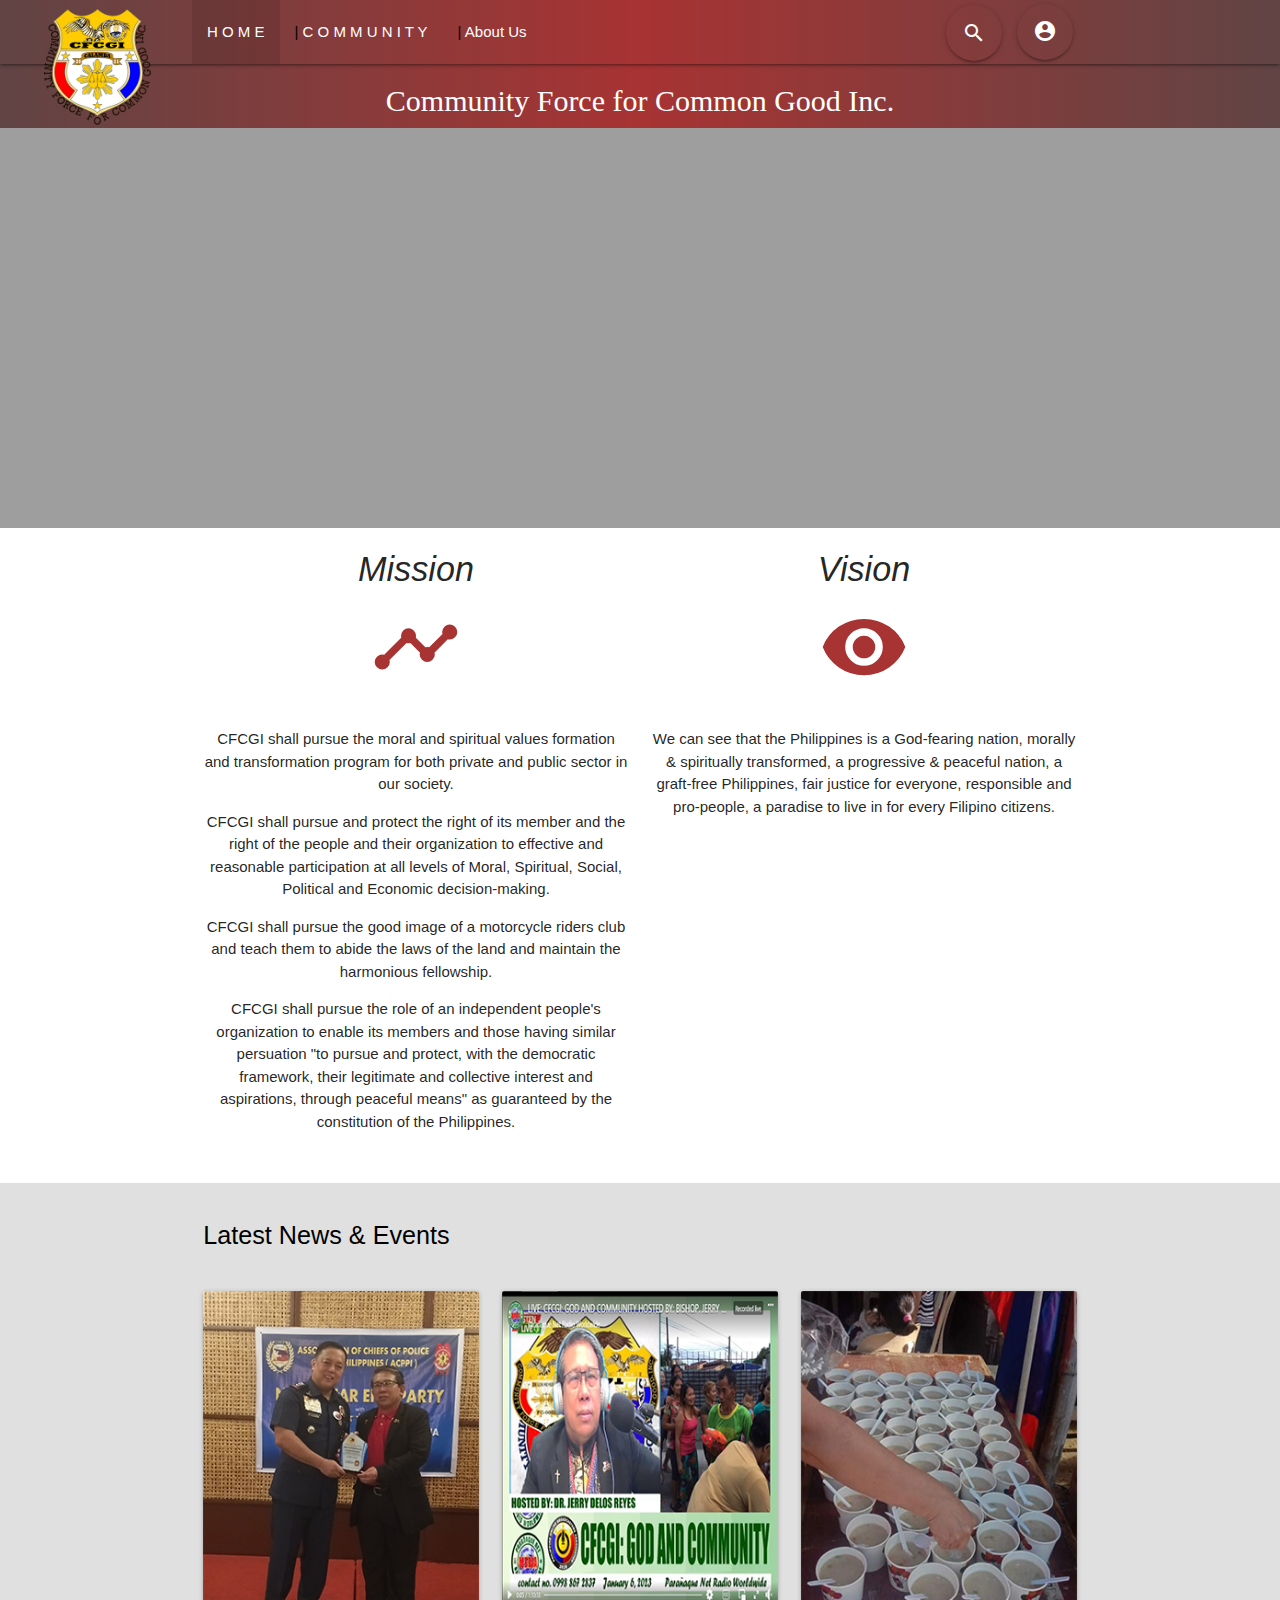
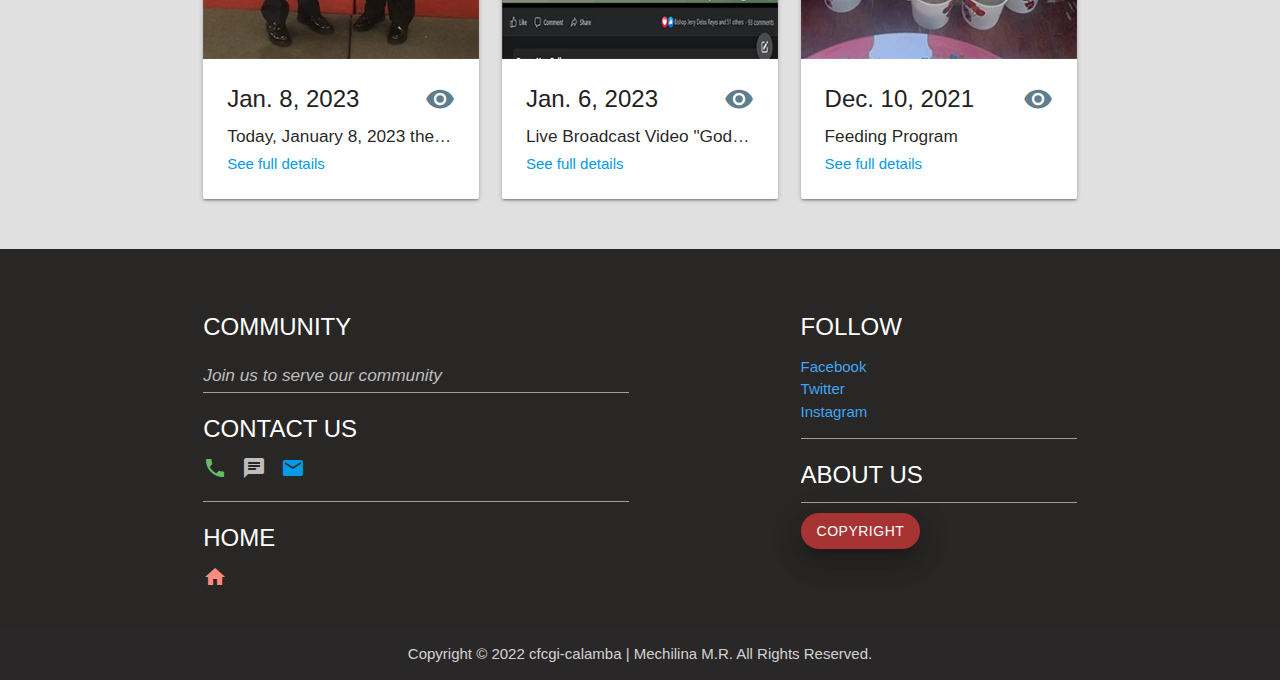
==== commit 7c774a32: "Add files via upload" ====
--- a/index.html
+++ b/index.html
@@ -73,7 +73,7 @@
                                 <li>
                                     <a class='dropdown-trigger btn-floating btn-large waves-effect waves-red transparent hoverable' data-target='dropdown1'><i class="material-icons">account_circle</i></a>
                                         <ul id="dropdown1" class="dropdown-content grey">
-                                            <li><a href="#login" class="black-text modal-trigger">Log In</a></li>
+                                            <li><a href="mem_login.php" class="black-text">Log-in</a></li>
                                             <li><a href="#signup" class="black-text modal-trigger">Sign Up</a></li>
                                         </ul>
                                     </div>
@@ -96,42 +96,42 @@
         <div class="slider">
             <ul class="slides">
             <li>
-                <img src="images/calambacfcgi1.jpg" class="responsive-img"> <!-- random image -->
-                <div class="container">
-                    <div class="caption center-align">
-                        <h3 class="list-header-1">Spirit of Volunteerism</h3>
-                        <p class="list-subtext-1">Committed to do our duties <em>"without asking for anything in return."</em></p>
-                    </div>
-                </div>
-            </li>
-            <li>
-                <img src="images/calambacfcgi2.jpg" class="responsive-img"> <!-- random image -->
-                <div class="container">
-                    <div class="caption center-align"><br><br><br><br>
-                        <h3 class="list-header-2">For God</h3>
-                        <p class="list-subtext-2">Surrounded by <em>"Spiritual Leaders"</em> who stand and speak the truth about the Good News of the Lord our God.</p>
-                    </div>
-                </div>
-            </li>
-            <li>
-                <img src="images/calambacfcgi3.jpg" class="responsive-img"> <!-- random image -->
-                <div class="container">
-                    <div class="caption right-align hide-on-small-and-down">
-                        <h3 class="list-header-3">For Community</h3>
-                        <p class="list-subtext-3">Preparedness for <br><em>"Serving the Community."</em></p>
-                    </div>
-                    <div class="caption center-align hide-on-med-and-up">
-                        <h3 class="list-header-3">For Community</h3>
-                        <p class="list-subtext-3">Preparedness for <br><em>"Serving the Community."</em></p>
-                    </div>
-                </div>
-            </li>
-            <li>
-                <img src="images/calambacfcgi4.jpg" class="responsive-img"> <!-- random image -->
+                <img src="images/picture1.jpg" class="responsive-img hide-on-med-and-down"> <!-- random image -->
+                <img src="images/picture1med.jpg" class="responsive-img hide-on-small-and-down hide-on-large-only hide-on-extra-large-only">
+                <img src="images/picture1small.jpg" class="responsive-img hide-on-med-and-up">
+                <div class="container">
+                    <div class="caption left-align hide-on-med-and-down">
+                        <p class="list-subtext-1 hide-on-med-and-down flow-text" style="margin-left:-5em; padding-left:0; margin-top:6em;">Committed to fulfill duties <br><em>"without asking for anything in return."</em></p>
+                    </div>
+                </div>
+            </li>
+            <li>
+                <img src="images/slideimg2.png" class="responsive-img" style="position: absolute;"> <!-- random image -->
+                <div class="container"> 
+                    <div class="caption center-align"><br><br><br><br><br>
+                        <h3 class="list-header-2" style="line-height: 2px;"><span style="font-weight: lighter; font-size: 3rem;">for</span> GOD</h3>
+                        <p class="list-subtext-2 hide-on-small-and-down flow-text">Surrounded by <em>"Spiritual Leaders"</em><br>who stand and speak the truth<br>about the Good News of the Lord our God.</p>
+                    </div>
+                </div>
+            </li>
+            <li>
+                <img src="images/slideimg3.png" class="responsive-img" style="position: absolute;"> <!-- random image -->
                 <div class="container">
                     <div class="caption left-align">
-                        <h3 class="list-header-4">For People</h3>
-                        <p class="list-subtext-4">Reaching people through various<em>"Outreach Program."</em></p>
+                        <br><br><br><br><br>
+                        <span style="font-weight: lighter; font-size: 3rem;">for</span>
+                        <h3 class="list-header-3" style="line-height: 2px;">COMMUNITY</h3>
+                        <p class="list-subtext-3 hide-on-small-and-down flow-text">Preparedness for <br><em>"Serving the Community."</em></p>
+                    </div>
+                </div>
+            </li>
+            <li>
+                <img src="images/slideimg4.png" class="responsive-img" style="position: absolute;"> <!-- random image -->
+                <div class="container">
+                    <div class="caption left-align">
+                        <span style="font-weight: lighter; font-size: 3rem;">for</span>
+                        <h3 class="list-header-4" style="line-height: 2px;">PEOPLE</h3>
+                        <p class="list-subtext-4 hide-on-small-and-down flow-text">Reaching people through<br><em>"Various Outreach Program."</em></p>
                     </div>
                 </div>
             </li>
@@ -164,11 +164,11 @@
         </section>
         <div class="divider"></div>
         <!-- Section (News & Events) -->
-        <section class="section index-news-events" style="background-color: rgb(138, 132, 132);">
+        <section class="section index-news-events grey lighten-2">
             <div class="row">
                 <div class="container">
                     <div class="col s12">
-                        <h4 class="flow-text" style="color: white;">Latest News & Events</h4>
+                        <h4 class="flow-text" style="color: rgb(0, 0, 0);">Latest News & Events</h4>
                     </div>
                 </div>
             </div>
@@ -249,7 +249,7 @@
                 <br>
                 <h4 class="white-text" style="font-family: Calibri, sans-serif; font-size: x-large;">FOLLOW</h4>
                 <ul>
-                <li><a class="blue-text text-lighten-1 tooltipped" data-position="right" data-tooltip="Go to Facebook Account" href="https://www.facebook.com/profile.php?id=100073657065886"><span>Facebook</span></a></li>
+                <li><a class="blue-text text-lighten-1 tooltipped" data-position="right" data-tooltip="Go to Facebook Account" target="_blank" href="https://www.facebook.com/profile.php?id=100073657065886"><span>Facebook</span></a></li>
                 <li><a class="blue-text text-lighten-1 tooltipped" data-position="right" data-tooltip="Go to Twitter Account" href="#!"><span>Twitter</span></a></li>
                 <li><a class="blue-text text-lighten-1 tooltipped" data-position="right" data-tooltip="Go to Instagram Account" href="#!"><span>Instagram</span></a></li>
                 </ul>
@@ -304,42 +304,41 @@
             </li>
                 <li><div class="divider"></div></li>
             <li>
-                <a href="#login" class="btn medium modal-trigger z-depth-5 waves-effect waves-light" style="border-radius: 20px; background-color:rgb(168, 51, 51);">Log-in</a>
+                <a href="mem_login.php" class="btn medium modal-trigger z-depth-5 waves-effect waves-light" style="border-radius: 20px; background-color:rgb(168, 51, 51);">Log-in</a>
             </li>
         </ul>
     </div>
         <!------------ Modal Structure for Log-in ------------>
+    <!-- <div class="login">
         <div id="login" class="modal" style="border-radius: 25px;">
             <div class="modal-content">
                 <div class="container">
-                    <h4>Account Log-in</h4>
-                    <p>Log-in to access your dashboard page</p>
-                    <form action="">
-                        <div class="input-field">
-                            <input type="email" required>
-                            <label for="email">Email</label>
-                        </div>
-                        <div class="input-field">
-                            <input type="password" required>
-                            <label for="password">Password</label>
-                        </div>
-                        <div class="input-field">
-                            <input type="password" required>
-                            <label for="password">Retype Password</label>
+                    <h4>Member Log-in</h4>
+                    <form action="index.php" method="post">
+                        <div class="container">
+                            <label for="email"><b>Email</b></label>
+                            <input type="text" placeholder="Enter your email" name="email" required>
+
+                            <label for="psw"><b>Password</b></label>
+                            <input type="password" placeholder="Enter Password" name="psw" required>
+
+                            <label for="password"><b>Retype password</b></label>
+                            <input type="password" placeholder="Retype password" name="password" required>
+
+                            <button type="submit" class="modal-action modal-close btn waves-effect waves-light hoverable" style="background-color: rgb(168, 51, 51); border-radius: 20px; margin-bottom: 1rem;">Log-in</button>
+                            <label>
+                            <input type="checkbox" checked="checked" name="remember"> Remember me
+                            </label>
+                        </div>
+                        <div class="container" style="background-color:#f1f1f1">
+                            <button type="button" class="modal-action modal-close btn waves-effect waves-light hoverable" style="color: black ; background-color:rgb(185, 180, 180); border-radius: 20px;">Cancel</button>
+                            <span class="psw">Forgot <a href="#">password?</a></span>
                         </div>
                     </form>
                 </div>
             </div>
-            <div class="modal-footer">
-                <a href="#!" class="modal-action modal-close btn waves-effect waves-light hoverable" style="color: black ; background-color:rgb(185, 180, 180); border-radius: 20px;">
-                    <i class="material-icons left">loop</i>Reset Password
-                </a>
-                <a href="#!" class="modal-action modal-close btn waves-effect waves-light hoverable" style="background-color: rgb(168, 51, 51); border-radius: 20px;">
-                    <i class="material-icons left">lock_open</i>Log-in
-                </a>
-            </div>
         </div>
-
+    </div> -->
         <!-- Jquery CDN -->
         <script src="https://code.jquery.com/jquery-3.6.1.min.js" integrity="sha256-o88AwQnZB+VDvE9tvIXrMQaPlFFSUTR+nldQm1LuPXQ=" crossorigin="anonymous"></script>
         <!-- Compiled and minified JavaScript -->
@@ -370,7 +369,7 @@
                 // Slider Box Init
                 $('.slider').slider({
                     indicators: false,
-                    height: 600,
+                    height: 650,
                     duration: 500,
                     interval: 5000
                 });
--- a/style.css
+++ b/style.css
@@ -39,8 +39,7 @@
     text-shadow: rgb(0, 0, 0);
 }
 .section-news-events {
-    color: #fff;
-    background-color: rgb(78, 74, 74);
+    color: #000000;
     height: max-content;
 }
 .section-news-events h4 {
@@ -96,11 +95,11 @@
     border-color:rgb(128, 122, 122) ; 
     border-style: solid;
     border-radius: 25px;
-    background-color: rgb(211, 160, 160);
+    background-color: rgb(238, 192, 192);
 }
 .about-vision {
     border-color:rgb(128, 122, 122) ; 
     border-style: solid;
     border-radius: 25px;
-    background-color: rgb(211, 160, 160);
-}+    background-color: rgb(238, 192, 192);
+}
